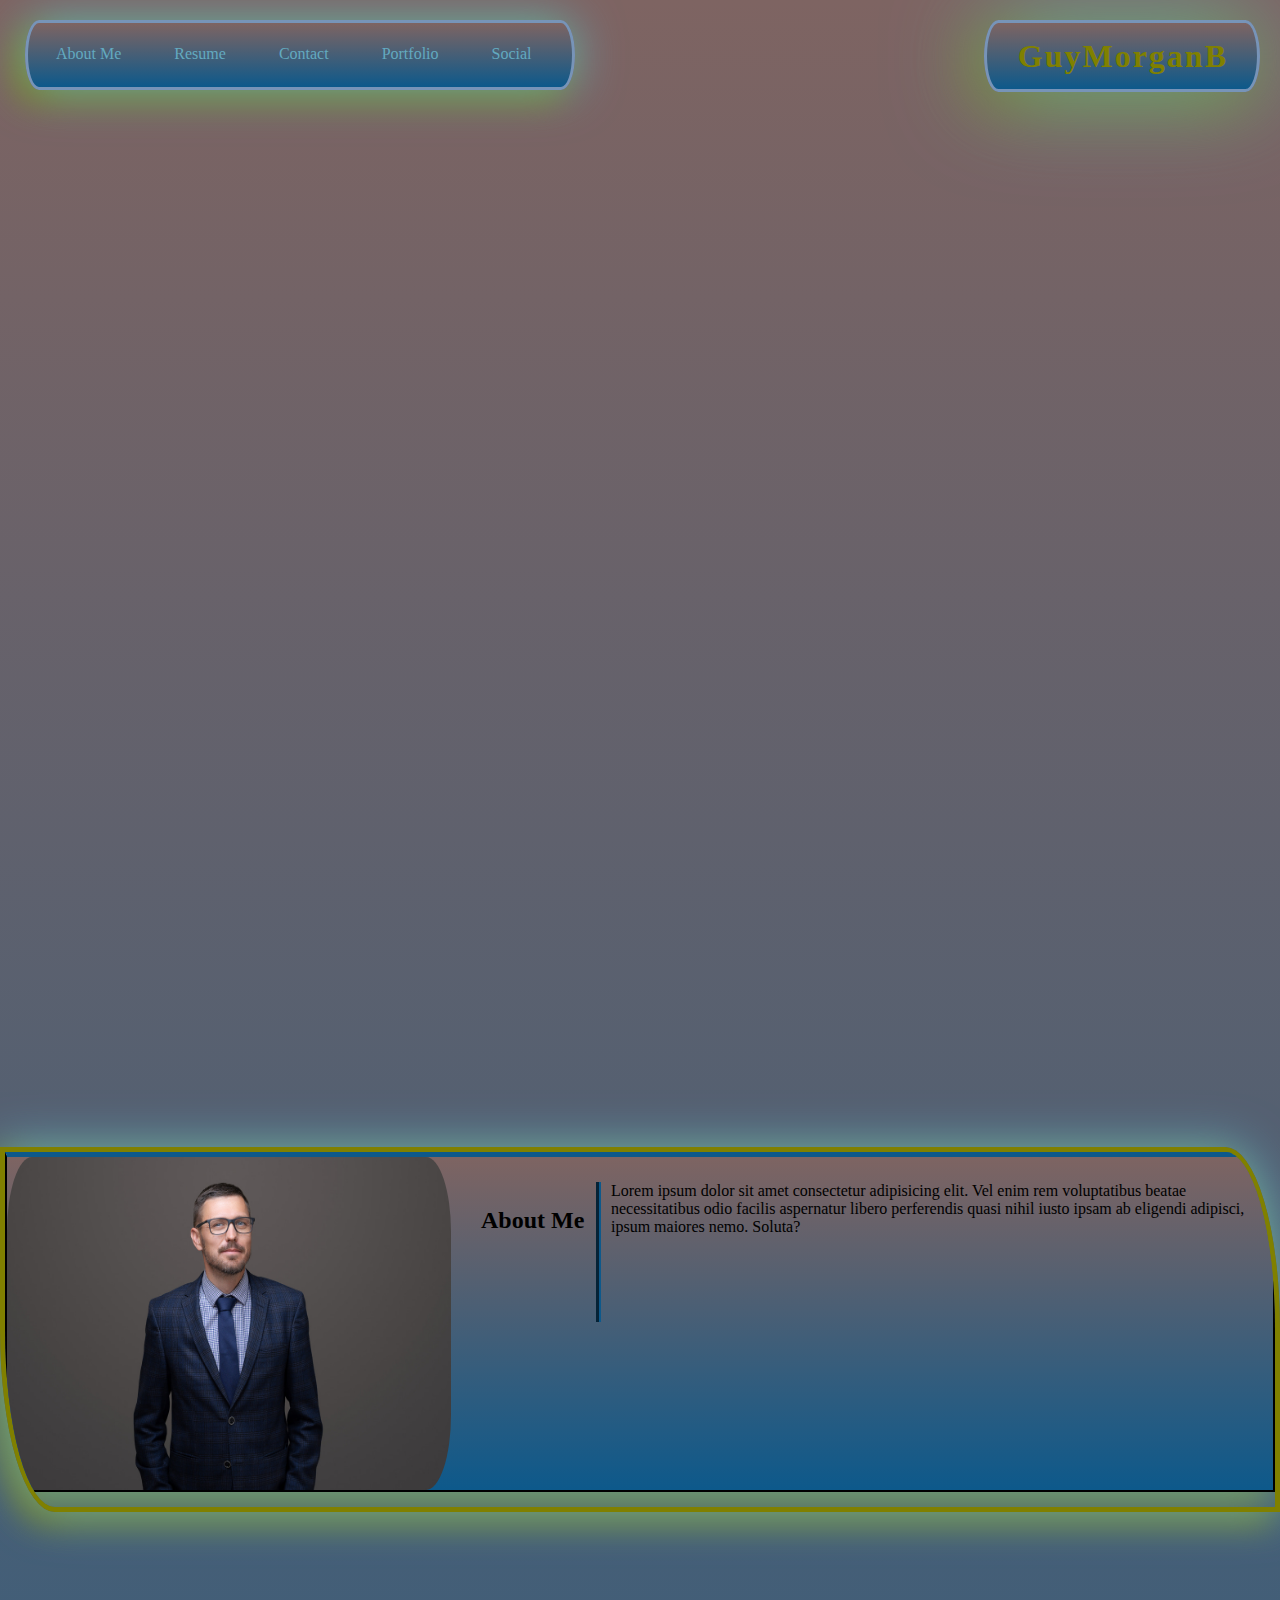
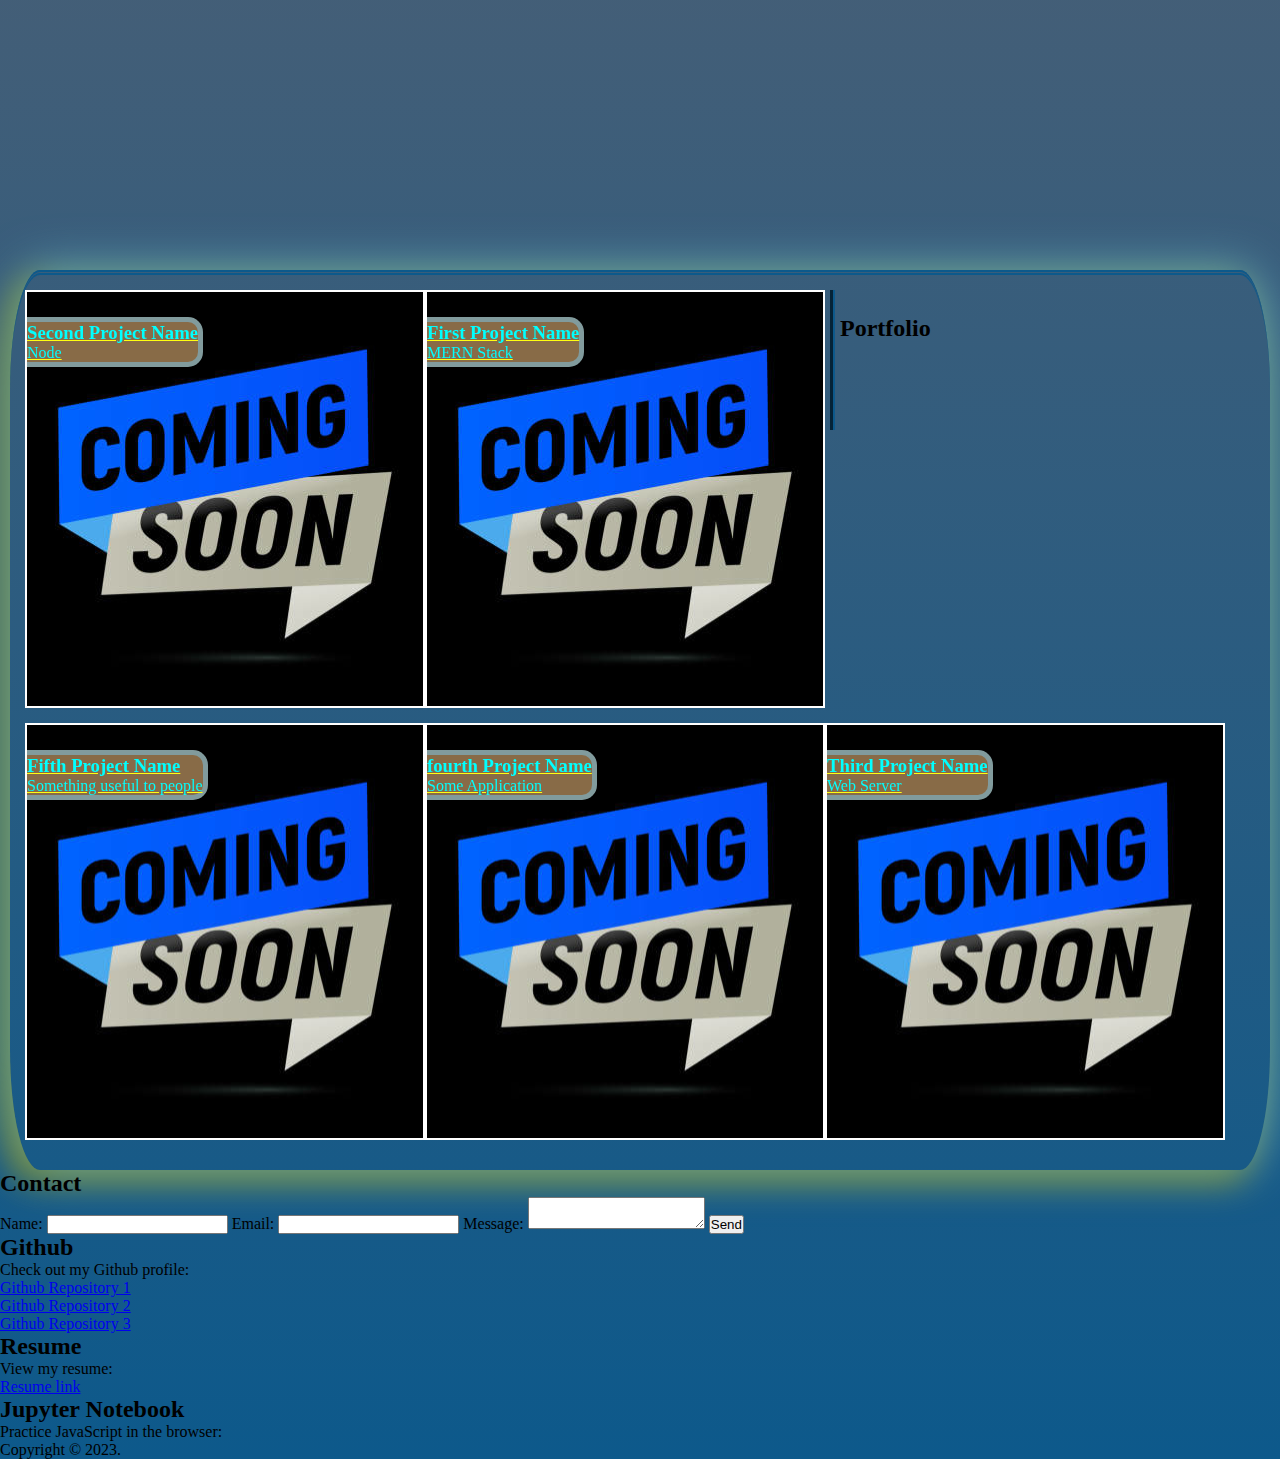
==== PersonalPage.html @ 27b9e8fa "first commit" ====
<!DOCTYPE html>
<html lang="en">
<head>
    <meta charset="UTF-8">
    <meta http-equiv="X-UA-Compatible" content="IE=edge">
    <meta name="viewport" content="width=device-width, initial-scale=1.0">
    <title>Guy Morgan B - Home</title>
    <link rel="stylesheet" href="./myPageAssets/style.css">

    <script src="https://code.jquery.com/jquery-3.6.0.min.js"></script>
  </head>

  <body>
    
    <header class="scroll" data-rate=".9" data-direction="vertical">
      <div><h1 id="name">
        <span>G</span><span>u</span><span>y</span><span>M</span><span>o</span><span>r</span><span>g</span><span>a</span><span>n</span><span> B</span></h1></div>
      <nav>
        <div id="Nav">
          <ul>
            <li><a href="#About-Me">About Me</a></li>
            <li><a href="#Resume">Resume</a></li> <!----Make Resume downloadable on click-->
            <li><a href="#Contact">Contact</a></li>
            <li><a href="#Portfolio">Portfolio</a></li>
            <li><a href="#Social Media">Social</a></li>
          </ul>
        </div>
      </nav>
    </header>

    <div class="line">
      <svg  viewBox="0 0 684 551" fill="none" preserveAspectRatio="xMidYMax meet" class="scroll" data-rate=".78" data-direction="vertical">
          <path d="M551 182.5L548.5 185L546 188.5L543.5 190.5L541 192.5L537.5 195.5L535.5 197L533.5 198.5L532.5 200.5L533.5 203.5L532.5 201.5L530.5 201H528L525.5 202.5L523 205.5L520 208.5L516 212.5L512.5 216.5L515.5 212L512.5 214L509 216.5L505 219H501H494L497.706 217.5L498.5 216L498 215.5H493.5H488.5L493.5 213L491.5 213.5L486.5 214.5L480.5 216L475.5 216.5L470 217L467 217.5L468 215.5L466 216L466.5 215L467.5 212L468 209L468.5 204.5V201.5V199.5L468 198L467.5 196L468 197L469 198.5L469.5 200L471.5 202L471 200.5L473 201L471 198L473 198.5L471.5 197L469 194.5H470.5L473 196.5L472.5 194.5L474.5 196L474 194.5L475 195L476.268 196L477.5 195.5L477 195L476 194L474.5 193L473 192.5L469.5 193L470.5 192.5L471.5 192H472.5L473 191.5L474 192L474.5 191.5L476.268 193V192L475 190.5L474.5 190L473.5 189.5H472.5L470.5 191L469 192L470 190.5L471.5 189H470L471 188V186.5L470 187L469 189L468.5 191L467.5 192.5V191V189.5L468 188V186.5L466.5 188L466 189V191L465.5 190L464.5 189.5L463.5 189V190.5L465 192H463.5L464 193L465.5 194H465L464 194.5L463.5 196.5L464 196L464.5 195.5L465 196.5L464.5 197.5L464 199.5V202.5V204L465.5 204.5L465 204L465.5 203.5L466 202.5L467 200V201.5V203.5L466.5 206.5L466 208.5L465 211.5L463.5 214L462 215.5L461 214L461.5 211.5L462.5 204.5L463 195.5V192L462.5 189L462 187.5L461.5 186.5L461 185.5V185V183L462 185L462.5 188L463.5 187L464 188.5L465 187L464 184.5L465.5 185L465 183.5L463.5 181.5L465.5 182.5V181.5L468 183L467.5 181.5L470 182.5L469 181L467.5 180L466.5 179.5H465L461 180L463.5 179L464 178L465.5 178.5L466.5 178L467.5 179H469H470L469 178L468 177.5L466.5 176.5H465H463.5L462 178L460.5 179H459.5L460 178L460.5 176.5V175L460 174L459 175V176.5L458.5 177.5V176.5L457.5 175.5L456 175L455.5 176L456.5 176.5L457 178H455.5H454L452 179L451 181.5L452.5 180.5L454 180L455.5 179.5L457 180L458.5 181L457.5 180.5H456L454 181L452 182.5L450.5 184.5H452V185.5L453 184.5L454.5 183.5L456 183L457.5 183.5L456 185H457.5L456.5 186.5V188L457.5 189.5L458.5 191L459 189L458.5 187L459.5 188L460 186.5L460.5 188.5L461 191V194V196L460.5 199.5L460 202L459.5 204.5L458.5 208L457.5 211L456 212H455.5L454 211H452.5L449.5 211.5L446 212H443L440.5 211.5H438L437 209L436.5 206.5V204.5L437 200.5V203L437.5 204.5L438.5 205.5L439 203.5L439.5 202L439 200.5L438.5 199L440 199.5L441.5 201.5L443.5 202L442.5 201H444L442.5 199.5L441.5 198.5L440.5 197.5L438.5 196.5H440.5L442.5 197.5L444 198.5V197.5H445L443.5 196.5L442.5 195.5L441 194.5L439 194L440 192.5L440.5 192H439L437.5 192.5V191L435.5 189.5L436 191L436.5 194L436 192.5L435 191L433 189.5L433.5 191L434.5 192L435 194.5L433 192.5L431 192L430.5 193.5L431 194.5H432.5L433.5 195.5H432H430.5L431 196.5L432 197.5L432.5 196.5H435L433.5 197.5L432 198.5L431 199.5L430.5 201L431 201.5L430.5 203H431L432 204.5L432.5 202L433 203.5L434 201.5L434.5 199.5H435.5V201.5V203.5V205.5V208L436 212.5H434L432 214L431 212.5L430 210L429.5 207.5L429 204.5V199L429.5 193.5L430 189.5L430.5 187L431 185L432.5 182V183.5H434L435 182H436V183.5H437V185.5L438 185V186.5L438.5 188L439 186.5L439.5 188.5L440.5 186.5L441 184.5V182.5V181V179.5L440 177.5L439 175.5L441.5 176.5V175L445 176L443.5 174.5L446 175H448.5L447 174L445 173.5L444 173L442.5 172.5L440 173L437 172.5L439.5 171.5V171H441.5L442.5 170L445 172V170.5L447.5 172L447 170.5L448.5 171.5H450.5L449.5 170.5L448 169L446 168L443.5 167.5H441.5L439.5 168.5L437 170L438 168.5L439.5 167L438 166.5L439.5 165.5V164V162.5L438 164L437.5 163L436 165L435 168.5L434.5 166.5L433.5 165L432 164H430L430.5 165L432.5 166.5L433.5 168L434.5 170.5L435 172.5L434 171.5L432.5 169L431 167L429.5 165.5H427.5H425L426.5 167.5L428 168.5L430 169L432.5 171.5L431 171L428.5 170H427H425L423 171L421 172.5L419.5 174.5L419 176.5L420.5 176L422 175L424 173.5L427 172.5H429H431L433 173.5H432H429.5L427.5 174L425 175L422 176.5L420.5 177.5L418.5 179.5L420.5 179L419 181L418.5 183L419 184.5L421 183.5L422 182.5H423.5L425 182L426 181L427 180.5L428.5 179L430 179.5L428.5 180.5L427.5 182L427 183.5L428 185L428.5 183.5L429 182.5H430L429 185L428.5 187L428 189.5L427.5 192L427 194.5L426.5 196.5L426 199V201.5V203.5L426.5 210L427 214V216H425L423 215L420.5 214H416L412 215L405 216L401.5 216.5L396.5 216L398.5 218H395.5L397.5 219.5H396.5H394L387.5 219H372V202M551 182.5L553.5 180L554.5 179L556.5 181L559.5 183.5L562.5 185.5L563.5 186L563 190.5L561.5 192.5M551 182.5L553.5 182L554.5 184V185.5V186.5V188.5L553.5 191L552 192.5L549 194L547.5 196L546 197L541 201L535.5 206.5L531.5 210.5L525.5 215.5L523.5 216.5L526.5 217L529 216.5L531.5 214L534.5 212V214.5V216.5L536 215V212.5L537.5 210.5L540 208.5L543.5 206.5L547 205L546.5 207L546 208.5L545 210.5H546.5L548.5 208.5L549.5 206L551 203.5L555.5 197.5L558.5 194L561.5 192.5M576.5 178.5H576L573 179L572 179.5L570.5 180L569 180.5L567.5 182L566.5 183L565.5 184L564.5 185.5L564 186.5L563.5 191L561.5 192.5M576.5 178.5H578H579.5L582 179L582.5 179.5H581L578.5 179L576.5 178.5ZM576.5 178.5L575.5 178L578 175.5L580.5 173.5L583.5 171.5L587 169L588.5 167.5L589.5 166.25M375 0C375 0 375 29.2548 375 48M375 48C378 49 378.269 49.997 379.5 52C380.47 53.578 380.53 54.7082 381 56.5C381.554 58.6116 381.701 59.8375 382 62C382.696 67.0327 382.381 69.9208 382.5 75C382.5 75 382.588 87.4947 382.5 95.5C382.406 104.093 382.361 108.914 382 117.5C381.433 130.996 380.983 138.573 379.5 152L375 183L373.5 185L371.5 185.5M375 48C375 48 375 48 373.5 48L371.5 48.5C371.5 48.5 370.17 49.2897 369.5 50C368.057 51.5299 367.5 55 367.5 55C367.5 55 366.492 59.248 366 62C365.1 67.0306 364.907 69.9057 364.5 75C363.863 82.9828 364.101 87.4925 364 95.5C363.892 104.091 364 117.5 364 117.5L364.5 152L365.25 160.75M330 170.5C330 170.5 327.174 168.468 325.5 167C323.631 165.362 321 162.5 321 162.5C321 162.5 318.713 158.926 317.5 156.5C316.64 154.78 316.009 153.855 315.5 152C314.878 149.732 315.015 148.351 315 146C314.984 143.454 314.991 141.995 315.5 139.5C315.993 137.08 316.235 135.621 317.5 133.5C318.563 131.717 321 129.5 321 129.5L324.5 128H328.5L332 129L335 131L337.5 134.5L339.5 139.5V144.5V148.5V153L339 157L338.5 159.5L337.5 163.5C337.5 163.5 336.891 165.633 336.5 167M330 170.5L335 171.654M330 170.5C330 170.5 329.869 172.669 329.5 174C328.847 176.358 327.791 177.421 326.5 179.5C325.757 180.696 324.5 182.5 324.5 182.5C324.5 182.5 322.555 185.125 321 186.5C319.741 187.612 318.867 188.024 317.5 189C316.133 189.976 314 191.5 314 191.5C314 191.5 311.334 193.262 309.5 193C308.203 192.815 306.5 191.5 306.5 191.5C306.5 191.5 305.829 189.383 305.5 188C304.906 185.501 304.5 181.5 304.5 181.5C304.5 181.5 304.159 176.909 304.5 174C304.875 170.802 305.811 169.146 306.5 166C306.926 164.055 307.5 161 307.5 161C307.5 161 307.983 158.525 308.5 157C308.838 156.004 309.5 154.5 309.5 154.5C309.5 154.5 310.436 152.682 311 151.5C311.828 149.764 313 147 313 147C313 147 313.852 144.603 314 143C314.09 142.028 314.283 141.434 314 140.5C313.637 139.303 313.021 138.722 312 138C311.141 137.393 310.519 137.258 309.5 137C307.607 136.521 306.435 136.739 304.5 137C302.904 137.216 301.925 137.25 300.5 138C299.877 138.328 299.512 138.517 299 139C298.172 139.781 298.047 140.501 297.5 141.5L294 150.5C294 150.5 291.461 157.895 289.5 162.5C287.55 167.08 286.232 169.55 284 174C281.924 178.138 278.5 184.5 278.5 184.5C278.5 184.5 275.258 191.458 272.5 195.5C270.386 198.599 268.942 200.153 266.5 203C264.79 204.994 264.225 206.603 262 208C260.741 208.791 259.985 209.431 258.5 209.5C256.833 209.577 255.888 208.926 254.5 208C252.157 206.437 250.5 202 250.5 202C250.5 202 247.179 193.645 246.5 188C245.987 183.735 246.5 177 246.5 177L247.5 161L248.5 148.5M336.5 167C334.743 166.609 333.757 166.391 332 166M336.5 167C337.672 167 339.5 167 339.5 167C339.5 167 341.963 167.279 343.5 167C344.715 166.779 345.399 166.558 346.5 166C348.351 165.061 350.5 162.5 350.5 162.5L353.5 158.5C353.5 158.5 354.364 157.24 355 156.5C355.72 155.662 356.219 155.281 357 154.5M335 171.654C335 171.654 335.908 171.896 336.5 172C338.423 172.337 341.5 172 341.5 172C341.5 172 344.635 171.699 346.5 171C349.137 170.011 352.5 167 352.5 167L357 162.5C357 162.5 359.854 158.818 359 156.5C358.849 156.09 358.5 155.5 358.5 155.5C358.5 155.5 357.586 154.891 357 154.5M335 171.654L332.5 177.5L329.5 183L325.5 189L321 193L316 196.5L309.5 199C309.5 199 304.878 199.546 302 199C300.603 198.735 299.793 198.59 298.5 198C295.859 196.795 294.791 195.284 293 193C291.863 191.55 291.307 190.656 290.5 189C289.769 187.5 289 185 289 185C288.921 183.635 288.78 182.849 289 181.5C289.268 179.853 290.5 177.5 290.5 177.5L293 173C293 173 290.757 175.348 289.5 177C287.958 179.026 286 182.5 286 182.5C286 182.5 283.756 188.078 282 191.5C279.921 195.552 276 201.5 276 201.5C276 201.5 272.566 207.434 269.5 210.5C266.434 213.566 260.5 217 260.5 217C260.5 217 259.312 217.679 258.5 218C255.05 219.365 249 218 249 218C249 218 245.814 216.715 244 215.5C242.047 214.191 241.068 213.252 239.5 211.5C237.333 209.078 236.513 207.376 235 204.5C233.615 201.868 232.893 200.337 232 197.5C231.16 194.833 230.974 193.255 230.5 190.5C229.966 187.397 229.5 182.5 229.5 182.5C229.5 180.547 229.5 179.453 229.5 177.5C229.5 175.547 230.071 170.405 230.5 168.5M110 177.5C110 178.476 110 180 110 180C110 180 110.192 184.885 110.5 188C110.791 190.941 111.5 195.5 111.5 195.5C111.5 195.5 113.599 199.422 115.5 201.5C117.662 203.863 119.023 205.32 122 206.5C125.993 208.083 128.818 207.48 133 206.5C136.32 205.722 138.117 204.821 141 203C144.621 200.713 146.145 198.692 149 195.5C152.072 192.065 153.307 189.739 156 186C158.375 182.703 162 177.5 162 177.5C162 177.5 166.876 169.577 170 164.5M110 177.5C108.438 181.015 107.664 183.032 106 186.5C103.997 190.673 102.674 192.913 100.5 197C97.9965 201.705 96.8233 204.48 94 209C91.9916 212.216 90.7729 213.966 88.5 217C85.922 220.442 85.2679 223.428 81.5 225.5C80.0382 226.304 79.1227 226.612 77.5 227C74.4612 227.726 72.5079 227.844 69.5 227C67.3981 226.41 66.1913 225.88 64.5 224.5C62.7751 223.092 61.9104 222.032 61 220C60.0285 217.832 60.2599 216.361 60 214C59.4872 209.342 59.7633 206.68 60 202C60.2081 197.886 60.42 195.578 61 191.5C61.5877 187.367 62.1862 185.094 63 181C63.9333 176.305 64.6692 173.714 65.5 169C66.1853 165.111 66.3808 162.9 67 159C67.6191 155.1 67.8258 153.499 68.5 150C68.6884 149.022 69 147.5 69 147.5C69 147.5 68.8931 145.621 68.5 144.5C68.5 144.5 68.1912 143.034 67.5 142.5C66.8627 142.008 66.3027 141.938 65.5 142C64.3648 142.087 63 143.5 63 143.5C63 143.5 61.5 144.5 60 147.5C58.5 150.5 56 156 56 156C56 156 52.516 162.641 50.5 167C50.5 167 47.7867 173.412 46 177.5C44.4596 181.024 43.5621 182.985 42 186.5C40.4379 190.015 38 195.5 38 195.5C38 195.5 37.2517 199.42 35.5 201C34.6546 201.763 34.0465 202.051 33 202.5C29.9489 203.808 27.3637 204.179 24.5 202.5C22.7093 201.45 22.1074 200.256 21 198.5C19.974 196.873 19.5 196 19 194C18.5 192 19 184.5 19 179C19 173.5 20 164 20 164C20 164 21.3159 149.349 22.5 140C23.6659 130.795 24.0871 125.579 26 116.5C28.0902 106.579 30.7724 97.483 33 91.5C35.2276 85.517 36.3773 82.0684 39.5 76.5C41.4339 73.0515 42.549 71.1024 45 68C46.7994 65.7223 50 62.5 50 62.5C50 62.5 53.7992 58.9397 56.5 57C58.9209 55.2613 63 53 63 53C63 53 65.3991 51.9694 67 51.5C68.9108 50.9397 72 50.5 72 50.5C72 50.5 74.5689 50.7621 76 51.5C77.3555 52.1989 78.1024 52.7671 79 54C79.9819 55.3488 80.5 58 80.5 58C80.5 58 81.1935 60.7261 81.5 62.5C82.597 68.8496 81.985 74.6215 81.5 79C81.015 83.3785 80.359 85.8096 79 90C77.6237 94.2436 74.5 100.5 74.5 100.5C74.5 100.5 71.3545 107.015 69 111C66.4933 115.243 64.889 117.507 62 121.5C59.3898 125.107 57.746 126.995 55 130.5C52.0849 134.221 50.7104 136.531 47.5 140C44.5914 143.143 42.6242 144.571 39.5 147.5M110 177.5C110 177.5 109.989 176.586 110 176C110.042 173.844 110.144 172.849 110.5 170.5C110.856 168.151 111.5 164.5 111.5 164.5M39.5 147.5C37.3521 149.257 36.2178 150.332 34 152C30.2778 154.8 28.1102 156.309 24 158.5C20.6059 160.309 18.6041 161.157 15 162.5C11.3959 163.843 4.99998 165.5 4.99998 165.5C4.99998 165.5 3.31775 166.033 2.49998 165.5C1.91028 165.115 1.68522 164.679 1.49998 164C1.34585 163.435 1.26923 163.038 1.49998 162.5C1.71754 161.992 2.49998 161.5 2.49998 161.5C3.33914 160.866 4.99998 160.5 4.99998 160.5L10.5 158.5C10.5 158.5 16.5121 156.862 20 155C22.4843 153.674 23.674 152.588 26 151C29.3559 148.709 31.3573 147.575 34.5 145C36.7452 143.16 40 140 40 140C40 140 43.1604 137.059 45 135C48.07 131.563 52 125.5 52 125.5C52 125.5 55.4128 120.358 57.5 117C59.3031 114.099 60.2171 112.413 62 109.5C63.923 106.358 65.2664 104.751 67 101.5C68.8099 98.1062 69.584 96.0761 71 92.5C72.2959 89.2271 74 84 74 84L75.5 77.5C75.5 77.5 75.9094 72.934 76 70C76.0783 67.4628 76.359 66.0129 76 63.5C75.8592 62.5144 75.9084 61.908 75.5 61C75.0995 60.1096 74.7577 59.6157 74 59C73.3223 58.4493 72.8524 58.1894 72 58C71.2375 57.8306 70.7439 57.762 70 58C69.3295 58.2146 69.0247 58.5306 68.5 59C67.7724 59.651 67 61 67 61L65.5 63.5C65.5 63.5 63.6119 66.5128 62.5 68.5C60.7944 71.5482 59.9702 73.3315 58.5 76.5C56.1038 81.6639 54.8918 84.6307 53 90C51.7071 93.6695 51.1326 95.7779 50 99.5C48.9927 102.81 48.384 104.655 47.5 108C46.6287 111.297 46.2569 113.175 45.5 116.5C44.4798 120.981 43 128 43 128L41.5 134.5L40.5 139M39.5 147.5C39.0703 150.032 38.8513 151.456 38.5 154C38.0428 157.311 37.8436 159.175 37.5 162.5C37.0165 167.178 36.8762 169.813 36.5 174.5C36.0927 179.575 34.5 188.5 35.5 187.5C36.5 186.5 36.453 186.622 37 186C39.5393 183.111 41 177 41 177L44 169.5C44 169.5 46.6066 163.04 48.5 159C50.8351 154.018 52.1137 151.184 55 146.5C56.9888 143.272 57.835 141.197 60.5 138.5C62.2577 136.721 65.5 134.5 65.5 134.5L69 133.5H73.5L77 134.5L80 136.5L82.5 140L84 143.5L85 147.5L85.5 155V160C85.5 160 85.5266 162.438 85.5 164C85.4399 167.52 85.2919 169.492 85 173C84.7068 176.524 84.4687 178.495 84 182C83.5021 185.723 82.5 191.5 82.5 191.5L80.5 202.5C80.5 202.5 79.5583 207.658 79.5 211C79.4898 211.586 79.4572 211.916 79.5 212.5C79.5726 213.493 80 215 80 215C80 215 80.253 215.377 80.5 215.5C80.8493 215.675 81.5 215.5 81.5 215.5L82.5 215C82.5 215 84.3705 212.593 85.5 211C86.7217 209.277 88.5 206.5 88.5 206.5L92.5 199.5L97 192L101 184.5C101 184.5 103.729 179.312 105.5 176C106.859 173.457 107.677 172.062 109 169.5C110.002 167.56 111.5 164.5 111.5 164.5M133.5 158L137.5 157L143.5 155L148 151L149 147.5L148 145L146 143.5H143.5L141 145L139.5 146.5L137.5 149.5L135.5 153L133.5 158ZM133.5 158L131.786 162.5M131.786 162.5C131.786 162.5 134.067 162.728 135.5 162.5C136.295 162.374 136.722 162.209 137.5 162C140.9 161.086 142.972 160.796 146 159C147.679 158.004 148.54 157.297 150 156C151.964 154.255 153.411 153.391 154.5 151C155.325 149.188 155.371 147.987 155.5 146C155.563 145.026 155.5 144.476 155.5 143.5C155.5 142.719 155.597 142.275 155.5 141.5C155.347 140.275 155.021 139.62 154.5 138.5C154.02 137.468 153.718 136.884 153 136C152.478 135.357 152.145 135.02 151.5 134.5C150.952 134.058 150.599 133.869 150 133.5C148.513 132.584 147.677 131.989 146 131.5C144.674 131.113 143.879 131.058 142.5 131C140.539 130.917 139.417 131.082 137.5 131.5C135.267 131.987 134.063 132.517 132 133.5C129.944 134.48 128.765 135.061 127 136.5C124.306 138.697 123.454 140.624 121.5 143.5C119.546 146.376 116.846 151.544 114.5 157C113.669 158.932 113.231 160.028 112.5 162L111.5 164.5M131.786 162.5L130.5 165.5L129 171.5C129 171.5 128.188 176.051 128 179C127.826 181.728 128 186 128 186C128 186 128.046 189.825 129 192C130.004 194.29 133 197 133 197C133 197 134.389 198.253 135.5 198.5C136.262 198.669 136.75 198.719 137.5 198.5C138.437 198.226 138.751 197.626 139.5 197C140.771 195.938 141.352 195.195 142.5 194C144.319 192.105 145.288 190.992 147 189C148.809 186.895 151.5 183.5 151.5 183.5L159.5 172L167 160.5C167 160.5 169.34 156.538 170.84 154M170 164.5C169.062 169.524 168.731 172.395 168.5 177.5C168.35 180.816 168.213 182.693 168.5 186C168.792 189.358 169.117 191.247 170 194.5C170.761 197.301 172.5 201.5 172.5 201.5C172.5 201.5 174.369 205.623 176 208C178.267 211.304 183 215.5 183 215.5L187 218C187 218 192 219 196 218C200 217 198.503 217.593 200 217C203.232 215.719 207 211.5 207 211.5C207 211.5 212.463 205 215.5 200.5C219.023 195.28 220.786 192.182 223.5 186.5C225.235 182.868 226.056 180.757 227.5 177C228.763 173.714 229.328 171.819 230.5 168.5M170 164.5C170.328 160.399 170.512 158.101 170.84 154M170.84 154C170.902 153.219 170.937 152.781 171 152C171.579 144.775 171.77 140.712 172.5 133.5C173.014 128.415 173.209 125.549 174 120.5C175.458 111.188 176.285 105.86 179.5 97C180.873 93.216 181.828 91.162 183.5 87.5C185.494 83.1308 186.703 80.7177 189 76.5C191.723 71.5007 192.831 68.3529 196.5 64C198.458 61.6774 199.704 60.4883 202 58.5C203.683 57.0427 204.615 56.1852 206.5 55C208.348 53.8378 209.468 53.2988 211.5 52.5C213.397 51.7541 214.475 51.2375 216.5 51C217.857 50.8407 218.651 50.7804 220 51C221.647 51.2681 222.527 51.7162 224 52.5C225.483 53.2891 226.304 53.8205 227.5 55C228.39 55.878 228.845 56.4351 229.5 57.5C230.279 58.7666 231 61 231 61L231.5 63.5V66.5V69.5C231.5 69.5 231.5 68.5 231 72C230.5 75.5 229.5 79.5 229.5 79.5L226.5 89.5L222 100.5C222 100.5 218.281 108.253 215.5 113C212.297 118.467 206.5 126.5 206.5 126.5C206.5 126.5 203.012 131.806 200.5 135C197.763 138.48 193 143.5 193 143.5C193 143.5 189.343 146.852 187 149M187 149C187.759 144.899 188.944 138.5 188.944 138.5M187 149C186.077 156.974 185.747 161.477 185.5 169.5C185.32 175.355 185.5 184.5 185.5 184.5C185.5 184.5 185.401 194.16 188 199.5C189.232 202.032 189.893 203.631 192 205.5C193.378 206.723 194.19 207.657 196 208C198.187 208.415 199.596 207.653 201.5 206.5C203.153 205.499 203.747 204.472 205 203C206.825 200.855 207.418 199.33 209 197C210.734 194.446 211.853 193.111 213.5 190.5C215.18 187.837 215.978 186.256 217.5 183.5C219.948 179.066 221.261 176.544 223.5 172C225.971 166.984 227.289 164.136 229.5 159C230.504 156.668 232 153 232 153M188.944 138.5L189.5 135.5L192 124L196.5 109L200.5 95L203.5 86L206.5 78.5L209 73L211.5 68.5L214.5 64L216.5 62L220 61L223 62L224 64V65.5V68.5V79.5L219 95L212.5 107L204 121L195 132.5L188.944 138.5ZM232 153C232 153 231.086 162.447 230.5 168.5M232 153L234 135L236.5 120L240.5 104.5L244.5 91L250.5 77.5L256.5 68.5L261 63.5L265.5 59.5L269.5 57.5L273.5 56L277.5 55H281.5L285.5 56L288.5 57.5L291 59.5L292.5 62L293.5 65.5V69.5V74.5L292.5 81L291 86L289 91L285.5 99L281.5 107L275.5 116.5L272.5 121L267.5 128L262 135L256.5 140.5L252 145.5L248.5 148.5M248.5 148.5L249.833 140.5M249.833 140.5L250.5 136.5C250.5 136.5 252.405 130.427 253.5 126.5C255.014 121.072 255.52 117.938 257 112.5C258.282 107.79 259.124 105.184 260.5 100.5C262.05 95.2244 262.806 92.2313 264.5 87C265.965 82.4762 266.609 79.8626 268.5 75.5C269.889 72.2952 270.177 70.1089 272.5 67.5C273.697 66.1554 274.537 65.5488 276 64.5L277.5 63.5C277.5 63.5 278.701 63.0969 279.5 63H281.5C281.5 63 282.755 63.5446 283.5 64C284.333 64.5091 285.5 65.5 285.5 65.5L286 67.5V69.5C286 69.5 286.066 71.6348 286 73C285.915 74.7661 285.858 75.7684 285.5 77.5C285.213 78.8922 284.947 79.6504 284.5 81C283.839 82.9966 283.281 84.0474 282.5 86C281.719 87.9526 281.322 89.0642 280.5 91C278.896 94.7788 277.844 96.8324 276 100.5C276 100.5 272.18 107.893 269.5 112.5C266.721 117.277 265.102 119.927 262 124.5C262 124.5 258.025 129.976 255.5 133.5C254.522 134.865 254.05 135.689 253 137C251.848 138.439 249.833 140.5 249.833 140.5ZM332 166C332.586 164.633 333.5 162.5 333.5 162.5L335 156.5C335 156.5 335 151.624 335 148.5C335 146.352 335.32 145.124 335 143C334.696 140.984 333.5 138 333.5 138C333.5 138 331.326 133.164 328.5 132.5C327.359 132.232 326.63 132.192 325.5 132.5C324.142 132.87 323.492 133.501 322.5 134.5C321.812 135.193 321.463 135.64 321 136.5C320.237 137.918 320.216 138.904 320 140.5C319.739 142.435 320 145.5 320 145.5C320 145.5 319.899 147.333 320 148.5C320.155 150.294 321 153 321 153C321 153 321.755 155.507 322.5 157C323.686 159.377 324.557 160.689 326.5 162.5C328.362 164.236 329.852 164.633 332 166ZM357 154.5C357.781 154.305 359 154 359 154L360.5 154.5L361.5 155.5L362.5 157L364 159.5L365.25 160.75M371.5 185.5L368.5 185L367.5 181L367 178L366 169.5L365.25 160.75M371.5 185.5L372 187.5M368.5 188C368.5 188 366.782 189.362 366 190.5C365.158 191.725 364.5 194 364.5 194C364.076 195.906 363.627 197.254 364.5 199C365.117 200.235 365.738 200.939 367 201.5C368.262 202.061 370.139 202.623 372 202M368.5 188C368.5 188 370.654 187.194 372 187.5M368.5 188L372 187.5M372 187.5C373.755 187.899 375.5 190.5 375.5 190.5C375.5 190.5 377.069 193.149 377 195C376.938 196.667 376.443 197.624 375.5 199C374.482 200.485 373.707 201.429 372 202M589.5 166.25L590.5 165L591 163L592 161.5L593 162L595 164.5L596.5 166L599 169L603.5 172.5L606.5 175.5L608.5 178.5L611 182L614 185.5L617 188L620 190.5C620 190.5 620.914 190.805 621.5 191L623 190.5L618.5 193L617 195L620 192.5L624 190L626.5 188L629.5 185L632 182.5L633 181L634 180L635 182L636 184L640 189L644.5 192.5L649 195.5L652.5 197L653.5 197.5L655 199.5L657 202L660 204.5L663 206L666.5 208L669.5 211L673 215.5L674.5 218L675.5 219.5H680H684C684 219.5 675.5 227 675.5 235.5C675.5 244 684 255.5 684 255.5C684 255.5 675.5 265.5 675.5 274.5C675.5 283.5 684 294.5 684 294.5C684 294.5 675.5 305.5 675.5 315C675.5 324.5 684 338.5 684 338.5C684 338.5 675.5 347.5 675.5 356C675.5 364.5 684 382 684 382V550H652M589.5 166.25H591L592 168.5L593 170L594.5 171.5V173.5L595 175.5L596.5 177L598 179V182L600.5 185L602.5 188L603.5 194L605 200.5L606.5 202L608 202.5L608.5 203.5L608 204.5L606.5 206L605.5 206.5L602 204.5L597.5 201L596.5 198.5L594.5 195.5L592.75 194M594 218.5L596.5 216V214.5L595 212.5L594 209.5L593 208.5L590.5 206L589.5 204V201L589 198.5L587 197L586 195L585 194H583.5L582 195.5L579.5 197.5L578 200L576.5 202L575.5 205L574 208L572.5 211L571 212V210.5L572 208.5L573.5 205L574.5 202L576 199.5L578.5 196L580.5 193V191L576.5 194L573 195.5L568 200L564.5 204V206L563 207L562.5 210.5L560.5 213.5L559.5 216L557 218.5L557.5 216L559.5 212L560 209L560.5 207H559.5L557 209.5L554.5 212L552 214.5L548.5 216.5H543.5L546.5 214.5L549 212.5L552 210.5L554.5 207L557 204L559.5 203.5L560.5 202.5L563.5 199.5L567.5 195.5L570.5 193L573 191.5L576.5 190L578.5 188L581 186L582.5 185.5L584 186.5L585.5 188L587 190.5L589 191.5L591 192.5L592.75 194M594 218.5H593L591 219M594 218.5L593 220H595L597.5 219L600 217L602.5 214.5L606 211.5L609.5 209.5L611.5 207.5L615.5 203.5L617 201L618.5 198.5M591 219L589 218.5L585.5 216V213L584 209V203.5L582.5 200.5L582 203.5V206.5L582.5 209.5L583.5 212L584 215.5L585.5 218L588.5 219H591ZM618.5 198.5V196L620 195L624 192.5L626.5 191L630.5 188L631 187L632.5 189.5V192.5L636 195.5L639 200L643.5 203.5L647.5 204L652 207.5L653.5 210H655L656 211L657 212.5L660 214.5L661.5 216L665 218L666.5 219.5H660M618.5 198.5L621.5 197.5M660 219.5L657.5 216.5L655 214.5L652.5 212.5L650 211L649 209.5L646.5 208L644.5 207.5L643.5 206L642 205H640H637.5L633 202L631 199.5L629.5 198.5L628 200L626.5 202L624 204L621 206L617.5 208L615.5 210L612.5 211.5L609.5 213.5L607.5 215L605.5 218.5L608 217L611 215L614 213.5L611.5 217L611 219.5L611.5 220L614 217L616 214L619 210L621.5 208L624 207L626.5 204.5L628 206L628.5 209M660 219.5L659.5 220.5L657 218L655 217L653.5 216L653.5 218L655 220L652.5 218.5L651.5 216L648.5 213.5L646 212L642.5 210.5L641 210L644.5 214.5L648.5 218L650 219.5V221H647.5L644.5 220L641 219L637.5 218L635 215.5L633 212.5L631 210L628.5 209M628.5 209L626 210.5M621.5 197.5L624 196L626.5 194L629.5 191L628.5 194L627 196.5L625 199.5L624 200V198.5L621.5 199.5L620 201L619 203.5L620 199.5L621.5 197.5ZM592.75 194L592 189.5V185.5L591 182L590.5 179.5V177V174.5L591 173.5L591.5 176L592.75 180L594.5 183.5L596.5 186.5L598 190.5V193L596.5 190.5L594.5 187L593.5 189V191.5L592.75 194ZM626 210.5L625 212.5L623 216.5L621 219V217L622.5 213L625 209L626 207.5V210.5ZM652 550V548.5H643.5H642.5M652 550L632.5 549.863M652 550V550.5H615M642.5 548.5V547H641.5V545.5H639.5V544.5H638V540.5M642.5 548.5V549.5M638 540.5H639.5V537H640.5V533.5H641.5V530.5H636.5V502H632.5V493.5H628V487.5H616M638 540.5V537H635.5M616 487.5V486M616 487.5L616.012 489M597.5 468.5V466H599V465H606.5V466H607.5V467M597.5 468.5H594.5V469H593.5V470M597.5 468.5H603M596 514.5V515.5H595M596 514.5V513.5M596 514.5H591.5M595 515.5H591.5M595 515.5V516.5M595 517.5H597.5V518.334M595 517.5V516.5M595 517.5H591.5M589 520V533.5M589 520H587.5M589 520H589.5M589 533.5H588M589 533.5H596V534.5H596.5M588 533.5H587V534M588 533.5V532M588 533.5H571.5M588 533.5V535M583 538V536.5H584.5V535.5H585.5V534.5H587V534M583 538H587.5M583 538V539M616.5 549.75L616.45 543.5M616.5 549.75L622 549.789M616.5 549.75L602 549.648M616.164 507.951H623V509H624.5V536.5M616.164 507.951L616.152 506.475M616.164 507.951L616.173 509M624.5 536.5L623.5 536L623 535L622 534.5L621.5 534L620.5 533.5L620 533H619L618.5 532.5H617.5L617 532H616.5L614 531H591L589.5 532V534M624.5 536.5H625.5V537H626.5V537.5M626.5 538H627.5M626.5 538V537.5M626.5 538V539L627.5 539.5M627.5 538V536.5V536H627V533H626V531H635.5M627.5 538L628 538.5H629L629.5 539.5H630.5L631 540.5M635.5 536H639.5V531H635.5M635.5 536V531M635.5 536H634V535H633.5H632.5V536H631V537L632 537.5V539H631V540.5M635.5 536V537M631 540.5L631.5 541L632 542L633 542.5L633.5 543.5V545M631 540.5H634.5M633.5 545H634.5M633.5 545V546M634.5 545H637V539H636.5H635.5M634.5 545V546.5H639.5V549.5H633.5V546M634.5 545V540.5M634.5 540.5V539H635.5M635.5 539V537M617.5 537.5H618.5M617.5 537.5V538V541H619V542.5H622V544H623M617.5 537.5H615.5V538.5H616.41M626.5 537.5H624M627.5 539.5H628H628.5L629 540.5L629.5 541H630.5V541.5V542L631 542.5L631.5 543H632.5V544L632 545V546M627.5 539.5V541L628.5 541.5L629.5 542V542.5V543L630 544L631 544.5L632 546M627.5 539.5H626M632 546H633H633.5M632 546L632.5 547V547.5L632 548V549L632.5 549.863M632 546H631M632.5 549.863L631 549.852M631 549.852V548.5L630.5 548M631 549.852L630 549.845M630.5 548V547L631 546M630.5 548H629.5M631 546L630 545.5L629 545V544L628 543.5V542.5M626 539.5L625.5 539V538L624 537.5M626 539.5V540.5L626.5 541.5L628 542V542.5M626 539.5H624.5L624 539H623.5L623 538.5L622.5 538V537.5M624 537.5H622.5M628 542.5H626.5M622.5 537.5H621M621 537.5V538.5L622 539M621 537.5H620M622 539L622.5 539.5L623 540H623.5L624 540.5L624.5 541V541.5L625 542H625.5H626L626.5 542.5M622 539V541.5M626.5 542.5L626.667 543M629.5 547L629 546.5L628.5 546V545H627.5L627 544L626.667 543M629.5 547V548M629.5 547L626.875 546.951M629.5 548L630 549M630 549V549.845M630 549H626.875M630 549.845L626.875 549.823M620 537.5V539L619 538.5V537.5M620 537.5H619M619 537.5H618.5M618.5 537.5V539.5V540.5H620V541V541.5H622M622 541.5H623M626.667 543H626M626 543H625H623.5V541.5H623M626 543V545.5V549.817M626 549.817L624.25 549.805M626 549.817L626.875 549.823M616.45 543.5H620M616.45 543.5L616.414 539M620 543.5H621M620 543.5V545V545.5H621V547H622V549.789M622 549.789L623 549.796M623 549.796V544M623 549.796L624.25 549.805M623 541.5V544M623 544H624.25M625.5 544H624.25M624.25 544V546.902M624.25 549.805V546.902M624.25 546.902L626.875 546.951M626.875 546.951V544M626.875 546.951V549M626.875 549.823V549M616.41 538.5H617M616.41 538.5L616.414 539M616.41 538.5L616.381 535M616.414 539H617V539.5M597.5 534.5V535.5H599V536.5M597.5 534.5H596.5M597.5 534.5H608M599 536.5H600.5V536.875M599 536.5H593M600.5 538V537.25M600.5 538V539.5M600.5 538H588M599.5 543H600.5V539.5M599.5 543V547H601.5V547.581M599.5 543V539.5H600.5M602 549.648L597.5 549.616M602 549.648V548.954M602 549.648V550.5M597.5 549.616L596.251 549.607M597.5 549.616V548.938M596.251 549.607L593.244 549.586M596.251 549.607V548.701M596.251 547.815V546.902H595.5V544.5H598V545V546.902H597.5V547.581M596.251 547.815H594M596.251 547.815V548.701M593.244 549.586L590.853 549.569M593.244 549.586V548.701M594 547.815H593.244V548.701M594 547.815V544.5H590V547.815M590 547.815H590.853V548.692M590 547.815H589.426M590.853 549.569V548.692M590.853 549.569L589.426 549.559M593.244 548.701H596.251M588 549.549L587 549.542M588 549.549V548.682M588 549.549L589.426 549.559M589 547.815H588V548.682M589 547.815V544.5V544V543.5H586.5H586V547.815H587V548.679M589 547.815H589.426M587 549.542L585 549.528M587 549.542V548.679M585 549.528L581 549.5V548.75M585 549.528V548.701M585 542.5V543V547.815M581 548.75V548H582V547.815M581 548.75L585 548.701M585 548.701V547.815M585 548.701L587 548.679M585 547.815H582M582 547.815V547H584V545.5M588 548.682L590.853 548.692M589.426 549.559V547.815M597.5 548.259H602M597.5 548.259V548.938M597.5 548.259V547.581M602 548.259V548H601.5V547.581M602 548.259V548.954M602 548.954L597.5 548.938M597.5 547.581H601.5M598.5 547.5V541H598M589.426 543.5H594.5M594.5 543.5H598V542.5H584V541H584.5M594.5 543.5V547.581M587.5 540.5V538M587.5 538H588M600.5 537.25H585V536.5H587.5M600.5 537.25V536.875M593 536.5H588M593 536.5V535.75M587 534H587.5M587.5 536.5V534M587.5 536.5H588M587.5 534H589.5M588 536.5V535.5M588 536.5H571.5M593 535.75V535H591.5V534H589.5M593 535.75H591.285M596.5 536V534.5M584.5 541V540H583M584.5 541H593.688M583 540V539.5M583 540V541M583 539H583.5M583 539V539.5M591.285 540.5V540.179M593.688 541V540.179M593.688 541H595.5M593.688 540.179V539.357H591.285V540.179M593.688 540.179H591.285M598 541H595.5M598 541V540.179M595.5 541V540.179M595.5 540.179V539.357H598V540.179M595.5 540.179H598M587.5 509V513.467M587.5 509C585.001 506.43 582.586 503.931 580.257 501.5M587.5 509H588M539 439V438.5H538M539 439H527M539 439V439.75M538 438.5H536M538 438.5V437.75M536 438.5V437.75M536 438.5H530H529.5H529M538 437.75V437H536V437.75M538 437.75H536M529 438.5V437.5H527V438.5M529 438.5H527M527 438.5V439M527 439H526.5V439.75M526.5 440.5V441H526V441.5M526.5 440.5V439.75M526.5 440.5H539M465.5 505H466C466.513 504.851 467.012 504.704 467.5 504.557M465.5 505V501.5H464.5V500.5H457V501.5H456V505V505.5M465.5 505V505.5M465.5 505.5H463.5M465.5 505.5V506.25M461 506.5V505.5H461.5M461 506.5V513M461 506.5H460.5M456 505.5H456.5V506.5H457H460.5M456 505.5H455.5M376 439.5H377V440V441C377.902 442.377 378.785 443.708 379.654 445M376 439.5V438.5H375.5V438M376 439.5H365M376 439.5V440.5M375.5 437V437.5V438M375.5 438H374.5M374.5 438V437M374.5 438V438.5H374V439H367.5M366.5 439V438M366.5 439H365M366.5 439H367.5M366.5 438H365V439M366.5 438V437M366.5 438H367V438.5H367.5V439M365 439V439.5M365 442V443C364.037 447.535 362.721 451.82 361.033 456M365 442V441.25M365 442H367M365 439.5V440.5M365 440.5H376M365 440.5V441.25M376 440.5V441.25M365 441.25H376M376 441.25V442H374.5M367 442V443.5V444.5H366.5V453H367V453.5M367 442H369M369 442V443.5M369 442H373M369 443.5H369.5C372.376 447.365 375.06 450.918 377.592 454.199M369 443.5V453.5M452.5 512.5V513M452.5 513V513.667M452.5 513C452.333 513.001 452.166 513.001 452 513.002M452.5 513C452.5 513 453.724 513 454.811 513M465.5 513V512.5V507M465.5 513H463.5M465.5 513L467.5 513.008M455.5 507V505.5M455.5 507C455.5 507 455.5 510.657 455.5 513M455.5 507C454.3 507.022 453.137 507.01 452 506.963M455.5 505.5C455.269 505.486 455.039 505.47 454.811 505.453M461.5 505.5V507H463.5M461.5 505.5H463.5M465.5 507H463.5M465.5 507V506.25M463.5 507V513M463.5 507V505.5M463.5 513C462.569 513 461.76 513 461 513M455.5 513C455.5 514.041 455.5 515.667 455.5 515.667M455.5 513C456.23 513 456.885 513 457.5 513M455.5 513C455.287 513 455.052 513 454.811 513M596 513.5V513H595V512H592.5V511.5L592 511V510.5L591.5 510H590.5V509.5L590 509H589.5M596 513.5C594.477 513.494 592.977 513.488 591.5 513.483M319 513.5V514H318V514.75M319 513.5C320.656 511.616 322.264 509.784 323.827 508M319 513.5L323.827 513.482M319 515.5H318V514.75M319 515.5V516M319 515.5H332.5M319 517V518.5M319 517V516M319 517H320.5M319 518.5H318V519.5H319M319 518.5H320.5M319 519.5V520H327M319 519.5H327M529.252 519V520H528.5M529.252 519V517.5H530V517H530.5V516M529.252 519H527M529.252 519H531.5M530.5 516V515.334H527M530.5 516H532.5M533 516V517H533.5V517.5H534.5V519M533 516H532.5M533 516H534V515.5V515H534.5V514.5M534.5 519H535M534.5 519H532M536.5 539H535.5M536.5 539V537.5M536.5 539H541.5M535.5 539V543M535.5 539H534.5M535.5 543H537.5V543.5M535.5 543H529.5M537.5 549.559V550.5M537.5 549.559V545V544M537.5 549.559L536 549.568M537.5 550.5H522.5M537.5 550.5H543M602 550.5H588M602 550.5H608M522.5 550.5V549.607L527.5 549.616M522.5 550.5H522M527.5 549.616L531.5 549.594M527.5 549.616V546.5M527.5 544H528.5M527.5 544V542H527H526.5V541.5H526M527.5 544V546.5M527.5 544H526V543.5M528.5 544H529M528.5 544V543.5M529.5 543H528.5V543.5M529.5 543V541H528V539M528 539H524M528 539H528.5M523.5 539V520M523.5 539H522.5V541H522V543.5M523.5 539V543.5M523.5 539H524M523.5 520H524.5M523.5 520H522.5M522 543.5H521.5V544H520.5V544.5M522 543.5V550.5M522 543.5H523.5M520.5 544.5H512V545M520.5 544.5V547M512 545H511V545.5H510M512 545V547M501 550.5H512M501 550.5V549.5M501 550.5H395M512 550.5H520.5M512 550.5V549.5M522 550.5H520.5M520.5 550.5V548M520.5 548H512M520.5 548V547M512 548V549.5M512 548V547M537.5 544H536M537.5 544V543.5M536 544V549.568M536 544H533M536 549.568L533 549.585M533 544V549.585M533 544H531.5M533 549.585L531.5 549.594M531.5 544V549.594M531.5 544H530.5M530.5 544V549.559M530.5 544H529M529 544V549.559M523.5 543.5V544.5H524.5V543.5M523.5 543.5H524.5M528.5 543.5H526M524 539V539.5H524.5V540H525V540.5H525.5V541H526V541.5M526 541.5V543.5M526 543.5H524.5M527.5 546.5H526.5M501 549.5V545.5H501.5H502.5V546.5H504V545.5H504.5V546.5H505.5V545.5H506H507V546H508V545H508.5V545.5H509.5M501 549.5H512M512 547H520.5M509.5 545.5V546.5H510V545.5M509.5 545.5H510M530 539V538V537.5H530.5V537H531V536.5H531.5V536H532V535.5H532.5M530 539H528.5M530 539H534.5M532.5 535.5V535H533V534.5H533.5M532.5 535.5V536V536.5H533V537H533.5V537.5H534V538H534.5V539M533.5 534.5V534M533.5 534.5V535H534V535.5H534.5V536H535V536.5H535.5V537H536V537.5H536.5M533.5 534H534V533H534.5V532.5H535V532H535.5V531.5H536M533.5 534H533V533.5H532.5V533M536.5 531.5H536M536.5 531.5V528M536.5 531.5V537.5M536 531.5V529M536.5 528H536V529M536.5 528V524M532.5 533H532M532.5 533V532.5H533V532V531.5H533.5V531M532 533V532.5H531.5V532H531V531.5H530.5V531H530V530.5H529.5V530H529V529.5H528.5V527.5M532 533V533.5H531.5V534H531V534.5H530.5V535H530V535.5H529.252V536H528.5M528.5 520H528M528.5 520V522.5M528 520V530.5H528.5V536M528 520H524.5M528.5 539V536M533.5 531H534V530.5H534.5V530H535V529.5H535.5V529H536M533.5 531H532.5V530.5H532V530M528.5 527.5H529.5V528H530M528.5 527.5V525.5M530 528V528.5H530.5V529H531V529.5H531.5V530H532M530 528V527H530.5V526.5H531V526H531.5V525.5H532V525H532.5V524.5H533V524H533.5V523.5H534V523H534.5V522.5H535V522H535.5V521.5H536V521H536.5M532 530V528.5H532.5V528H533V527.5H533.5V527H534V526.5V526H534.5V525.5H535V525H535.5V524.5H536V524H536.5M536.5 524V521M536.5 521V520M528.5 525.5H529V525H529.5V524.5H530V524H530.5V523.5H531V523H531.5V522.5H532V522H532.5V521.5H533V521H533.5V520.5H534V520H534.5V519.5H535V519M528.5 525.5V522.5M535 519H536.5V520M528.5 522.5H529V522H529.5V521.5H530V521H530.5V520.5H531V520H531.5V519.5H532V519M532 519H531.5M524.5 520V519H527M522.5 520V519H521V520M522.5 520H521M521 520H518.5M518.5 520V519H518V520M518.5 520H518M518 520H515.5M514.5 520V519H513.5V520M514.5 520H513.5M514.5 520H515.5M513.5 520H511.75M510 520H511.75M510 520V519.5M510 520H508M510 518V519.5M511.75 520V519.5M510 519.5H511.75M511.75 519.5V518.177V517.59M506.5 519H508V520M506.5 519V520M506.5 519V518.267H506L505 518.256H504.5V517.756H503.985M508 520H506.5M506.5 520H502.5M502.5 520V519H503M502.5 520H501M501 520V519H499.5V520M501 520H499.5M499.5 520H497.5M497.5 520V519H496.5M497.5 520H496.5M496.5 519V520M496.5 519H495V517.745V517.245H494.388M496.5 520H494M494 520V519H493.5H493V520M494 520H493M493 520H490.5M490.5 520V519M490.5 520H489M490.5 519H491.5V518.245V517.245H492.5M490.5 519H489.5M489 520V519H489.5M489 520H487M487 520V519H486M487 520H485M485 519V520M485 519H486M485 519V517H484V516.473H483.5H482.214V515.167H483V513.067M485 519H486.5M485 520H483.5M486 519L485.983 518.177L486 513.079M483.5 520V519H482.5M483.5 520H469.5M469.5 519V520M469.5 519H468V517H467V516.473H466.5H465.214V515.167M469.5 519V518.167M469.5 519H482.5M469.5 520H467.5M467.5 520V519.5H465.5M467.5 520H465.5M465.5 519.5V520M465.5 519.5V518.177H465L464 518.167H463.5V517.667H460.5H460V517.167H459.388M465.5 520H464M464 520V519H459.5V520M464 520H459.5M459.5 520H457M457 520H455.5M457 520V519M455.5 519V520M455.5 519H457M455.5 519V518.167M455.5 520H454M454 520V519H451.5M454 520H451.5M451.5 519V520M451.5 519V516.473H451H449.714V515.167H450.5V513M451.5 520H449.5M457 519V518.177L456.5 518.167M449.5 520V519M449.5 520H448M449.5 519H448V520M449.5 519V518.177L448.5 518.167H448V517.667H445H444.5V517.167H443.888M448 520H446M446 520V519H445V520M446 520H445M445 520H443M443 520H441M443 520V519.25M441 520V519.25M441 520H435.5M441 519.25V518.5H443V519.25M441 519.25H443M441 519.25H438M435.5 520V519.25H436M435.5 520H432M432 520H430.5M432 520V519H431M430.5 520V519H431M430.5 520H428.5M427.5 520H428.5M427.5 520H425.384M427.5 520V519M428.5 520V519M428.5 519H427.5M428.5 519V518.5M425.384 520H424M425.384 520V519M424 520V519M424 520H418M424 519H420M424 519H425.384M424 519V517.844H424.5H425V518.177H425.384V519M420 519V518H418V519M420 519H418M418 520V519M418 520H413M418 519H417M413 519V520M413 519V518.277M413 519H417M413 520H411M411 520V519H409.5V520M411 520H409.5M409.5 520H408M408 520V519M408 520H405.5M408 519H405.5V520M408 519V518.277H409M405.5 520H404M404 520V519H403M404 520H396M396 519V520M396 519H393.5M396 519V517.954M396 519H396.5M396 520H393.5M393.5 520H386M393.5 520V519.25M393.5 519H393V518.5H392.5M393.5 519V519.25M392.5 518.5V518H392M392.5 518.5H386M392 518V517M392 518H386M392.5 515.5V516H392V516.25M392.5 515.5H393V514.75M392.5 515.5H385M393 513.223V514M393 513.223C392.089 513.226 391.312 513.229 390.579 513.232M393 513.223C394.115 513.219 395.207 513.215 396.278 513.211M386 513.249V514M386 513.249C385.641 513.25 385.311 513.252 385 513.253M386 513.249C387.154 513.245 388.094 513.241 389 513.238M386 514H385.5V514.5H385V514.75M386 514H393M385.5 517H385V516.25M385.5 517V518H386M385.5 517H392M386 518V518.5M386 520V519.25M386 520H381M393 514V514.75M393 514.75H385M385 515.5V514.75M385 515.5V516.25M385 515.5H383.5V516H383V516.5H382.5V516L382 516.026V515.526H381M385 516.25H392M392 516.25V517M386 518.5H382V519M386 518.5V519M386 519.25H393.5M386 519.25V519M382 519H381.5V519.5H381M382 519H386M381 519.5V520M381 519.5V517.526M381 520H378.5M379 519.5V519H378.5V520M375 520V519.5H377.5V519H378V516.026M375 520H378.5M375 520H374.5M373 519V520M373 520H372M373 520H374.5M372 520V519M372 520H371.5M370 520V519H368.5M370 520H371M370 520H368.5M367.5 520V519H368.5M367.5 520H366.5M367.5 520H368.5M366.5 520V519M366.5 520H362M366.5 520V522.5M366.5 519H364M366.5 519V516.5M362 519V520M362 519H361.5V518.5H361V519H360.5V519.5H360V520M362 519V513.339M362 519H362.714M362 520H360M362 520V539M360 520H358M357.5 520V519H354M357.5 520H347M357.5 520H358M354 519V518.5H353.5V518.177H353M354 519H352.5M353 518.177V518.5H352.5V519M353 518.177V516H352V515V514.75H351V514H350V513.384M352.5 519H352V519.5H351M351 519.5V518.5H350M351 519.5H349M349 519.5V518.5H350M349 519.5H347V520M347 520H346M346 520V519H344M346 520H344M344 519V520M344 519V518.5H344.5V518H345V517.5V517M344 520H342M342 520V519H340V520M342 520H340M340 520H338M338 520V519H337.5V518.177H337V519H336.5V520M338 520H336.5M336.5 520H335.181M427.5 519V518.5H428.5M334.5 520V518.75M334.5 520H335.181M334.5 520H333.5M334.5 517.5H335V516H336M334.5 517.5V518.75M334.5 517.5H333.5V516.5V515.5M334.5 518.75H335.181V520M333.5 520H327M333.5 520V519.5M328 517H332.5V517.75V518.177M328 517H327M328 517V518.5M327 517V516H319M327 517V518.5M327 517H322M327 520V519.5M327 518.5H324.5M327 518.5V519.5M327 518.5H328M322 518.5H320.5M322 518.5V517.75M322 518.5H324.5M322 517H320.5M322 517V517.75M320.5 518.5V517M322 517.75H324.5V518.5M327 519.5H333.5M333.5 519.5V519H332.5V518.5M333.5 519.5H308.5H308M332.5 518.5H328M332.5 518.5V518.177M318 514.75H333.5M333.5 514.75V515.5M333.5 514.75V513.446M333.5 515.5H332.5M333.5 513.446L333 513.448M333.5 513.446L334.595 513.442M336 516V513.436M336 516V517H337V516M336 516H337M336 513.436L337.5 513.431M336 513.436L334.595 513.442M338.5 516V515.5H337.5V513.431M338.5 516H337M338.5 516V517.5H340.5M337.5 513.431L340.02 513.421M340.5 517.5V517H339.5V515.5H340.5V513.419M340.5 517.5H343V517H342.5V516.5H342V516H341.5V513.416M340.5 513.419L340.02 513.421M340.5 513.419L340.783 513.418M341.5 513.416L343 513.41M341.5 513.416L340.783 513.418M345 517H344.5V516.5V516H344V515.5H343.5V515H343V513.41M345 517H350M343 513.41L344.789 513.403M344.789 513.403V514.294H348V516H348.5V516.5H350V517M344.789 513.403L345.183 513.402M350 518.5V517M350 513.384L350.589 513.382M350 513.384L346 513.399M355 513.365V514.294M355 513.365C355.555 513.363 356.061 513.361 356.537 513.359M355 513.365L351.615 513.378M355 517.5H356H354H355ZM355 517.5V514.294M355 514.294H356.888M358.775 516.807H359.828V514.294H358.775M358.775 516.807V517.75V514.294M358.775 516.807V514.294M358.775 514.294H356.888M356.888 514.294V517.5H357.5V518H358V520M362 513.339L362.714 513.336M362 513.339C361.661 513.34 361.34 513.341 361.033 513.343M362 513.339V472.66M362.714 513.336L363.5 513.333M362.714 513.336V515.5M362.714 513.336V471.532M362.714 519V516.807M362.714 519H364M363.5 513.333V514M363.5 513.333C365.28 513.327 366.347 513.323 368 513.317M362.714 515.5H363.5V514M362.714 515.5V516.807M362.714 516.807H364V519M363.5 514H366.5V516.5M368.5 513.315V515.5H369.25M368.5 513.315L369.25 513.312M368.5 513.315C368.327 513.315 368.161 513.316 368 513.317M368.5 513.315V493.5H368M370 513.309V515.5H369.25M370 513.309L369.25 513.312M370 513.309C370.797 513.306 371.308 513.304 372 513.302M369.25 515.5V516.25V513.312M372.5 513.3V515.5H373V517H372.5V517.5H372V518.177H371.5V519H371V520M372.5 513.3L374.5 513.292M372.5 513.3C372.321 513.3 372.156 513.301 372 513.302M372.5 513.3V493.5H372M371 520H371.5M366.5 516.5H367V517H367.5V517.5H368V518H368.5V519M374.664 513.292C375.381 513.289 375.783 513.287 376.5 513.285M374.664 513.292V517M374.664 513.292L374.5 513.292M374.664 519.964V517M420 518.277H420.5V517.5H421V517H421.714V515.277M413 518.277H412.5V517.954H412M413 518.277V517.277H414M412 517.954V518.277H411.5H410.319H410H409M412 517.954V515.777H411V514.777V514.527H410V513.777H409V513.161M396 517.954H396.5V519M396 517.954V516.777M395 515.777V513.213M395 515.777V516.777H396M395 515.777H396M397.5 515.777V515.277H396.5C396.5 515.277 396.5 514.016 396.5 513.208M397.5 515.777H396M397.5 515.777V517.277H399.5M396 516.777V515.777M399.5 517.277V516.777H398.5V515.277H399.5V513.197M399.5 517.277H402V516.777H401.5V516.277H401V515.777H400.5V513.193M404 516.777V517.277V517.777H403.5V518.277H403V519M404 516.777H403.5V515.777H403V515.277H402.5V514.777H402V513.187V482.058M404 516.777H409M403.789 513.181V514.072H407V515.777H407.5V516.277H409V516.777M409 518.277V516.777M414 513.142C414 513.5 414 514.072 414 514.072M414 517.277V514.072M414 517.277H415.888M414 514.072H415.888M417.775 514.072H418.828V516.584H417.775V514.072ZM417.775 514.072H415.888M415.888 514.072V517.277M415.888 517.277H416.5V517.777H417V519M421.714 513.113V515.277M422.5 513.11V513.777V515.277H421.714M441 518.167H440.5V517.844H440M440 517.844V518.167H439.5H438M440 517.844V515.667H439V514.667V514.417H438V513.667M425.5 515.667V515.167H424.5V513.105M425.5 515.667H424M425.5 515.667V517.167H427.5M424 515.667H423V516.667H424V515.667ZM427.5 517.167V516.667H426.5V515.167H427.5V513.094M427.5 517.167H428.5M432 516.667V517.167V517.667H431.5V518.167H431V519M432 516.667H431.5V516.167V515.667H431V515.167H430.5V514.667H430V513.084M432 516.667H437M435 513.961H431.789V513.078M435 513.961V515.667H435.5V516.167H437V516.667M435 513.961V513.066M438 518.167H437M438 518.167V519.25M437 518.167H436V519.25M437 518.167V516.667M438 513.667H437V513.058M438 513.667V513.054M442 517.167H443H443.888M442 517.167H441V513.043M442 517.167V513.961H443.888M446.828 513.961V516.473H445.775V513.961M446.828 513.961H445.775M446.828 513.961V513.021M445.775 513.961H443.888M443.888 513.961V517.167M443.888 513.961V513.032M396.5 519H403M428.5 518.5V518V517.167M428.5 517.167H430V516.667H429.5V516.167H429V515.667H428.5V513.09M436 519.25H438M456.5 518.167H456V517.844H455.5M456.5 518.167V517.167H457.5M455.5 517.844V518.167M455.5 517.844V515.667M455.5 518.167H455H453.5H452.5V516.667V516.167V513.667M452.5 513.667H453.5V514.417H454.5V514.667V515.667H455.5M457.5 517.167H458.5H459.388M457.5 517.167V513.961M457.5 513.961H459.388M457.5 513.961V513M461.275 513.961H462.328V516.473H461.275V513.961ZM461.275 513.961H459.388M459.388 513.961V517.167M464.5 513.006L465.214 513.003M465.214 513.003L466 513V513.667V515.167H465.214M465.214 513.003V515.167M481 519H476.5M471 520V519H468.5M473.5 518.167H473V517.844H472.5M473.5 518.167L474 518.177V519H472.5V518.167M473.5 518.167V517.167H474.5M472.5 517.844V518.167M472.5 517.844V515.667H471.5V514.667V514.417H470.5V513.667M472.5 518.167H472H470.5H469.5M469.5 518.167V516.667V516.167V513.667M469.5 513.667H470.5M469.5 513.667V513.015M470.5 513.667V513.019M474.5 517.167H475.5H476.388M474.5 517.167V513.961H476.388M479.328 513.961V516.473H478.275V513.961M479.328 513.961H478.275M479.328 513.961V513.053M478.275 513.961H476.388M476.388 513.961V517.167M476.388 513.961V513.042M476.388 517.167H477V517.667H477.5H480.5V518.167H481L482 518.177H482.5V519M469.5 513.015L470.5 513.019M469.5 513.015L467.5 513.008M470.5 513.019L471.254 513.022M476.388 513.042L479.194 513.053M476.388 513.042L475.223 513.037M479.328 513.053L483 513.067M479.328 513.053L479.194 513.053M483 513.067C484.172 513.072 484.828 513.074 486 513.079M483 513.067V497.973M486 513.079C486.246 513.079 486.491 513.08 486.736 513.081M376.5 516.026V517.026M376.5 516.026H377.5M376.5 516.026V513.285M379 516.026V515.526H378V513.279M379 516.026V517.526H381M379 516.026H378M376.5 517.026H377.5V516.026M376.5 517.026L374.664 517M377.5 516.026H378M381 517.526V517.026H380V515.526H381M381 515.526V513.268M376.5 513.285C377.086 513.282 377.414 513.281 378 513.279M378 513.279V488M378 513.279C378.303 513.278 378.571 513.277 378.822 513.276M381 513.268C380.48 513.27 380.061 513.271 379.654 513.273M381 513.268C382.326 513.263 383.256 513.259 384.329 513.255M378.5 520V539M492.5 517.245H493.5H494.388M492.5 517.245V514.039H494.388M497.328 514.039V516.552H496.275V514.039M497.328 514.039H496.275M497.328 514.039V513.131M496.275 514.039H494.388M494.388 514.039V517.245M494.388 514.039V513.12V496.861M501.5 516.552H500.214V515.245H501V514.5M501.5 516.552H502V517.078C502 517.078 502.609 517.078 503 517.078V519M501.5 516.552V518.255H500.5H500L499 518.245H498.5V517.745V513.126M488.5 513.097V513.745V514.495H489.5V514.745V515.745H490.5V517H490V517.5H489.5V519M503 519H504L503.983 518.255L503.985 517.756M498.5 513.126C498.626 513.127 498.753 513.127 498.879 513.128M498.5 513.126C497.346 513.122 496.18 513.118 495 513.113M509.983 518.267L510 513.168L509.915 513.168M513.5 515.834V514.834V514.584H512.5V513.834V513.18M513.5 515.834H514.5V517.09H514V517.59H513.5H511.75M513.5 515.834H511.75V517.59M516.5 517.334H517.5H518.388M516.5 517.334H515.5V518.334V520M516.5 517.334V514.129H518.388M520.276 514.129H521.328V516.641H520.276V514.129ZM520.276 514.129H518.388M518.388 514.129V517.334M518.388 517.334H519V517.834M525 515.334H524.214V516.641M525 515.334V513.235M525 515.334H527M524.214 516.641H525.5M524.214 516.641H522.5V517.834V518.334H523L524 518.345H524.5H525.5V516.641M525.5 516.641H526V517.168H527M527 517.168V519M527 517.168V515.334M512.5 513.18V465.214M512.5 513.18C514.032 513.186 515.546 513.192 517.044 513.198M512.5 513.18C511.784 513.177 511.064 513.175 510.34 513.172M503.985 517.756L503.984 514.5M509 513.164L507 513.157V514.5M509 513.164V517.09H508V516.563H507.5H506.214V515.256H507V514.5M509 513.164L509.915 513.168M431.789 513.078C431.189 513.08 430.593 513.082 430 513.084M431.789 513.078C431.937 513.077 432.085 513.076 432.234 513.076M435 513.066C435.661 513.063 436.327 513.061 437 513.058M435 513.066C434.068 513.069 433.147 513.073 432.234 513.076M437 513.058C437.166 513.057 437.333 513.057 437.5 513.056M438 513.054C437.833 513.055 437.666 513.056 437.5 513.056M438 513.054C438.607 513.052 439.219 513.05 439.838 513.047M443.888 513.032C442.909 513.036 441.947 513.04 441 513.043M443.888 513.032C444.256 513.031 444.627 513.03 445 513.028M446.828 513.021C446.458 513.023 446.091 513.024 445.726 513.025M446.828 513.021C447.216 513.02 447.607 513.018 448 513.017M441 513.043C440.61 513.045 440.223 513.046 439.838 513.047M427.5 513.094C427.833 513.092 428.166 513.091 428.5 513.09M427.5 513.094C426.797 513.096 426.096 513.099 425.397 513.102M428.5 513.09C428.998 513.088 429.498 513.086 430 513.084M430 513.084V500.945M424.5 513.105C424.333 513.105 424.167 513.106 424 513.107M424.5 513.105C424.799 513.104 425.098 513.103 425.397 513.102M457.5 513C458.559 513 459.499 513 460.5 513M461 513C460.831 513 460.665 513 460.5 513M532.5 516V516.5H532V517H531.5V519M534.5 513.264V513.882M534.5 513.264C535 513.266 535.5 513.268 536 513.27M534.5 513.264C534.001 513.262 533.501 513.261 533 513.259M534.5 514.5H538M534.5 514.5V513.882M538 514.5V513.889M538 514.5L538.002 517.756M538 513.278V513.889M538 513.278C537.5 513.276 537 513.274 536.5 513.272M538 513.278C538.744 513.281 539.487 513.284 540.23 513.286M538 513.889L534.5 513.882M536.5 520H538M555.017 520V519H556.517V520M548.517 519H547.517H545.767V518.177V517.59M548.517 519V520M548.517 519H549.517M547.517 515.834V514.834V514.584H546.517V513.31M547.517 515.834H548.517V517.09H548.017V517.59H547.517H545.767M547.517 515.834H545.767V517.59M550.517 517.334H551.517H552.404M550.517 517.334H549.517V518.334V519M550.517 517.334V514.129M550.517 514.129H552.404M550.517 514.129V513.326M555.344 514.129V516.641M555.344 514.129H554.292M555.344 514.129H558M555.344 516.641H554.292V514.129M555.344 516.641V517.834H553.017V517.334H552.404M554.292 514.129H552.404M552.404 514.129V517.334M538.002 517.756L538 518.255V520M538.002 517.756H538.517V518.256H539.017L540.017 518.267H540.517V519H542.017V520M538 520H541.5M542.017 520H544.017M542.017 520H541.5M541.017 513.289V515.256H540.23V516.563H541.517H542.017V517.09H543.017V513.297M541.017 513.289C541.683 513.292 542.35 513.295 543.017 513.297M541.017 513.289C540.754 513.288 540.492 513.287 540.23 513.286M543.017 513.297V471.769M543.017 513.297C543.203 513.298 543.389 513.298 543.575 513.299M545 520V518H544.017V519.5V520M545 520H544.017M545 520H548.517M546.517 513.31C546.178 513.309 545.839 513.308 545.5 513.307M546.517 513.31C547.157 513.313 547.799 513.315 548.442 513.318M548.517 520H552.517M552.517 520V519H552.017H549.517M552.517 520H554M556.517 520H558.5M556.517 520H554M569 514.129H558M569 514.129V515M569 514.129V513.397M568.5 516.563H569V515.781M568.5 516.563H558M568.5 516.563V517.5M568 520H559M568 520V519.25M568 520H570M558 514.129V515M558 514.129V513.354M558.5 517.5V517H558V516.563M558.5 517.5H559M558.5 517.5V520M559 517.5H568.5M559 517.5V518.5M559 520V519.25M559 520H558.5M558 515H569M558 515V515.834M569 515V515.781M558 515.834L569 515.781M558 515.834V516.563M568.5 517.5V518H568V518.5M559 518.5H568M559 518.5V519.25M568 518.5V519.25M559 519.25H568M569 513.397C569.581 513.399 570.164 513.401 570.75 513.403M569 513.397V510M569 513.397C568.833 513.396 568.666 513.395 568.5 513.395M558 513.354C558.167 513.355 558.333 513.356 558.5 513.356M558 513.354C557.111 513.351 556.226 513.348 555.344 513.344M550.517 513.326C549.824 513.323 549.132 513.321 548.442 513.318M550.517 513.326C551.12 513.328 551.724 513.33 552.329 513.333M579.25 518.871H580.75M579.25 518.871H576.75H576.25M579.25 518.871V520M580.75 518.871V518.048V517.461M580.75 518.871H582.5H583.5H584.5M576.25 518.871H573.75M576.25 518.871V517.206M572.75 518.871H571.75M572.75 518.871H573.75M572.75 518.871V520M571.75 518.871H570M571.75 518.871V517.461M571.75 515.706V514.706V514.456H570.75V513.403M571.75 515.706H572.75V516.961H572.25V517.461H571.75M571.75 515.706H570V517.461M574.75 517.206H575.75H576.25M574.75 517.206H573.75V518.206V518.871M574.75 517.206V514H576.638M579.578 514V516.512M579.578 514H578.526M579.578 514V513.437M579.578 516.512H578.526V514M579.578 516.512V517.706H577.25V517.206H576.638M578.526 514H576.638M576.638 514V517.206M576.638 517.206H576.25M571.75 517.461H570M570 517.461V518.048V518.871M570 518.871V520M582.5 515.706V514.706V514.456H581.5V513.445M582.5 515.706H583.5V516.961H583V517.461H582.5H580.75M582.5 515.706H580.75V517.461M585.5 517.206H586.5H587.388M585.5 517.206H584.5V518.206V518.871M585.5 517.206V514H587.388M590.328 516.512V514H589.276M590.328 516.512H589.276V514M590.328 516.512V517.706H588V517.206H587.388M589.276 514H587.388M587.388 514V517.206M584.5 518.871H587H587.5V520M570.75 513.403C571.548 513.406 572.35 513.409 573.158 513.413M570 520H572.75M572.75 520H579.25M579.25 520H587.5M579.578 513.437C578.267 513.432 576.971 513.427 575.691 513.422M579.578 513.437C579.804 513.438 580.03 513.439 580.257 513.44M581.5 513.445C583.462 513.452 585.46 513.46 587.5 513.467M581.5 513.445C579.469 511.445 577.535 509.532 575.691 507.697M581.5 513.445C581.084 513.443 580.67 513.441 580.257 513.44M589.5 520H597.5V519.167M589.5 520V519.5H590V519.186M591.5 513.483V514.5M591.5 513.483C591.333 513.482 591.166 513.482 591 513.481M591.5 514.5V515.5M591.5 515.5V516.512M595 516.5L591.5 516.512M591.5 516.512V517.5M591.5 517.5V518.334M591.5 518.334V518.871H591M591.5 518.334H597.5M597.5 518.334V519.167M590 519.186V518.871H591M590 519.186L597.5 519.167M591 513.481V518.871M591 513.481C589.82 513.476 588.653 513.472 587.5 513.467M526.5 439.75H539M539 439.75V440.5M539 440.5V441.5M526 441.5V442H525V442.5M526 441.5H539M539 441.5V442.5M525 442.5V445H524C522.477 448.305 520.952 451.328 519.381 454.175M525 442.5H525.5M539 442.5H538.5M539 442.5C539.243 444.293 539.655 446.119 540.23 447.985M536 442.5H538H538.5M536 442.5H529M536 442.5V452M536 442.5C534.982 444.931 533.993 447.029 532.955 449M531 451.5H530.5V452M530.5 452H530V453H529.5M530.5 452H531M529.5 453V454M529.5 453H528.5M529.5 457V457.5V458H530.25M529.5 457V454M529.5 457H528.5V458H527.511M526 442.5H525.5M526 442.5V460M526 442.5H527M525.5 442.5V460.5V513.23M529 442.5H528H527M529 442.5V447.985M535.5 457H536.5V458M535.5 457V456M535.5 457H531M536 452V453H536.5V454M536 452H535.5V453H535V453.5H532V453V452.5H531.5V452H531M536.5 458H531.5M536.5 458V467.336M529.5 454H530.25M536.5 454V454.5H535.5V455M536.5 454H530.25M531 452V455M531 458H530.25M531 458V457M531 458H531.5M530.25 458V454M535.5 455H531M535.5 455V456M531 455V456M535.5 456H531M531 456V457M528.5 453V454.5H529V455V456M528.5 453V447.985M526 460H526.179M526 460V513.232M526.179 460C526.068 460.165 525.956 460.332 525.844 460.5C525.412 461.143 524.965 461.808 524.5 462.5C523.782 463.52 523.07 464.52 522.365 465.5M526.179 460C526.641 459.31 527.084 458.646 527.511 458M465.5 506.25C467.672 506.03 469.524 505.826 471.254 505.594M418.5 488C415.809 485.671 413.321 483.469 411 481.355M418.5 488V513.127M418.5 488C420.968 489.836 423.253 491.499 425.397 493M374.5 442V453H373.5V453.5M374.5 442C372.865 451.709 369.64 460.465 362.714 471.532M374.5 442H373M330.002 513.459L333 513.448M330.002 513.459C331.588 511.624 333.118 509.842 334.595 508.11M330.002 513.459L324.669 513.479M368 513.317V493.5M373.5 473.5H374.5V487V488H373.5M373.5 473.5H367M373.5 473.5V473M374.5 492.5H373.5V491M374.5 492.5V513.187V513.292M374.5 492.5V492H372M367 469H366.5V458H367V457.5M367 469V470M367 469H369M367 473.5H366.5V488H367M367 473.5V473M367 488V489M367 488H368M366.5 492H367V491M366.5 492V513.339M366.5 492H368M373.5 488V489M373.5 488H372M367 489H373.5M367 489V490M373.5 489V490M367 490H373.5M367 490V491M373.5 490V491M367 491H373.5M374.5 469V458H373.5V457.5M374.5 469V469.5H373.5V470M374.5 469H372M367 470H373.5M367 470V471M373.5 470V471M367 471H373.5M367 471V472M373.5 471V472M367 472H373.5M367 472V473M373.5 472V473M367 473H373.5M367 453.5V454.5M367 453.5H369M373.5 453.5V454.5M373.5 453.5H369M367 454.5H373.5M367 454.5V455.5M373.5 454.5V455.5M367 455.5H373.5M367 455.5V456.5M373.5 455.5V456.5M367 456.5H373.5M367 456.5V457.5M373.5 456.5V457.5M367 457.5H373.5M361.033 456V513.343M361.033 456C359.752 459.175 358.256 462.289 356.537 465.406M361.033 513.343C359.911 513.347 358.975 513.35 358 513.354M356.537 465.406V513.359M356.537 465.406C354.788 468.579 352.808 471.755 350.589 475M356.537 513.359C356.87 513.358 357.189 513.357 357.5 513.356M357.5 513.356V479.324M357.5 513.356C357.669 513.355 357.835 513.355 358 513.354M357.5 479.324C357.668 479.087 357.835 478.85 358 478.615M357.5 479.324C355.72 481.838 353.764 484.48 351.615 487.279M358 478.615V513.354M358 478.615C359.449 476.549 360.779 474.57 362 472.66M362 472.66C362.242 472.282 362.48 471.906 362.714 471.532M350.589 475V513.382M350.589 475C348.923 477.437 347.122 479.913 345.183 482.456M350.589 513.382L351.615 513.378M351.615 513.378V487.279M351.615 487.279C349.873 489.545 348.005 491.915 346 494.401M345.183 482.456V513.402M345.183 482.456C343.559 484.584 341.839 486.76 340.02 489M345.183 513.402L346 513.399M346 513.399V494.401M346 494.401C344.355 496.441 342.618 498.56 340.783 500.767M340.02 489V513.421M340.02 489C337.825 491.701 335.487 494.495 333 497.411M340.783 513.418V500.767M340.783 500.767C338.833 503.113 336.772 505.557 334.595 508.11M333 497.411V513.448M333 497.411C330.388 500.474 327.612 503.672 324.669 507.038M334.595 513.442V508.11M323.827 508V513.482M323.827 508C324.109 507.678 324.39 507.357 324.669 507.038M323.827 513.482L324.669 513.479M324.669 507.038V513.479M369 458V469M369 469H372M373 442V453M372 458V469M372 474V488M372 488H368M368 474V488M368 492V493.5M368 492H372M372 492V493.5M372 513.302V493.5M379.654 445V513.273M379.654 445C381.48 447.716 383.245 450.257 385 452.679M379.654 513.273C379.381 513.274 379.113 513.275 378.822 513.276M377.592 454.199V488M377.592 454.199C377.728 454.376 377.864 454.552 378 454.728M377.592 513.268V488M377.592 488H378M378 488V454.728M385 452.679V513.253M385 452.679C386.849 455.231 388.688 457.65 390.579 460M385 513.253C384.767 513.254 384.545 513.254 384.329 513.255M383.741 462V513.208M383.741 462C383.938 462.244 384.133 462.485 384.329 462.726M383.741 462C382.161 460.045 380.526 457.979 378.822 455.788M390.579 460V513V513.232M390.579 460C392.771 462.725 395.033 465.359 397.46 468M389 468.337V488.5M389 468.337C387.491 466.573 385.938 464.707 384.329 462.726M389 468.337C389.167 468.532 389.334 468.726 389.5 468.919M389 513.238V488.5M389 513.238C389.167 513.237 389.334 513.237 389.5 513.236M397.46 468V513.142M397.46 468C399.578 470.305 401.822 472.616 404.256 475M389 488.5H389.5M389.5 488.5V513.142V513.236M389.5 488.5V468.919M389.5 513.236C389.856 513.235 390.212 513.233 390.579 513.232M384.329 462.726V513.255M378 454.728C378.276 455.084 378.55 455.438 378.822 455.788M389.5 468.919C391.844 471.642 394.086 474.119 396.278 476.407M378.822 455.788V513.276M396.278 476.407V513.211M396.278 476.407C398.212 478.426 400.107 480.297 402 482.058M396.278 513.211C398.502 513.202 400.634 513.194 402.695 513.187M402.695 482.7V513.187M402.695 482.7C402.463 482.488 402.232 482.274 402 482.058M402.695 482.7C404.739 484.574 406.786 486.325 408.881 488M402.695 513.187C403.22 513.185 403.74 513.183 404.256 513.181M404.256 475V513.181M404.256 475C406.35 477.05 408.584 479.155 411 481.355M404.256 513.181C405.835 513.175 407.373 513.169 408.881 513.163M411 481.355V513.155M411 513.155C410.546 513.157 410.09 513.159 409.632 513.161M411 513.155C412.829 513.149 414.618 513.142 416.386 513.135M408.881 488V513.163M408.881 488C409.13 488.2 409.381 488.398 409.632 488.595M408.881 513.163C409.132 513.162 409.382 513.161 409.632 513.161M409.632 513.161V488.595M409.632 488.595C411.809 490.309 414.044 491.948 416.386 493.565M416.386 493.565V513.135M416.386 493.565C416.59 493.706 416.794 493.847 417 493.987M416.386 513.135C416.591 513.134 416.796 513.134 417 513.133M417 513.133V493.987M417 513.133C417.501 513.131 418.001 513.129 418.5 513.127M417 493.987C417.495 494.325 417.995 494.663 418.5 495C420.122 495.889 421.665 496.721 423.141 497.5M418.5 513.127C420.054 513.122 421.597 513.116 423.141 513.11M423.141 497.5V513.11M423.141 497.5C423.43 497.652 423.716 497.803 424 497.951M423.141 513.11C423.428 513.109 423.714 513.108 424 513.107M424 513.107V497.951M424 497.951C426.127 499.061 428.114 500.057 430 500.945M425.397 493V513.102M425.397 493C427.841 494.712 430.1 496.215 432.234 497.529M430 500.945C432.671 502.202 435.136 503.243 437.5 504.085M432.234 497.529V513.076M432.234 497.529C434.928 499.188 437.423 500.545 439.838 501.642M437.5 504.085V513.056M437.5 504.085C440.076 505.004 442.532 505.689 445 506.163M439.838 501.642V513.047M439.838 501.642C442.603 502.898 445.263 503.812 448 504.444M445 506.163V513.028M445 506.163C445.242 506.21 445.484 506.254 445.726 506.297M445 513.028C445.241 513.027 445.483 513.026 445.726 513.025M445.726 506.297V513.025M445.726 506.297C447.774 506.656 449.84 506.873 452 506.963M448 504.444V513.017M448 504.444C450.191 504.95 452.431 505.276 454.811 505.453M448 513.017C449.301 513.012 450.633 513.007 452 513.002M452 506.963V513.002M454.811 505.453V513M529 447.985C530.307 453.331 532.393 456.9 536 462C538.327 465.415 540.621 468.619 543.017 471.769M529 447.985C527.886 445.147 527.595 444.252 527 442.5M536.5 469H535.5M536.5 469V470H532.955M536.5 469V467.336M535.5 469V470.5M535.5 469V467.336H536.5M535.5 473.5H536.5V487V487.5H535.5M535.5 473.5V472.5M535.5 473.5H529M535.5 487.5H529M535.5 487.5V488M535.5 492H536M535.5 492H533M535.5 492V491M536.5 513.272V492H536M536.5 513.272C536.333 513.271 536.167 513.271 536 513.27M536 492V513.27M527.511 458C529.63 454.794 531.35 452.048 532.955 449M527.511 458L527.502 467.336M532.955 449V470M532.955 470H531.5M531.5 458V470M531.5 470H528.732M532.955 474V488M531.5 474V488M529 487.5H528.25M529 487.5V488M529 492H531.5M529 492H528.25M529 492V491M527.5 513.238V492H528.25M527.5 513.238C527.75 513.239 528 513.24 528.25 513.24M527.5 513.238C527.001 513.236 526.501 513.234 526 513.232M531.5 492V513.253M531.5 492H533M531.5 513.253C532.001 513.255 532.501 513.257 533 513.259M531.5 513.253C530.421 513.249 529.338 513.245 528.25 513.24M533 513.259V492M528.25 487.5H527.5L527.509 475.191M528.25 487.5V492M528.25 492V513.24M529 488H535.5M529 488V489M535.5 488V489M529 489H535.5M529 489V490M535.5 489V490M529 490H535.5M529 490V491M535.5 490V491M529 491H535.5M527.502 467.336L527.5 470H528.116M527.502 467.336H528.117M528.732 470V467.336H528.117M528.732 470H528.116M528.732 470V472.5M528.117 467.336L528.116 470M528.732 473.5H527.511L527.509 475.191M528.732 473.5V472.5M528.732 473.5H529M528.732 472.5H535.5M535.5 472.5V471.5M535.5 471.5H529V470.5H535.5M535.5 471.5V470.5M525.5 513.23C525.667 513.231 525.833 513.231 526 513.232M525.5 513.23C524.46 513.226 523.416 513.222 522.365 513.218M522.365 465.5V513.218M522.365 465.5C520.55 468.021 518.776 470.409 517.044 472.666M522.365 513.218C521.376 513.214 520.382 513.21 519.381 513.206M519.381 513.206V454.175M519.381 513.206C518.606 513.204 517.827 513.201 517.044 513.198M519.381 454.175C517.216 458.099 514.962 461.686 512.5 465.214M512.5 465.214C510.438 468.168 508.23 471.08 505.806 474.112M517.044 513.198V472.666M517.044 472.666C514.736 475.673 512.502 478.449 510.34 481M527.509 475.191H527.98V474.5H528.25H529V473.5M510.34 481V513.172M510.34 481C510.198 481.168 510.056 481.334 509.915 481.5M510.34 513.172C508.848 513.166 507.337 513.16 505.806 513.154M505.806 474.112V513.154M505.806 474.112C503.679 476.772 501.386 479.523 498.879 482.476M505.806 513.154C505.202 513.152 504.594 513.15 503.983 513.147M503.983 513.147L503.984 514.5M503.983 513.147C503.521 513.146 503.057 513.144 502.591 513.142M501 513.136V514.5M501 513.136C500.298 513.133 499.59 513.131 498.879 513.128M501 513.136C501.42 513.138 501.839 513.139 502.256 513.141M501 514.5H503.984M503.984 514.5H507M502.591 489.5V513.142M502.591 489.5C502.479 489.613 502.367 489.725 502.256 489.836M502.591 489.5C504.933 487.139 507.374 484.476 509.915 481.5M502.591 513.142C502.479 513.142 502.367 513.141 502.256 513.141M498.879 513.128V482.476M498.879 482.476C496.75 484.984 494.466 487.636 492 490.5C491.75 490.735 491.505 490.967 491.262 491.194M494.388 496.861C494.591 496.703 494.795 496.543 495 496.38M494.388 496.861C491.678 498.964 489.128 500.585 486.736 501.746M495 513.113V496.38M495 513.113C493.769 513.108 492.524 513.104 491.262 513.099M495 496.38C497.304 494.546 499.721 492.37 502.256 489.836M502.256 489.836V513.141M509.915 481.5V513.168M491.262 491.194V513.099M491.262 491.194C491.057 491.387 490.854 491.577 490.653 491.765M491.262 513.099C491.06 513.098 490.857 513.097 490.653 513.096M490.653 491.765V513.096M490.653 491.765C488.081 494.166 485.813 496.162 483 497.973M490.653 513.096C489.365 513.091 488.059 513.086 486.736 513.081M486.736 501.746C485.083 502.548 483.504 503.131 482 503.5C481.006 503.746 480.079 503.967 479.194 504.167M486.736 501.746V513.081M483 497.973C480.852 499.357 478.385 500.633 475.223 501.9M479.194 504.167V513.053M479.194 504.167C476.342 504.811 473.945 505.235 471.254 505.594M475.223 501.9V513.037M475.223 501.9C473.027 502.779 470.495 503.654 467.5 504.557M475.223 513.037L471.254 513.022M471.254 505.594V513.022M467.5 504.557V513.008M460.5 506.5V513M538.5 442.5V448L539.5 447.985H540.23M540.23 447.985V513.286M540.23 447.985C541.364 451.661 543.133 455.493 545.5 459.538M543.017 471.769C543.202 472.013 543.388 472.257 543.575 472.5M545.5 459.538V513.307M545.5 459.538C548.824 465.22 553.328 471.321 558.905 478M545.5 513.307C544.858 513.304 544.216 513.302 543.575 513.299M548.442 478.602V513.318M548.442 478.602C546.749 476.557 545.138 474.538 543.575 472.5M548.442 478.602C548.618 478.814 548.794 479.027 548.972 479.24M552.329 513.333L552.017 469M552.329 513.333C553.212 513.336 554.098 513.34 554.987 513.343M554.987 486.177V513.343M554.987 486.177C552.845 483.791 550.856 481.498 548.972 479.24M554.987 486.177C555.123 486.328 555.259 486.48 555.396 486.632M554.987 513.343C555.106 513.343 555.225 513.344 555.344 513.344M558.5 513.356C558.833 513.358 559.166 513.359 559.5 513.36M558.5 513.356V510M559 504H558.5V510M559 504V505H559.5M559 504L558.905 478M568.5 505V513.31V513.395M568.5 505V500.467M568.5 505H568M558.905 478C560.96 480.46 563.16 482.998 565.5 485.623M561.762 493.5V505M561.762 493.5C559.484 491.101 557.374 488.826 555.396 486.632M561.762 493.5C561.919 493.666 562.078 493.833 562.237 494M561.762 505H562.237M561.762 505H561.5M565.5 505V485.623M565.5 505H565M565.5 505H566M565.5 485.623C567.906 488.321 570.461 491.111 573.158 494M568.5 500.467C566.274 498.201 564.194 496.055 562.237 494M568.5 500.467C568.666 500.636 568.833 500.805 569 500.975M573.158 494V513.413M573.158 494C575.425 496.428 577.793 498.926 580.257 501.5M573.158 513.413C573.828 513.415 574.501 513.418 575.178 513.42M575.178 513.42V507.186M575.178 513.42C575.349 513.421 575.519 513.422 575.691 513.422M575.178 507.186C572.998 505.014 570.944 502.949 569 500.975M575.178 507.186C575.348 507.355 575.519 507.526 575.691 507.697M543.575 472.5V513.299M548.972 479.24V513.264M555.396 486.632L555.344 513.344M562.237 494V505M562.237 505V513.371M562.237 505H564M569 500.975V510M575.691 507.697V513.422M580.257 501.5V513.44M560.381 505V513.364M560.381 505H559.5M560.381 505H561.5M560.381 513.364C560.087 513.362 559.793 513.361 559.5 513.36M560.381 513.364C560.997 513.366 561.616 513.368 562.237 513.371M559.5 505V513.36M561.5 505V513.354M562.237 513.371C562.491 513.372 562.745 513.373 563 513.374M558.5 510H563M569 510H567M568.5 513.395C568.333 513.394 568.166 513.393 568 513.393M564 505V513.378M564 505H565M564 513.378C564.333 513.379 564.666 513.38 565 513.381M564 513.378C563.666 513.376 563.333 513.375 563 513.374M565 505V513.381M565 513.381C565.333 513.383 565.666 513.384 566 513.385M566 505V513.385M566 505H568M566 513.385C566.333 513.386 566.666 513.388 567 513.389M568 505V513.393M568 513.393C567.666 513.392 567.333 513.39 567 513.389M563 510V513.374M563 510H567M567 510V513.389M541.5 539V539.5H542V540H542.5V543.5M541.5 539V520M542.5 543.5H543V544M542.5 543.5H537.5M543 544H544V545H544.5M543 544V550.5M554 544.5H553V545H544.5M554 544.5V543V520M554 544.5H563.5M554 544.5V550.5M543 550.5H544.5M544.5 545V550.5M544.5 550.5H554M554 520V505H569.5V538.5H571.5V538M589.5 509H588M589.5 509V491M589.5 509V511M589.5 509L591 508H614L616.173 509M588 509V508.5M588 509V510M571.5 550.5V539H563.5V544.5M571.5 550.5H563.5M571.5 550.5H580M563.5 550.5V544.5M563.5 550.5H554M571.5 538H580V550.5M571.5 538V536.5M580 550.5H588M374.5 539H373.5M374.5 539V537.5M374.5 539H378.5M373.5 539V543M373.5 539H372.5M373.5 543H375.5V543.5M373.5 543H367.5M375.5 549.559V550.5M375.5 549.559V545V544M375.5 549.559L374 549.568M375.5 550.5H360.5M375.5 550.5H381M360.5 550.5V549.607L365.5 549.616M360.5 550.5H360M365.5 549.616L369.5 549.594M365.5 549.616V546.5V544M365.5 544H366.5M365.5 544V543.5M365.5 544H364V543.5M366.5 544H367M366.5 544V543.5M367.5 543H366.5V543.5M367.5 543V541H366V539M366 539H362M366 539H366.5M361.5 539H360.5V541H360V543.5M361.5 539V543.5M361.5 539H362M360 543.5H359.5V544H358.5V544.5M360 543.5V550.5M360 543.5H361.5M358.5 544.5H350V545M358.5 544.5V547M350 545H349V545.5H348M350 545V547M346.5 545V545.5H347.5M346.5 545H346V546H345V545.5H344H343.5V546.5H342.5V545.5H342V546.5H340.5V545.5H339.5H339M346.5 545V540M339 545.5H337.5V544.5H337V544H336.5V542.5H335.5M339 545.5V547M350 550.5H339V549.5M350 550.5H358.5M350 550.5V549.5M360 550.5H358.5M358.5 550.5V548M358.5 548H350M358.5 548V547M350 548V549.5M350 548V547M375.5 544H374M375.5 544V543.5M374 544V549.568M374 544H371M374 549.568L371 549.585M371 544V549.585M371 544H369.5M371 549.585L369.5 549.594M369.5 544V549.594M369.5 544H368.5M368.5 544V549.559M368.5 544H367M367 544V549.559M361.5 543.5V544.5H362.5V543.5M361.5 543.5H362.5M366.5 543.5H365.5M362 539V539.5H362.5V540H363V540.5H363.5V541H364V541.5M364 541.5H364.5V542H365H365.5V543.5M364 541.5V543.5M365.5 543.5H364M364 543.5H362.5M339 549.5H350M339 549.5V547M350 547H358.5M347.5 545.5V546.5H348V545.5M347.5 545.5H348M368 539V538V537.5H368.5V537H369V536.5H369.5V536H370V535.5H370.5M368 539H366.5M368 539H372.5M370.5 535.5V535H371V534.5H371.5M370.5 535.5V536V536.5H371V537H371.5V537.5H372V538H372.5V539M371.5 534.5V534M371.5 534.5V535H372V535.5H372.5V536H373V536.5H373.5V537H374V537.5H374.5M371.5 534H372V533H372.5V532.5H373V532H373.5V531.5H374M371.5 534H371V533.5H370.5V533M374 531.5H374.5M374 531.5V529M374.5 531.5V528M374.5 531.5V537.5M374.5 528H374V529M374.5 528V524M370.5 533H370M370.5 533V532.5H371V532V531.5H371.5V531M370 533V532.5H369.5V532H369V531.5H368.5V531H368V530.5H367.5V530H367V529.5H366.5V527.5M370 533V533.5H369.5V534H369V534.5H368.5V535H368V535.5H367.252V536H366.5M366 530.5H366.5V536M366.5 539V536M371.5 531H372V530.5H372.5V530H373V529.5H373.5V529H374M371.5 531H370.5V530.5H370V530M366.5 527.5H367.5V528H368M366.5 527.5V525.5M368 528V528.5H368.5V529H369V529.5H369.5V530H370M368 528V527H368.5V526.5H369V526H369.5V525.5H370V525H370.5V524.5H371V524H371.5V523.5H372V523H372.5V522.5H373V522H373.5V521.5H374V521H374.5M370 530V528.5H370.5V528H371V527.5H371.5V527H372V526.5V526H372.5V525.5H373V525H373.5V524.5H374V524H374.5M374.5 524V521M374.5 521V520M366.5 525.5H367V525H367.5V524.5H368V524H368.5V523.5H369V523H369.5V522.5H370V522H370.5V521.5H371V521H371.5V520M366.5 525.5V522.5M366.5 522.5H367V522H367.5V521.5H368V521H368.5V520M380.5 543.5V540H380V539.5H379.5V539H378.5M380.5 543.5H381V544M380.5 543.5H375.5M381 544H382V545H382.5M381 544V550.5M381 550.5H382.5V545M382.5 545H391V544.5H391.5V544H392V543.5H392.5V543H395V550.5M395 550.5H330M335.5 542.5V540H335M335.5 542.5H330V550.5M335 540V538.5M335 540H322M335 538.5H334.5M335 538.5H346.5V540M334.5 538.5V537.25M334.5 538.5H307M334 533V531.5M334 533H307.5M334 533V535M332.5 518.177L333.5 518.167V521M332.5 518.177V516.839M328.5 477.5H327.5V476.5M328.5 477.5V433.5H328M328.5 477.5V479M326 454.728H325V454M326 454.728V445.5H325.5V437H325V433H324H323V432.5H322.818V432M326 454.728V456M324 441V441.5M323.5 441V438.5M315 454.728H316V454M315 454.728V445.5H315.5V437H316V433H317H318V432.5H318.182V432M315 454.728V456M312.5 477.5H313.5V476.5M312.5 477.5V433.5H313M312.5 477.5V479M309 514H310V513M309 514V515.5M309 514V412H303M307 538.5H306.5V540M307 538.5V537.25M306.5 540H306V542.5H305V544M306.5 540H314M305 544H304.5V544.5H304V545.5H303M305 544H311V543H311.5M302.5 547.5V545.5H303M302.5 547.5H301H298M302.5 547.5H308V550.5M298 547.5V550.5M298 547.5L273 473M298 550.5H294H282M298 550.5H308M273 473V476.407M273 473L267.87 472.936M273 545.5V544M273 545.5H263.5M273 545.5H280M315 432V431H316L317.227 422M315 432H314V432.5H313V433.5M315 432H316M313 433.5H328M326 432V431H325L323.773 422M326 432H327V432.5H328V433.5M326 432H325M317.227 422V431H317V431.5H316V432M317.227 422L318.182 415M316 432H318.182M323.773 422V431H324V431.5H325V432M323.773 422L322.818 415M325 432H322.818M318.182 415L320.5 398L322.818 415M318.182 415V432M318.182 432H322.818M322.818 415V432M317.5 437V435.5H323.5V437M317.5 437H323.5M317.5 437V438.5M323.5 437V438.5M317.5 438.5V441H317V441.5M317.5 438.5H323.5M317 441.5H324M317 441.5V443.5M324 441.5V443.5M317 443.5H324M317 443.5V445M324 443.5V445M317 445V445.5H316V447M317 445H324M324 445V445.5H325V447M316 447H325M316 447V448.5M325 447V448.5M316 448.5H325M316 448.5V450M325 448.5V450M316 450H325M316 450V452M325 450V452M316 452H325M316 452V454M325 452V454M316 454H325M315 456H326M315 456V458M326 456V458M315 458H326M315 458V460M326 458V460M315 460H326M315 460V462M326 460V462M315 462H326M315 462V463.5M326 462V463.5M315 463.5V464.5H313.5V466M315 463.5H326M326 463.5V464.5H327.5V466M313.5 466H327.5M313.5 466V468M327.5 466V468M313.5 468H327.5M313.5 468V470.5M327.5 468V470.5M313.5 470.5H327.5M313.5 470.5V472.5M327.5 470.5V472.5M313.5 472.5H327.5M313.5 472.5V474.5M327.5 472.5V474.5M313.5 474.5H327.5M313.5 474.5V476.5M327.5 474.5V476.5M313.5 476.5H327.5M312.5 484.5H328.5M312.5 484.5V483M312.5 484.5V486.5M328.5 484.5V483M328.5 484.5V486.5M311.5 490.5V489H312.5V488M311.5 490.5H329.5M311.5 490.5V492M329.5 490.5V489H328.5V488M329.5 490.5V492M312.5 479V480V481M312.5 479H328.5M328.5 479V480V481M312.5 481V482.456V483M312.5 481H328.5M328.5 481V482.456V483M312.5 483H328.5M312.5 486.5V487V488M312.5 486.5H328.5M328.5 486.5V487V488M312.5 488H328.5M311.5 492H329.5M311.5 492V494M329.5 492V494M311.5 494H329.5M311.5 494V495.75M329.5 494V495.75M311.5 495.75H329.5M311.5 495.75V497M329.5 495.75V497M311.5 497V497.5H310.5V499M311.5 497H329.5M329.5 497V497.5L330.751 497.529V499M310.5 499H330.751M310.5 499V501M330.751 499V501M310.5 501H330.751M310.5 501V502.5M330.751 501V502.5M310.5 502.5V503.5H310V505M310.5 502.5H330.751M330.751 502.5V503.5H331.5V505M310 505H331.5M310 505V507.038M331.5 505V507.038M310 507.038H331.5M310 507.038V509M331.5 507.038V509M310 509H331.5M310 509V511M331.5 509V511M310 511H331.5M310 511V513M331.5 511V513M310 513H331.5M331.5 513V514H332.5V515.5M309 515.5H332.5M309 515.5V516.839M332.5 515.5V516.839M309 516.839V518.177L308 518.167V519.5M309 516.839H332.5M333.5 521H308.5H308M333.5 521V522.5M333.5 522.5H308.5H308M333.5 522.5V524M333.5 524H308.5H308M333.5 524V525.5M333.5 525.5H308.5H308M333.5 525.5V527.5M308 525.5V524M308 525.5V527.5M308 524V522.5M308 522.5V521M308 521V519.5M308 527.5H333.5M308 527.5V529M333.5 527.5V529M308 529V530H307.5V531.5M308 529H333.5M333.5 529V530H334V531.5M307.5 531.5H334M307.5 531.5V533M307.5 533V535M307.5 535V536H307V537.25M307.5 535H334M334 535V536H334.5V537.25M307 537.25H334.5M314 540V541H313V542H312V542.5H311.5V543M314 540H322M311.5 543H314V544H315V544.5H316V545H317V545.5H318V546H318.5V547M318.5 547H319H327M318.5 547V548H319V548.5H320V550.5M339 547H327M320 550.5H322M320 550.5H308M322 540V543.5M322 543.5H327V547M322 543.5V550.5M327 547V550.5M330 550.5H327M322 550.5H327M346.5 540H360M580.75 445H576.479V447M580.75 445H582.5V447M580.75 445V538M580.75 547.815V545.5M576.479 447H582.5M576.479 447V449M582.5 447V449M576.479 449H582.5M576.479 449V451M582.5 449V451M576.479 451H582.5M576.479 451V452.5M582.5 451V452.5M576.479 452.5V453H575V454M576.479 452.5H582.5M582.5 452.5V453H584V454M575 454V454.5H573.158V455.5M575 454H584M584 454V455H584.943H586V455.5M573.158 455.5H586M573.158 455.5V457M586 455.5V457M573.158 457V457.5H571.5V459M573.158 457H586M586 457V457.5H588V459M571.5 459H588M571.5 459V460.5M588 459V460.5M571.5 460.5H588M571.5 460.5V462M588 460.5V462M571.5 462H588M571.5 462V463.5M588 462V463.5M571.5 463.5H588M571.5 463.5V465M588 463.5V465M571.5 465H588M571.5 465V466.5M588 465V466.5M571.5 466.5H588M571.5 466.5V468M588 466.5V468M571.5 468H588M571.5 468V469.5M588 468V469.5M571.5 469.5H588M571.5 469.5V471M588 469.5V471M571.5 471H588M571.5 471V472.5M588 471V472.5M571.5 472.5H588M571.5 472.5V474M588 472.5V474M571.5 474H588M571.5 474V475.5M588 474V475.5M571.5 475.5H588M571.5 475.5V476.5V477M588 475.5V476.5V477M571.5 477V478V478.5M571.5 477H588M588 477V478.5M571.5 478.5H588M571.5 478.5V480M588 478.5V480M571.5 480H588M571.5 480V481.5M588 480V481.5M571.5 481.5H588M571.5 481.5V483M588 481.5V483M571.5 483H588M571.5 483V484.5M588 483V484.5M571.5 484.5H588M571.5 484.5V486M588 484.5V486M571.5 486H588M571.5 486V487.5M588 486V487.5M571.5 487.5H588M571.5 487.5V489M588 487.5V489M571.5 489H588M571.5 489V490.5M588 489V490.5M571.5 490.5H588M571.5 490.5V492M588 490.5V492M571.5 492H588M571.5 492V493.5M588 492V493.5M571.5 493.5H588M571.5 493.5V495M588 493.5V495M571.5 495H588M571.5 495V496.5M588 495V496.5M571.5 496.5H588M571.5 496.5V498M588 496.5V498M571.5 498H588M571.5 498V499.5M588 498V499.5M571.5 499.5H588M571.5 499.5V500.975M588 499.5V500.975M571.5 500.975H588M571.5 500.975V502.5M588 500.975V502.5M571.5 502.5H588M571.5 502.5V504M588 502.5V504M571.5 504H588M571.5 504V505.5M588 504V505.5M571.5 505.5H588M571.5 505.5V507M588 505.5V507M571.5 507H588M571.5 507V508.5M588 507V508.5M571.5 508.5H588M571.5 508.5V510M571.5 510H588M571.5 510V511.5M588 510V511.5M571.5 511.5H588M571.5 511.5V514.706M588 511.5V514.706M571.5 514.706H588M571.5 514.706V516.641M588 514.706V516.641M571.5 516.641H588M571.5 516.641V521.5M588 516.641V521.5M571.5 521.5H588M571.5 521.5V523M588 521.5V523M571.5 523H588M571.5 523V524.5M588 523V524.5M571.5 524.5H588M571.5 524.5V526M588 524.5V526M571.5 526H588M571.5 526V527.5M588 526V527.5M571.5 527.5H588M571.5 527.5V529M588 527.5V529M571.5 529H588M571.5 529V530.5M588 529V530.5M571.5 530.5H588M571.5 530.5V532M588 530.5V532M571.5 532H588M571.5 532V533.5M571.5 533.5V535M588 550.5V545.5M571.5 535H588M571.5 535V536.5M588 535V538M580.75 538H588M580.75 538V539.5M588 538V545.5M580.75 539.5H583M580.75 539.5V541M580.75 541H583M580.75 541V542.5M583 541V542.5M580.75 542.5H583M580.75 542.5V544M583 542.5V543H584V544M580.75 544H584M580.75 544V545.5M584 544V545.5M580.75 545.5H584M586.5 545.5H588M603 468.5V467H607.5M603 468.5V470M607.5 467V468H610.5V469H611.5V470M603 470H611.5M603 470H593.5M611.5 470V471.5H615V472.5H616V474M593.5 470V471.5H590.5V472.5H589.5V474M616 474H611.5V473M616 474V475M593.5 474V472H603H611.5V473M593.5 474H589.5M593.5 474L596 473H611.5M589.5 474V475.5M589.5 475.5H601V475H616M589.5 475.5V477.5M616 475V476.5M616 476.5H602V477.5M616 476.5V478.5M602 477.5H589.5M602 477.5H613L616 478.5M589.5 477.5V479M589.5 479H614L616 480.5M589.5 479V480.5M616 480.5H607.5H606H589.5M616 480.5V483.5M616 480.5V478.5M589.5 482H612L616 483.5M589.5 482V480.5M589.5 482V484.5M616 483.5H592L589.5 484.5M616 483.5V486M589.5 484.5H614L616 486M589.5 484.5V487M616 486H591L589.5 487M589.5 487V489M616.012 489L614 488H591L589.5 489M616.012 489L616.024 490.5M589.5 491L591 490H614L616.024 490.5M589.5 491V489M616.024 490.5L616.036 492L616.141 505M616.012 497L614 496H591L589.5 497V499L591 498H614L616.024 498.5M616.012 501L614 500H591L589.5 501V503L591 502H614L616.024 502.5M589.5 511L591 510H614L616.185 510.5M589.5 511V534M589.5 534L591 533H614L616.373 534M608 534.5V536M608 534.5H614L616.381 535M608 550.5V538M608 550.5H615M608 538H615V550.5M608 538V537M616.381 535L616.373 534M616.381 537L614 536H608M608 536V537M608 537L600.5 536.875M616.141 505L614 504H591L589.5 505V507L591 506H614L616.152 506.475M616.141 505L616.152 506.475M616.173 509L616.185 510.5M616.185 510.5L616.205 513M616.205 513L614 512H591L589.5 513V515L591 514H614L616.217 514.5M616.205 513L616.217 514.5M616.217 514.5L616.237 517M616.237 517L614 516H591L589.5 517V519L591 518H614L616.253 519M616.237 517L616.253 519M616.253 519L616.273 521.5M616.273 521.5L614 521H591L589.5 522V524L591 523H614L616.289 523.5M616.273 521.5L616.289 523.5M616.289 523.5L616.317 527M616.317 527L614 526H591L589.5 527V529L591 528H614L616.333 529M616.317 527L616.333 529M616.333 529L616.373 534M281.5 550.5H232.655V548.75M281.5 550.5V548.75M281.5 550.5H282M232.655 476.407V472.5L237.827 472.564M232.655 476.407L273 544M232.655 476.407H243M232.655 476.407V494.454M273 476.407L232.655 544M273 476.407H263.5M273 476.407V493.204M267.87 472.936V545.5H263.5M267.87 472.936L263.5 472.882M262.727 545.5L263.5 472.882M262.727 545.5H263.5M262.727 545.5L273 527M257.975 472.814V545.5M257.975 472.814L252.931 472.751M257.975 472.814L263.5 472.882M257.975 545.5H254.5M257.975 545.5H259M232.655 545.5H237.827M232.655 545.5V544M232.655 545.5V547M252.931 472.751L248 472.69M252.931 472.751V476.407M252.931 545.5H248M252.931 545.5V476.407M252.931 545.5L273 510M252.931 545.5H254.5M248 545.5V472.69M248 545.5H244M248 472.69L243 472.628M243 472.628L237.827 472.564M243 472.628V476.407M243 545.5H237.827M243 545.5V476.407M243 545.5L273 493.204M243 545.5H244M237.827 472.564V545.5M232.655 544V528M273 544V528M243 476.407L273 528M243 476.407H247.966H252.931M243 476.407L232.655 494.454M273 528V527M252.931 476.407L273 510M252.931 476.407H263.5M252.931 476.407L232.655 512.5M273 510V493.204M273 510V527M263.5 476.407L273 493.204M263.5 476.407L232.655 528M232.655 528V512.5M232.655 528L244 545.5M232.655 512.5V494.454M232.655 512.5L254.5 545.5M232.655 494.454L263.5 545.5M263.5 545.5H259M232.655 547H281.5M232.655 547V547.875M281.5 547V545.5H280M281.5 547V547.875M281.5 548.75H232.655M281.5 548.75V547.875M232.655 548.75V547.875M232.655 547.875H281.5M276.644 492.5H262L259 497.5V502M276.644 492.5L280 497.529V502M276.644 492.5V412H282M259 545.5V502M259 502H280M280 502V545.5M282 412V409H303V412M282 412H303M282 412V550.5M303 412V545.5M591 492H614L616.012 493L616.024 494.5L614 494H591L589.5 495V493L591 492Z" stroke="black" stroke-opacity="0.9"/>
          </svg>

    <main>
      <section id="About-Me" class="scroll" data-rate=".01" data-direction="vertical">
        <article id="image_rollovers">
          <figure> <img src="./myPageAssets/First.jpeg"  alt="Picture of me in a sportcoat and tie, and a second image of me on a mountain" id="./myPageAssets/Third.jpeg" ></figure>
          <div class="text">
              <div class="h2">
                  <b><h2>About Me</h2></b>
              </div>
              <div class="p">
                  <p>Lorem ipsum dolor sit amet consectetur adipisicing elit. Vel enim rem voluptatibus beatae necessitatibus odio facilis aspernatur libero perferendis quasi nihil iusto ipsam ab eligendi adipisci, ipsum maiores nemo. Soluta?</p>
              </div>
          </div>
        </article>
      </section>
      
      <section id="none">
        <figure> </figure>
      </section>
    <section id="Portfolio" class="scroll" data-rate="-.1" data-direction="vertical">
      <aside>
        <div class="portfolio">
          <b><h2>Portfolio</h2></b>
        </div>
      </aside>
      
      <article class="container">
        <div>
          <a href="#" id="first-project-img">
            <div id="label" data-id="This tooltip breifly explains this project">
              <h3>First Project Name</h3>
              <span>MERN Stack</span>
            </div>
          </a>
        </div>
      </article>
      <article class="container">
        <div>
          <a href="#" id="second-project-img">
            <div id="label" data-id="This tooltip breifly explains this project">
              <h3>Second Project Name</h3>
              <span>Node</span>
            </div>
          </a>
        </div>
      </article>
      <article class="container">
        <div>
          <a href="#" id="third-project-img">
            <div id="label" data-id="This tooltip breifly explains this project">
              <h3>Third Project Name</h3>
              <span>Web Server</span>
            </div>
          </a>
        </div>
      </article>
      <article class="container">
        <div>
          <a href="#" id="fourth-project-img">
            <div id="label" data-id="This tooltip breifly explains this project">
              <h3>fourth Project Name</h3>
              <span>Some Application</span>
            </div>
          </a>
        </div>
      </article>
      <article class="container">
        <div>
          <a href="#" id="fifth-project-img">
            <div id="label" data-id="This tooltip breifly explains this project">
              <h3>Fifth Project Name</h3>
              <span>Something useful to people</span>
            </div>
          </a>
        </div>
      </article>
    </section>






    
      <section id="contact">
        <h2>Contact</h2>
             <form action="submit-form.php" method="POST">
               <label for="name">Name:</label>
               <input type="text" name="name" id="name" required>
               
               <label for="email">Email:</label>
               <input type="email" name="email" id="email" required>
     
               <label for="message">Message:</label>
               <textarea name="message" id="message" required></textarea>
     
               <button type="submit">Send</button>
             </form>
           </section>


      <section id="github">
        <h2>Github</h2>
        <p>Check out my Github profile:</p>
        <ul>
          <li><a href="#">Github Repository 1</a></li>
          <li><a href="#">Github Repository 2</a></li>
          <li><a href="#">Github Repository 3</a></li>
        </ul>
      </section>

      

      <section id="resume">
        <h2>Resume</h2>
        <p>View my resume:</p>
        <a href="#">Resume link</a>
      </section>

      <section id="notebook">
        <h2>Jupyter Notebook</h2>
        <p>Practice JavaScript in the browser:</p>
        <div id="notebook-container"></div>
      </section>

    </main>

    <footer>
      <p>Copyright © 2023.</p>
    </footer>

    <!-- Add any custom JavaScript code here -->
    <script src="./myPageAssets/rolloverscript.js"></script>
    <script src="./myPageAssets/scroll.js"></script>
  </body>
</html>
---- myPageAssets/style.css ----
/* Reset default styles */
* {
    margin: 0;
    padding: 0;
    box-sizing: border-box;
  }
  :root {
    --first: #63AAC0;
    --second: #7794b8;
    --third:rgb(126, 100, 98);
    --dark: #0D598B;
    --light: olive;
    --elshadow: 0 0 3em #63AAC0, -10px 10px 2em olive;
    --backdrop: linear-gradient(rgb(126, 100, 98) 0%, #0D598B 100%);
    --mainBackdrop: linear-gradient(#63AAC0 0%, #32a1ce 100%);
  }
body{
    background: linear-gradient(rgb(126, 100, 98) 0%, #0D598B 100%);

}
header{ /* The backdrop header */
  display: flex;
  padding: 20px 0px 20px 0;
  flex-direction: row-reverse;
  flex-wrap: wrap;
  justify-content: space-between;
}
header h1{ /* Name in header */
  background: linear-gradient(rgb(126, 100, 98) 0%, #0D598B 100%);
  line-height: 2;
  padding: 0 30px 0 30px;
  margin: 0 20px 0 0;
  color: var(--light);
  border-radius: 60px / 150px;
  border: 3px solid var(--second);
  box-shadow: 0 0 3em #63AAC0, -10px 10px 2em olive;
}
header span{
  display: inline-block;
  animation: mover 10s linear infinite;
  padding: 1px;
}
@keyframes mover{
  0%{
    text-shadow: 0 0 30px rgba(0,0,0,0);
  }
  10%{
    text-shadow: 0 0 30px rgba(0,0,0,0);
    transform: translateY(20px);
  }
  20%{
    text-shadow: 0 0 30px rgba(0,0,0,0);
    transform: translateX(30px);
  }
  30%{
    text-shadow: 0 0 30px rgba(0,0,0,0);
    transform: translateX(-20px);
    transform: translateY(-20px);
  }
  40%{
    text-shadow: 0 0 30px rgba(0,0,0,0);
    transform: translateY(20px);
    transform: translateX(-30px);
  }
  50%{
    text-shadow: 0 0 30px rgba(0,0,0,0.30);
    transform: translateX(20px);
    transform: translateY(20px);
    
  }
  60%{
    text-shadow: 0 0 30px rgba(0,0,0,0);
    transform: translateY(-20px);
    transform: translateX(30px);
  }
  70%{
    text-shadow: 0 0 30px rgba(0,0,0,0);
    transform: translateX(-30px);
    transform: translateY(-20px);
  }
} 
header span:nth-child(1){
  animation-delay: 0.5s;
}
header span:nth-child(2){
  animation-delay: 0.7s;
}
header span:nth-child(3){
  animation-delay: 1.0s;
}
header span:nth-child(4){
  animation-delay: 1.3s;
}
header span:nth-child(5){
  animation-delay: 1.6s;
}
header span:nth-child(6){
  animation-delay: 1.9s;
}
header span:nth-child(7){
  animation-delay: 2.2s;
}
header span:nth-child(8){
  animation-delay: 2.5s;
}
header span:nth-child(9){
  animation-delay: 2.8s;
}
header span:nth-child(10){
  animation-delay: 3.1s;
}
nav{
  display: flex;
  flex-direction: column;
  padding: 0 0 0 25px;    /* moves nav bar to right */
}
#Nav{   /* the nav bar itself */
  display: flex;
	flex-wrap: wrap;
	margin-top: 20px;
	background: var(--backdrop);
	height: 70px;
	box-shadow: #000 0px 0px 10px 0px;
	margin: 0 auto;
	border-radius: 60px / 150px;
  box-shadow: var(--elshadow);
  border: 3px solid var(--second);
}
#Nav ul{
	margin: 0 15px 0 0;
  display: flex;
  flex-wrap: wrap;
}
#Nav ul li{
  display: flex;
  flex-wrap: wrap;
	list-style: none;
	padding: 22px 25px 0 28px ;
	
}
#Nav ul li a{
	color: var(--first);
	text-decoration:none;
	font-family:"Century Gothic";
}

#Nav ul li:hover{
	background: -webkit-linear-gradient(135deg, #f34079 40%, #fc894d);
  border-radius: 60px / 150px; 
}

main{
  display: block
}
#none{
  min-height: 333px;
}

section#About-Me{   /* container for About-Me section */
  overflow: hidden;
  border: 5px solid var(--light);
  border-radius: 0 60px / 200px; 
  box-shadow: var(--elshadow);
  margin: 0 0 25px 0;
  
}
#image_rollovers{ /* image and section container */
  border-block-start: thick double #0D598B;
  display: flex;
  background: var(--backdrop);
  box-shadow: var(--elshadow);
}
figure {    /* image container */
  display: flex;
}
figure img{   /* the image with JavaScript */
  display: flex;
  max-width: 444px;
  min-width: 444px;
  max-height: 333px;
  min-height: 333px;
  border-radius: 25px / 75px;
}
.text{  /*  container with the text in it */
  display: flex;
  padding: 25px;
  
}
.h2{  /* about me container */
  min-width: 125px;
  max-height: 140px;
  border-right: 5px var(--dark) groove 
}

b h2{    /* the about me letters */
  margin: 25px 0px 0 5px; 
}
.p{
  padding: 0 0 0 10px
}


#Portfolio{    /* main container of portfolio */
  padding: 15px 15px 15px 15px;
  margin: 0 10px 0 10px;
  border-block-start: thick double #0D598B;
  display: flex;
  flex-flow: row-reverse;
  flex-wrap: wrap;
  justify-content: flex-end;
  min-height: 900px;
  /*background: transparentvar(--backdrop);*/ 
  border-radius: 30px / 120px;
  box-shadow: var(--elshadow);
  overflow: hidden;
}
aside{
  border-left: 5px var(--dark) groove;
  max-height: 140px;
  margin-left: 5px;;
}
#portfolio, h2{
  
}
article{
  display: flex;
  border: 2px solid black;
  margin: 0 0 15px 0;
}
.container:nth-of-type(1){
  flex: 0 0 400px;
  background-image: url("./ComingSoon.jpeg");
  background-position: center;
  filter: invert(1);
}
.container:nth-of-type(2){
  flex: 0 0 400px;
  background-image: url("./ComingSoon.jpeg");
  background-position: center;
  filter: invert(1);
}
.container:nth-of-type(3){
  flex: 0 0 400px;
  background-image: url("./ComingSoon.jpeg");
  background-position: center;
  filter: invert(1);
}
.container:nth-of-type(4){
  flex: 0 0 400px;
  background-image: url("./ComingSoon.jpeg");
  background-position: center;
  filter: invert(1);
}
.container:nth-of-type(5){
  flex: 0 0 400px;
  background-image: url("./ComingSoon.jpeg");
  background-position: center;
  filter: invert(1);
}
#label{
  margin-top: 25px;
  border: 5px solid var(--third);
  border-left: none;
  border-radius: 0 15px 15px 0;
  background-color: var(--second);
  color: rgb(255, 0, 0);
}
#label:hover{
  text-decoration: none;
  cursor: pointer;
  color:var(--dark);
}
#label:after{
  border-radius: 9px;
  background: var(--backdrop);
  color: white;
  padding: 2px;
  border: 1px solid #eee;
  box-shadow: var(--elshadow) ;
  opacity: 0;
  transition: 1s;
  margin-left: 25px;
}
#label:hover:after {
  opacity: .8;
  position: absolute;
  content:  attr(data-id);
  margin: 3px;
  margin: 25px 0 0 0;
}


@media screen and (max-width: 860px){
   #Nav{
    flex-direction: column;
    flex: 1
  }
  ul{
    padding: 0 0 22px 0;
    justify-content: space-around;
  }
  #name{
    text-align: center;
    margin-left: 25px;
    
  }
  header{
    justify-content: flex-end;
  }
  
}
@media screen and (max-width: 860px){
  .text{
    padding-left: 35px;

  }
  #image_rollovers{
    flex-wrap: wrap;
  
  }
}
  /* Styling for header */
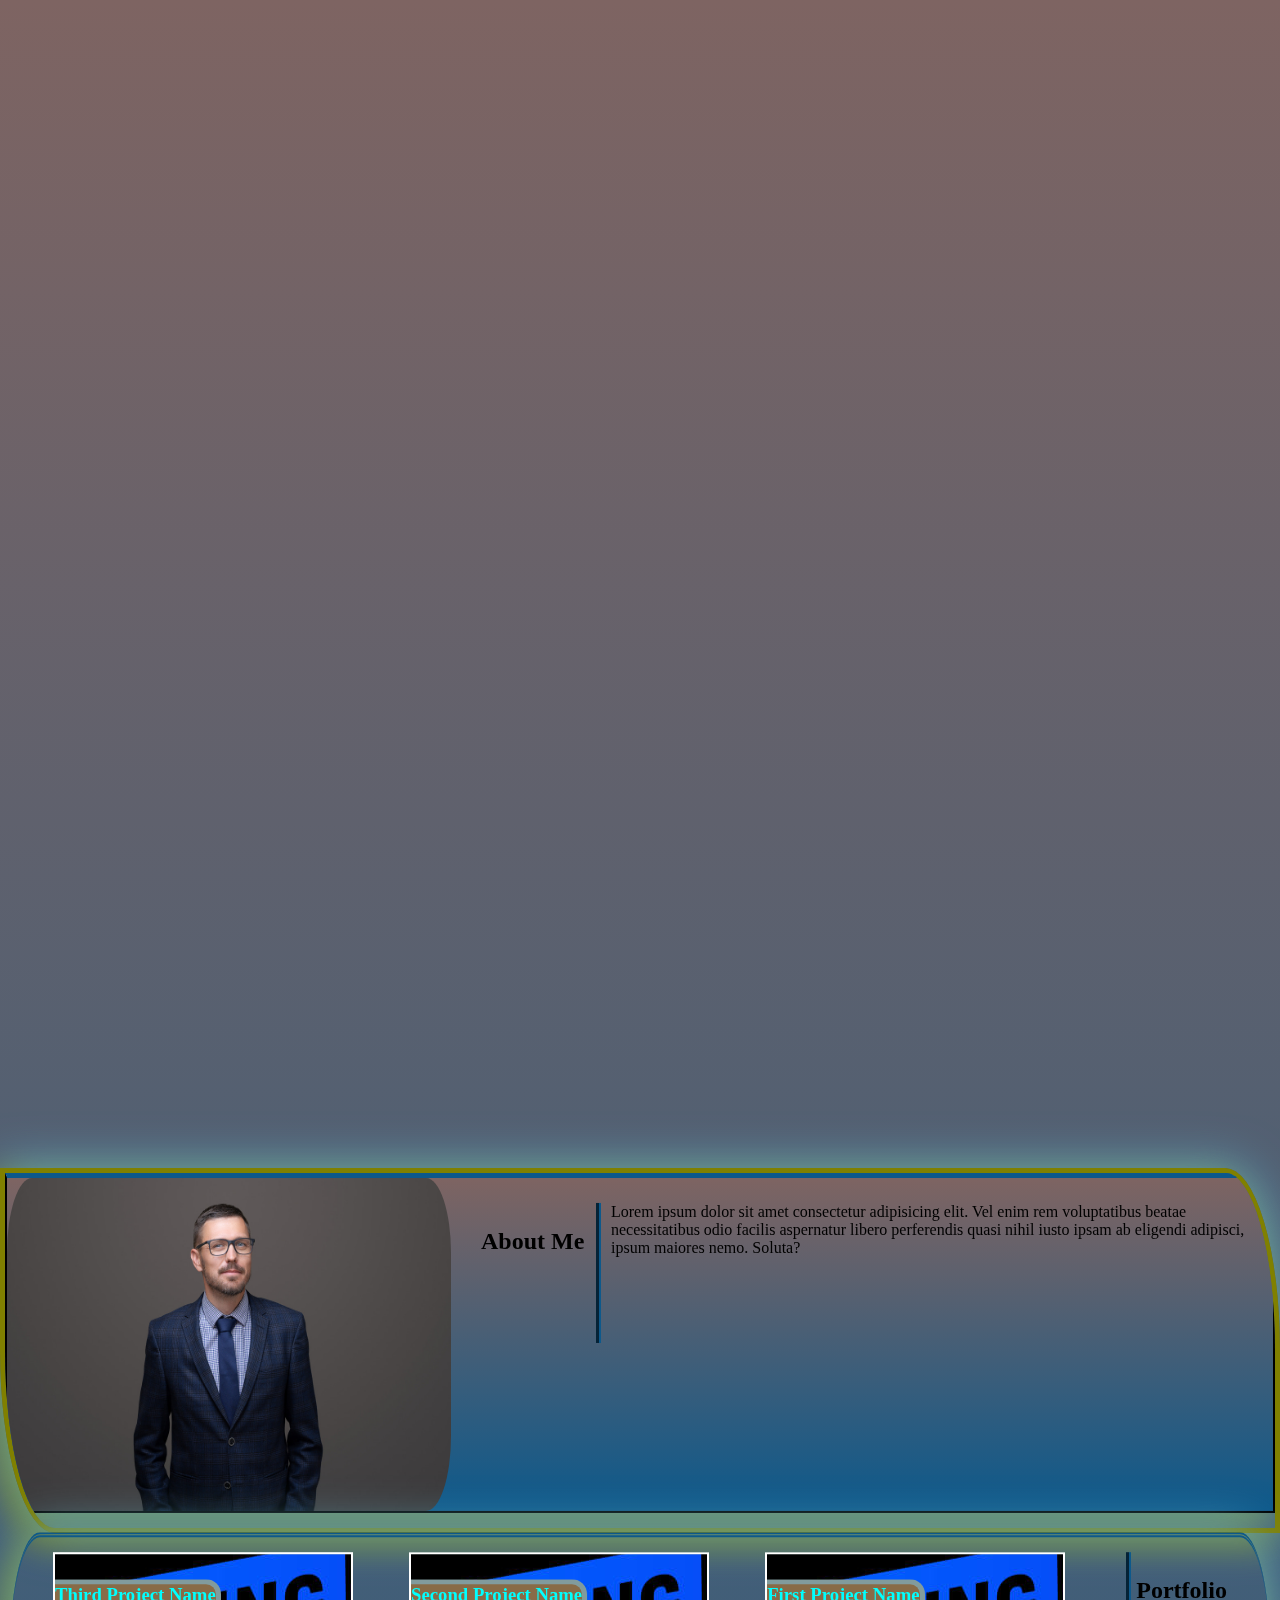
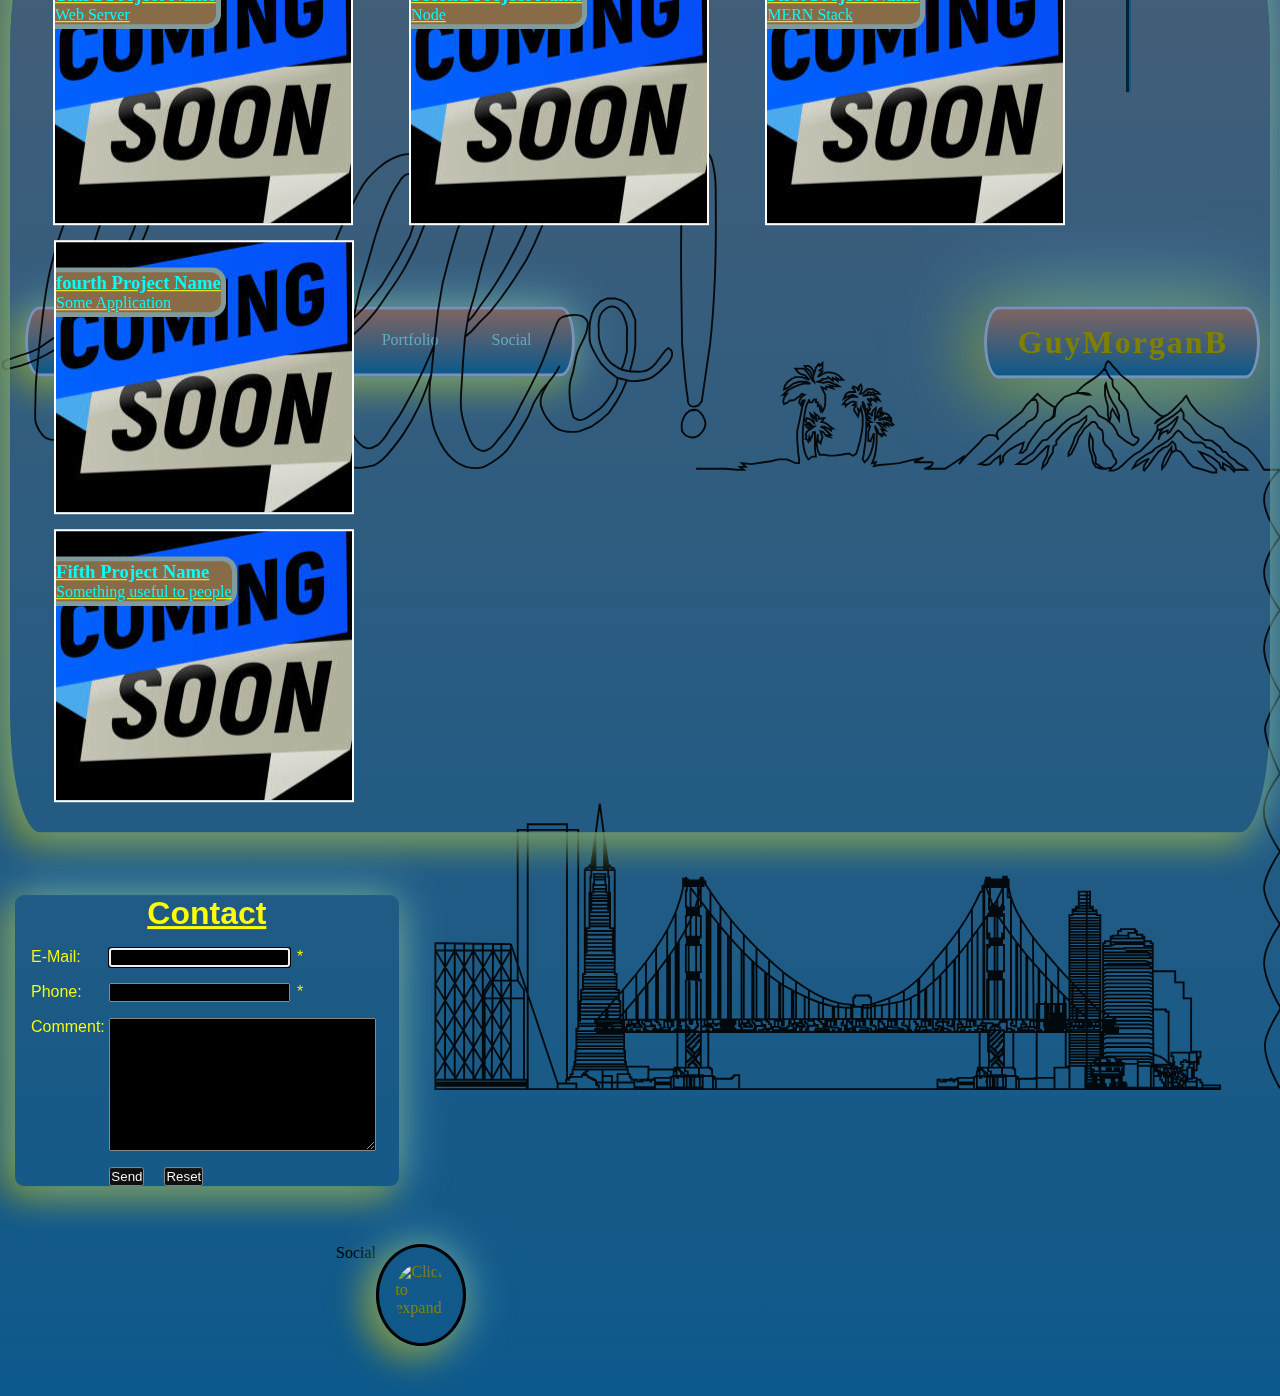
==== commit 4b18af4e: "Added .js, added .css added.svg etc." ====
--- a/PersonalPage.html
+++ b/PersonalPage.html
@@ -6,8 +6,9 @@
     <meta name="viewport" content="width=device-width, initial-scale=1.0">
     <title>Guy Morgan B - Home</title>
     <link rel="stylesheet" href="./myPageAssets/style.css">
-
     <script src="https://code.jquery.com/jquery-3.6.0.min.js"></script>
+    <script src="https://cdnjs.cloudflare.com/ajax/libs/gsap/3.11.5/gsap.min.js" integrity="sha512-cOH8ndwGgPo+K7pTvMrqYbmI8u8k6Sho3js0gOqVWTmQMlLIi6TbqGWRTpf1ga8ci9H3iPsvDLr4X7xwhC/+DQ==" crossorigin="anonymous" referrerpolicy="no-referrer"></script>
+    <script src="https://cdnjs.cloudflare.com/ajax/libs/gsap/3.11.5/CSSRulePlugin.min.js" integrity="sha512-zaTjCyJwbhpd8V594wpmUStv6Dy/SnmP7jR+XXnE49z2ayHkSirlNiP4XQc15Zgk+p5gXGe5ZUQYu4yRtShqkQ==" crossorigin="anonymous" referrerpolicy="no-referrer"></script>
   </head>
 
   <body>
@@ -15,11 +16,11 @@
     <header class="scroll" data-rate=".9" data-direction="vertical">
       <div><h1 id="name">
         <span>G</span><span>u</span><span>y</span><span>M</span><span>o</span><span>r</span><span>g</span><span>a</span><span>n</span><span> B</span></h1></div>
-      <nav>
+      <nav id="topNavBar">
         <div id="Nav">
           <ul>
             <li><a href="#About-Me">About Me</a></li>
-            <li><a href="#Resume">Resume</a></li> <!----Make Resume downloadable on click-->
+            <li><a href="https://docs.google.com/document/d/1mHiDVL18ZeEhAOGwFVPebJSIdKX2aBTG40cc1l3KFcc/edit">Resume</a></li> 
             <li><a href="#Contact">Contact</a></li>
             <li><a href="#Portfolio">Portfolio</a></li>
             <li><a href="#Social Media">Social</a></li>
@@ -30,7 +31,7 @@
 
     <div class="line">
       <svg  viewBox="0 0 684 551" fill="none" preserveAspectRatio="xMidYMax meet" class="scroll" data-rate=".78" data-direction="vertical">
-          <path d="M551 182.5L548.5 185L546 188.5L543.5 190.5L541 192.5L537.5 195.5L535.5 197L533.5 198.5L532.5 200.5L533.5 203.5L532.5 201.5L530.5 201H528L525.5 202.5L523 205.5L520 208.5L516 212.5L512.5 216.5L515.5 212L512.5 214L509 216.5L505 219H501H494L497.706 217.5L498.5 216L498 215.5H493.5H488.5L493.5 213L491.5 213.5L486.5 214.5L480.5 216L475.5 216.5L470 217L467 217.5L468 215.5L466 216L466.5 215L467.5 212L468 209L468.5 204.5V201.5V199.5L468 198L467.5 196L468 197L469 198.5L469.5 200L471.5 202L471 200.5L473 201L471 198L473 198.5L471.5 197L469 194.5H470.5L473 196.5L472.5 194.5L474.5 196L474 194.5L475 195L476.268 196L477.5 195.5L477 195L476 194L474.5 193L473 192.5L469.5 193L470.5 192.5L471.5 192H472.5L473 191.5L474 192L474.5 191.5L476.268 193V192L475 190.5L474.5 190L473.5 189.5H472.5L470.5 191L469 192L470 190.5L471.5 189H470L471 188V186.5L470 187L469 189L468.5 191L467.5 192.5V191V189.5L468 188V186.5L466.5 188L466 189V191L465.5 190L464.5 189.5L463.5 189V190.5L465 192H463.5L464 193L465.5 194H465L464 194.5L463.5 196.5L464 196L464.5 195.5L465 196.5L464.5 197.5L464 199.5V202.5V204L465.5 204.5L465 204L465.5 203.5L466 202.5L467 200V201.5V203.5L466.5 206.5L466 208.5L465 211.5L463.5 214L462 215.5L461 214L461.5 211.5L462.5 204.5L463 195.5V192L462.5 189L462 187.5L461.5 186.5L461 185.5V185V183L462 185L462.5 188L463.5 187L464 188.5L465 187L464 184.5L465.5 185L465 183.5L463.5 181.5L465.5 182.5V181.5L468 183L467.5 181.5L470 182.5L469 181L467.5 180L466.5 179.5H465L461 180L463.5 179L464 178L465.5 178.5L466.5 178L467.5 179H469H470L469 178L468 177.5L466.5 176.5H465H463.5L462 178L460.5 179H459.5L460 178L460.5 176.5V175L460 174L459 175V176.5L458.5 177.5V176.5L457.5 175.5L456 175L455.5 176L456.5 176.5L457 178H455.5H454L452 179L451 181.5L452.5 180.5L454 180L455.5 179.5L457 180L458.5 181L457.5 180.5H456L454 181L452 182.5L450.5 184.5H452V185.5L453 184.5L454.5 183.5L456 183L457.5 183.5L456 185H457.5L456.5 186.5V188L457.5 189.5L458.5 191L459 189L458.5 187L459.5 188L460 186.5L460.5 188.5L461 191V194V196L460.5 199.5L460 202L459.5 204.5L458.5 208L457.5 211L456 212H455.5L454 211H452.5L449.5 211.5L446 212H443L440.5 211.5H438L437 209L436.5 206.5V204.5L437 200.5V203L437.5 204.5L438.5 205.5L439 203.5L439.5 202L439 200.5L438.5 199L440 199.5L441.5 201.5L443.5 202L442.5 201H444L442.5 199.5L441.5 198.5L440.5 197.5L438.5 196.5H440.5L442.5 197.5L444 198.5V197.5H445L443.5 196.5L442.5 195.5L441 194.5L439 194L440 192.5L440.5 192H439L437.5 192.5V191L435.5 189.5L436 191L436.5 194L436 192.5L435 191L433 189.5L433.5 191L434.5 192L435 194.5L433 192.5L431 192L430.5 193.5L431 194.5H432.5L433.5 195.5H432H430.5L431 196.5L432 197.5L432.5 196.5H435L433.5 197.5L432 198.5L431 199.5L430.5 201L431 201.5L430.5 203H431L432 204.5L432.5 202L433 203.5L434 201.5L434.5 199.5H435.5V201.5V203.5V205.5V208L436 212.5H434L432 214L431 212.5L430 210L429.5 207.5L429 204.5V199L429.5 193.5L430 189.5L430.5 187L431 185L432.5 182V183.5H434L435 182H436V183.5H437V185.5L438 185V186.5L438.5 188L439 186.5L439.5 188.5L440.5 186.5L441 184.5V182.5V181V179.5L440 177.5L439 175.5L441.5 176.5V175L445 176L443.5 174.5L446 175H448.5L447 174L445 173.5L444 173L442.5 172.5L440 173L437 172.5L439.5 171.5V171H441.5L442.5 170L445 172V170.5L447.5 172L447 170.5L448.5 171.5H450.5L449.5 170.5L448 169L446 168L443.5 167.5H441.5L439.5 168.5L437 170L438 168.5L439.5 167L438 166.5L439.5 165.5V164V162.5L438 164L437.5 163L436 165L435 168.5L434.5 166.5L433.5 165L432 164H430L430.5 165L432.5 166.5L433.5 168L434.5 170.5L435 172.5L434 171.5L432.5 169L431 167L429.5 165.5H427.5H425L426.5 167.5L428 168.5L430 169L432.5 171.5L431 171L428.5 170H427H425L423 171L421 172.5L419.5 174.5L419 176.5L420.5 176L422 175L424 173.5L427 172.5H429H431L433 173.5H432H429.5L427.5 174L425 175L422 176.5L420.5 177.5L418.5 179.5L420.5 179L419 181L418.5 183L419 184.5L421 183.5L422 182.5H423.5L425 182L426 181L427 180.5L428.5 179L430 179.5L428.5 180.5L427.5 182L427 183.5L428 185L428.5 183.5L429 182.5H430L429 185L428.5 187L428 189.5L427.5 192L427 194.5L426.5 196.5L426 199V201.5V203.5L426.5 210L427 214V216H425L423 215L420.5 214H416L412 215L405 216L401.5 216.5L396.5 216L398.5 218H395.5L397.5 219.5H396.5H394L387.5 219H372V202M551 182.5L553.5 180L554.5 179L556.5 181L559.5 183.5L562.5 185.5L563.5 186L563 190.5L561.5 192.5M551 182.5L553.5 182L554.5 184V185.5V186.5V188.5L553.5 191L552 192.5L549 194L547.5 196L546 197L541 201L535.5 206.5L531.5 210.5L525.5 215.5L523.5 216.5L526.5 217L529 216.5L531.5 214L534.5 212V214.5V216.5L536 215V212.5L537.5 210.5L540 208.5L543.5 206.5L547 205L546.5 207L546 208.5L545 210.5H546.5L548.5 208.5L549.5 206L551 203.5L555.5 197.5L558.5 194L561.5 192.5M576.5 178.5H576L573 179L572 179.5L570.5 180L569 180.5L567.5 182L566.5 183L565.5 184L564.5 185.5L564 186.5L563.5 191L561.5 192.5M576.5 178.5H578H579.5L582 179L582.5 179.5H581L578.5 179L576.5 178.5ZM576.5 178.5L575.5 178L578 175.5L580.5 173.5L583.5 171.5L587 169L588.5 167.5L589.5 166.25M375 0C375 0 375 29.2548 375 48M375 48C378 49 378.269 49.997 379.5 52C380.47 53.578 380.53 54.7082 381 56.5C381.554 58.6116 381.701 59.8375 382 62C382.696 67.0327 382.381 69.9208 382.5 75C382.5 75 382.588 87.4947 382.5 95.5C382.406 104.093 382.361 108.914 382 117.5C381.433 130.996 380.983 138.573 379.5 152L375 183L373.5 185L371.5 185.5M375 48C375 48 375 48 373.5 48L371.5 48.5C371.5 48.5 370.17 49.2897 369.5 50C368.057 51.5299 367.5 55 367.5 55C367.5 55 366.492 59.248 366 62C365.1 67.0306 364.907 69.9057 364.5 75C363.863 82.9828 364.101 87.4925 364 95.5C363.892 104.091 364 117.5 364 117.5L364.5 152L365.25 160.75M330 170.5C330 170.5 327.174 168.468 325.5 167C323.631 165.362 321 162.5 321 162.5C321 162.5 318.713 158.926 317.5 156.5C316.64 154.78 316.009 153.855 315.5 152C314.878 149.732 315.015 148.351 315 146C314.984 143.454 314.991 141.995 315.5 139.5C315.993 137.08 316.235 135.621 317.5 133.5C318.563 131.717 321 129.5 321 129.5L324.5 128H328.5L332 129L335 131L337.5 134.5L339.5 139.5V144.5V148.5V153L339 157L338.5 159.5L337.5 163.5C337.5 163.5 336.891 165.633 336.5 167M330 170.5L335 171.654M330 170.5C330 170.5 329.869 172.669 329.5 174C328.847 176.358 327.791 177.421 326.5 179.5C325.757 180.696 324.5 182.5 324.5 182.5C324.5 182.5 322.555 185.125 321 186.5C319.741 187.612 318.867 188.024 317.5 189C316.133 189.976 314 191.5 314 191.5C314 191.5 311.334 193.262 309.5 193C308.203 192.815 306.5 191.5 306.5 191.5C306.5 191.5 305.829 189.383 305.5 188C304.906 185.501 304.5 181.5 304.5 181.5C304.5 181.5 304.159 176.909 304.5 174C304.875 170.802 305.811 169.146 306.5 166C306.926 164.055 307.5 161 307.5 161C307.5 161 307.983 158.525 308.5 157C308.838 156.004 309.5 154.5 309.5 154.5C309.5 154.5 310.436 152.682 311 151.5C311.828 149.764 313 147 313 147C313 147 313.852 144.603 314 143C314.09 142.028 314.283 141.434 314 140.5C313.637 139.303 313.021 138.722 312 138C311.141 137.393 310.519 137.258 309.5 137C307.607 136.521 306.435 136.739 304.5 137C302.904 137.216 301.925 137.25 300.5 138C299.877 138.328 299.512 138.517 299 139C298.172 139.781 298.047 140.501 297.5 141.5L294 150.5C294 150.5 291.461 157.895 289.5 162.5C287.55 167.08 286.232 169.55 284 174C281.924 178.138 278.5 184.5 278.5 184.5C278.5 184.5 275.258 191.458 272.5 195.5C270.386 198.599 268.942 200.153 266.5 203C264.79 204.994 264.225 206.603 262 208C260.741 208.791 259.985 209.431 258.5 209.5C256.833 209.577 255.888 208.926 254.5 208C252.157 206.437 250.5 202 250.5 202C250.5 202 247.179 193.645 246.5 188C245.987 183.735 246.5 177 246.5 177L247.5 161L248.5 148.5M336.5 167C334.743 166.609 333.757 166.391 332 166M336.5 167C337.672 167 339.5 167 339.5 167C339.5 167 341.963 167.279 343.5 167C344.715 166.779 345.399 166.558 346.5 166C348.351 165.061 350.5 162.5 350.5 162.5L353.5 158.5C353.5 158.5 354.364 157.24 355 156.5C355.72 155.662 356.219 155.281 357 154.5M335 171.654C335 171.654 335.908 171.896 336.5 172C338.423 172.337 341.5 172 341.5 172C341.5 172 344.635 171.699 346.5 171C349.137 170.011 352.5 167 352.5 167L357 162.5C357 162.5 359.854 158.818 359 156.5C358.849 156.09 358.5 155.5 358.5 155.5C358.5 155.5 357.586 154.891 357 154.5M335 171.654L332.5 177.5L329.5 183L325.5 189L321 193L316 196.5L309.5 199C309.5 199 304.878 199.546 302 199C300.603 198.735 299.793 198.59 298.5 198C295.859 196.795 294.791 195.284 293 193C291.863 191.55 291.307 190.656 290.5 189C289.769 187.5 289 185 289 185C288.921 183.635 288.78 182.849 289 181.5C289.268 179.853 290.5 177.5 290.5 177.5L293 173C293 173 290.757 175.348 289.5 177C287.958 179.026 286 182.5 286 182.5C286 182.5 283.756 188.078 282 191.5C279.921 195.552 276 201.5 276 201.5C276 201.5 272.566 207.434 269.5 210.5C266.434 213.566 260.5 217 260.5 217C260.5 217 259.312 217.679 258.5 218C255.05 219.365 249 218 249 218C249 218 245.814 216.715 244 215.5C242.047 214.191 241.068 213.252 239.5 211.5C237.333 209.078 236.513 207.376 235 204.5C233.615 201.868 232.893 200.337 232 197.5C231.16 194.833 230.974 193.255 230.5 190.5C229.966 187.397 229.5 182.5 229.5 182.5C229.5 180.547 229.5 179.453 229.5 177.5C229.5 175.547 230.071 170.405 230.5 168.5M110 177.5C110 178.476 110 180 110 180C110 180 110.192 184.885 110.5 188C110.791 190.941 111.5 195.5 111.5 195.5C111.5 195.5 113.599 199.422 115.5 201.5C117.662 203.863 119.023 205.32 122 206.5C125.993 208.083 128.818 207.48 133 206.5C136.32 205.722 138.117 204.821 141 203C144.621 200.713 146.145 198.692 149 195.5C152.072 192.065 153.307 189.739 156 186C158.375 182.703 162 177.5 162 177.5C162 177.5 166.876 169.577 170 164.5M110 177.5C108.438 181.015 107.664 183.032 106 186.5C103.997 190.673 102.674 192.913 100.5 197C97.9965 201.705 96.8233 204.48 94 209C91.9916 212.216 90.7729 213.966 88.5 217C85.922 220.442 85.2679 223.428 81.5 225.5C80.0382 226.304 79.1227 226.612 77.5 227C74.4612 227.726 72.5079 227.844 69.5 227C67.3981 226.41 66.1913 225.88 64.5 224.5C62.7751 223.092 61.9104 222.032 61 220C60.0285 217.832 60.2599 216.361 60 214C59.4872 209.342 59.7633 206.68 60 202C60.2081 197.886 60.42 195.578 61 191.5C61.5877 187.367 62.1862 185.094 63 181C63.9333 176.305 64.6692 173.714 65.5 169C66.1853 165.111 66.3808 162.9 67 159C67.6191 155.1 67.8258 153.499 68.5 150C68.6884 149.022 69 147.5 69 147.5C69 147.5 68.8931 145.621 68.5 144.5C68.5 144.5 68.1912 143.034 67.5 142.5C66.8627 142.008 66.3027 141.938 65.5 142C64.3648 142.087 63 143.5 63 143.5C63 143.5 61.5 144.5 60 147.5C58.5 150.5 56 156 56 156C56 156 52.516 162.641 50.5 167C50.5 167 47.7867 173.412 46 177.5C44.4596 181.024 43.5621 182.985 42 186.5C40.4379 190.015 38 195.5 38 195.5C38 195.5 37.2517 199.42 35.5 201C34.6546 201.763 34.0465 202.051 33 202.5C29.9489 203.808 27.3637 204.179 24.5 202.5C22.7093 201.45 22.1074 200.256 21 198.5C19.974 196.873 19.5 196 19 194C18.5 192 19 184.5 19 179C19 173.5 20 164 20 164C20 164 21.3159 149.349 22.5 140C23.6659 130.795 24.0871 125.579 26 116.5C28.0902 106.579 30.7724 97.483 33 91.5C35.2276 85.517 36.3773 82.0684 39.5 76.5C41.4339 73.0515 42.549 71.1024 45 68C46.7994 65.7223 50 62.5 50 62.5C50 62.5 53.7992 58.9397 56.5 57C58.9209 55.2613 63 53 63 53C63 53 65.3991 51.9694 67 51.5C68.9108 50.9397 72 50.5 72 50.5C72 50.5 74.5689 50.7621 76 51.5C77.3555 52.1989 78.1024 52.7671 79 54C79.9819 55.3488 80.5 58 80.5 58C80.5 58 81.1935 60.7261 81.5 62.5C82.597 68.8496 81.985 74.6215 81.5 79C81.015 83.3785 80.359 85.8096 79 90C77.6237 94.2436 74.5 100.5 74.5 100.5C74.5 100.5 71.3545 107.015 69 111C66.4933 115.243 64.889 117.507 62 121.5C59.3898 125.107 57.746 126.995 55 130.5C52.0849 134.221 50.7104 136.531 47.5 140C44.5914 143.143 42.6242 144.571 39.5 147.5M110 177.5C110 177.5 109.989 176.586 110 176C110.042 173.844 110.144 172.849 110.5 170.5C110.856 168.151 111.5 164.5 111.5 164.5M39.5 147.5C37.3521 149.257 36.2178 150.332 34 152C30.2778 154.8 28.1102 156.309 24 158.5C20.6059 160.309 18.6041 161.157 15 162.5C11.3959 163.843 4.99998 165.5 4.99998 165.5C4.99998 165.5 3.31775 166.033 2.49998 165.5C1.91028 165.115 1.68522 164.679 1.49998 164C1.34585 163.435 1.26923 163.038 1.49998 162.5C1.71754 161.992 2.49998 161.5 2.49998 161.5C3.33914 160.866 4.99998 160.5 4.99998 160.5L10.5 158.5C10.5 158.5 16.5121 156.862 20 155C22.4843 153.674 23.674 152.588 26 151C29.3559 148.709 31.3573 147.575 34.5 145C36.7452 143.16 40 140 40 140C40 140 43.1604 137.059 45 135C48.07 131.563 52 125.5 52 125.5C52 125.5 55.4128 120.358 57.5 117C59.3031 114.099 60.2171 112.413 62 109.5C63.923 106.358 65.2664 104.751 67 101.5C68.8099 98.1062 69.584 96.0761 71 92.5C72.2959 89.2271 74 84 74 84L75.5 77.5C75.5 77.5 75.9094 72.934 76 70C76.0783 67.4628 76.359 66.0129 76 63.5C75.8592 62.5144 75.9084 61.908 75.5 61C75.0995 60.1096 74.7577 59.6157 74 59C73.3223 58.4493 72.8524 58.1894 72 58C71.2375 57.8306 70.7439 57.762 70 58C69.3295 58.2146 69.0247 58.5306 68.5 59C67.7724 59.651 67 61 67 61L65.5 63.5C65.5 63.5 63.6119 66.5128 62.5 68.5C60.7944 71.5482 59.9702 73.3315 58.5 76.5C56.1038 81.6639 54.8918 84.6307 53 90C51.7071 93.6695 51.1326 95.7779 50 99.5C48.9927 102.81 48.384 104.655 47.5 108C46.6287 111.297 46.2569 113.175 45.5 116.5C44.4798 120.981 43 128 43 128L41.5 134.5L40.5 139M39.5 147.5C39.0703 150.032 38.8513 151.456 38.5 154C38.0428 157.311 37.8436 159.175 37.5 162.5C37.0165 167.178 36.8762 169.813 36.5 174.5C36.0927 179.575 34.5 188.5 35.5 187.5C36.5 186.5 36.453 186.622 37 186C39.5393 183.111 41 177 41 177L44 169.5C44 169.5 46.6066 163.04 48.5 159C50.8351 154.018 52.1137 151.184 55 146.5C56.9888 143.272 57.835 141.197 60.5 138.5C62.2577 136.721 65.5 134.5 65.5 134.5L69 133.5H73.5L77 134.5L80 136.5L82.5 140L84 143.5L85 147.5L85.5 155V160C85.5 160 85.5266 162.438 85.5 164C85.4399 167.52 85.2919 169.492 85 173C84.7068 176.524 84.4687 178.495 84 182C83.5021 185.723 82.5 191.5 82.5 191.5L80.5 202.5C80.5 202.5 79.5583 207.658 79.5 211C79.4898 211.586 79.4572 211.916 79.5 212.5C79.5726 213.493 80 215 80 215C80 215 80.253 215.377 80.5 215.5C80.8493 215.675 81.5 215.5 81.5 215.5L82.5 215C82.5 215 84.3705 212.593 85.5 211C86.7217 209.277 88.5 206.5 88.5 206.5L92.5 199.5L97 192L101 184.5C101 184.5 103.729 179.312 105.5 176C106.859 173.457 107.677 172.062 109 169.5C110.002 167.56 111.5 164.5 111.5 164.5M133.5 158L137.5 157L143.5 155L148 151L149 147.5L148 145L146 143.5H143.5L141 145L139.5 146.5L137.5 149.5L135.5 153L133.5 158ZM133.5 158L131.786 162.5M131.786 162.5C131.786 162.5 134.067 162.728 135.5 162.5C136.295 162.374 136.722 162.209 137.5 162C140.9 161.086 142.972 160.796 146 159C147.679 158.004 148.54 157.297 150 156C151.964 154.255 153.411 153.391 154.5 151C155.325 149.188 155.371 147.987 155.5 146C155.563 145.026 155.5 144.476 155.5 143.5C155.5 142.719 155.597 142.275 155.5 141.5C155.347 140.275 155.021 139.62 154.5 138.5C154.02 137.468 153.718 136.884 153 136C152.478 135.357 152.145 135.02 151.5 134.5C150.952 134.058 150.599 133.869 150 133.5C148.513 132.584 147.677 131.989 146 131.5C144.674 131.113 143.879 131.058 142.5 131C140.539 130.917 139.417 131.082 137.5 131.5C135.267 131.987 134.063 132.517 132 133.5C129.944 134.48 128.765 135.061 127 136.5C124.306 138.697 123.454 140.624 121.5 143.5C119.546 146.376 116.846 151.544 114.5 157C113.669 158.932 113.231 160.028 112.5 162L111.5 164.5M131.786 162.5L130.5 165.5L129 171.5C129 171.5 128.188 176.051 128 179C127.826 181.728 128 186 128 186C128 186 128.046 189.825 129 192C130.004 194.29 133 197 133 197C133 197 134.389 198.253 135.5 198.5C136.262 198.669 136.75 198.719 137.5 198.5C138.437 198.226 138.751 197.626 139.5 197C140.771 195.938 141.352 195.195 142.5 194C144.319 192.105 145.288 190.992 147 189C148.809 186.895 151.5 183.5 151.5 183.5L159.5 172L167 160.5C167 160.5 169.34 156.538 170.84 154M170 164.5C169.062 169.524 168.731 172.395 168.5 177.5C168.35 180.816 168.213 182.693 168.5 186C168.792 189.358 169.117 191.247 170 194.5C170.761 197.301 172.5 201.5 172.5 201.5C172.5 201.5 174.369 205.623 176 208C178.267 211.304 183 215.5 183 215.5L187 218C187 218 192 219 196 218C200 217 198.503 217.593 200 217C203.232 215.719 207 211.5 207 211.5C207 211.5 212.463 205 215.5 200.5C219.023 195.28 220.786 192.182 223.5 186.5C225.235 182.868 226.056 180.757 227.5 177C228.763 173.714 229.328 171.819 230.5 168.5M170 164.5C170.328 160.399 170.512 158.101 170.84 154M170.84 154C170.902 153.219 170.937 152.781 171 152C171.579 144.775 171.77 140.712 172.5 133.5C173.014 128.415 173.209 125.549 174 120.5C175.458 111.188 176.285 105.86 179.5 97C180.873 93.216 181.828 91.162 183.5 87.5C185.494 83.1308 186.703 80.7177 189 76.5C191.723 71.5007 192.831 68.3529 196.5 64C198.458 61.6774 199.704 60.4883 202 58.5C203.683 57.0427 204.615 56.1852 206.5 55C208.348 53.8378 209.468 53.2988 211.5 52.5C213.397 51.7541 214.475 51.2375 216.5 51C217.857 50.8407 218.651 50.7804 220 51C221.647 51.2681 222.527 51.7162 224 52.5C225.483 53.2891 226.304 53.8205 227.5 55C228.39 55.878 228.845 56.4351 229.5 57.5C230.279 58.7666 231 61 231 61L231.5 63.5V66.5V69.5C231.5 69.5 231.5 68.5 231 72C230.5 75.5 229.5 79.5 229.5 79.5L226.5 89.5L222 100.5C222 100.5 218.281 108.253 215.5 113C212.297 118.467 206.5 126.5 206.5 126.5C206.5 126.5 203.012 131.806 200.5 135C197.763 138.48 193 143.5 193 143.5C193 143.5 189.343 146.852 187 149M187 149C187.759 144.899 188.944 138.5 188.944 138.5M187 149C186.077 156.974 185.747 161.477 185.5 169.5C185.32 175.355 185.5 184.5 185.5 184.5C185.5 184.5 185.401 194.16 188 199.5C189.232 202.032 189.893 203.631 192 205.5C193.378 206.723 194.19 207.657 196 208C198.187 208.415 199.596 207.653 201.5 206.5C203.153 205.499 203.747 204.472 205 203C206.825 200.855 207.418 199.33 209 197C210.734 194.446 211.853 193.111 213.5 190.5C215.18 187.837 215.978 186.256 217.5 183.5C219.948 179.066 221.261 176.544 223.5 172C225.971 166.984 227.289 164.136 229.5 159C230.504 156.668 232 153 232 153M188.944 138.5L189.5 135.5L192 124L196.5 109L200.5 95L203.5 86L206.5 78.5L209 73L211.5 68.5L214.5 64L216.5 62L220 61L223 62L224 64V65.5V68.5V79.5L219 95L212.5 107L204 121L195 132.5L188.944 138.5ZM232 153C232 153 231.086 162.447 230.5 168.5M232 153L234 135L236.5 120L240.5 104.5L244.5 91L250.5 77.5L256.5 68.5L261 63.5L265.5 59.5L269.5 57.5L273.5 56L277.5 55H281.5L285.5 56L288.5 57.5L291 59.5L292.5 62L293.5 65.5V69.5V74.5L292.5 81L291 86L289 91L285.5 99L281.5 107L275.5 116.5L272.5 121L267.5 128L262 135L256.5 140.5L252 145.5L248.5 148.5M248.5 148.5L249.833 140.5M249.833 140.5L250.5 136.5C250.5 136.5 252.405 130.427 253.5 126.5C255.014 121.072 255.52 117.938 257 112.5C258.282 107.79 259.124 105.184 260.5 100.5C262.05 95.2244 262.806 92.2313 264.5 87C265.965 82.4762 266.609 79.8626 268.5 75.5C269.889 72.2952 270.177 70.1089 272.5 67.5C273.697 66.1554 274.537 65.5488 276 64.5L277.5 63.5C277.5 63.5 278.701 63.0969 279.5 63H281.5C281.5 63 282.755 63.5446 283.5 64C284.333 64.5091 285.5 65.5 285.5 65.5L286 67.5V69.5C286 69.5 286.066 71.6348 286 73C285.915 74.7661 285.858 75.7684 285.5 77.5C285.213 78.8922 284.947 79.6504 284.5 81C283.839 82.9966 283.281 84.0474 282.5 86C281.719 87.9526 281.322 89.0642 280.5 91C278.896 94.7788 277.844 96.8324 276 100.5C276 100.5 272.18 107.893 269.5 112.5C266.721 117.277 265.102 119.927 262 124.5C262 124.5 258.025 129.976 255.5 133.5C254.522 134.865 254.05 135.689 253 137C251.848 138.439 249.833 140.5 249.833 140.5ZM332 166C332.586 164.633 333.5 162.5 333.5 162.5L335 156.5C335 156.5 335 151.624 335 148.5C335 146.352 335.32 145.124 335 143C334.696 140.984 333.5 138 333.5 138C333.5 138 331.326 133.164 328.5 132.5C327.359 132.232 326.63 132.192 325.5 132.5C324.142 132.87 323.492 133.501 322.5 134.5C321.812 135.193 321.463 135.64 321 136.5C320.237 137.918 320.216 138.904 320 140.5C319.739 142.435 320 145.5 320 145.5C320 145.5 319.899 147.333 320 148.5C320.155 150.294 321 153 321 153C321 153 321.755 155.507 322.5 157C323.686 159.377 324.557 160.689 326.5 162.5C328.362 164.236 329.852 164.633 332 166ZM357 154.5C357.781 154.305 359 154 359 154L360.5 154.5L361.5 155.5L362.5 157L364 159.5L365.25 160.75M371.5 185.5L368.5 185L367.5 181L367 178L366 169.5L365.25 160.75M371.5 185.5L372 187.5M368.5 188C368.5 188 366.782 189.362 366 190.5C365.158 191.725 364.5 194 364.5 194C364.076 195.906 363.627 197.254 364.5 199C365.117 200.235 365.738 200.939 367 201.5C368.262 202.061 370.139 202.623 372 202M368.5 188C368.5 188 370.654 187.194 372 187.5M368.5 188L372 187.5M372 187.5C373.755 187.899 375.5 190.5 375.5 190.5C375.5 190.5 377.069 193.149 377 195C376.938 196.667 376.443 197.624 375.5 199C374.482 200.485 373.707 201.429 372 202M589.5 166.25L590.5 165L591 163L592 161.5L593 162L595 164.5L596.5 166L599 169L603.5 172.5L606.5 175.5L608.5 178.5L611 182L614 185.5L617 188L620 190.5C620 190.5 620.914 190.805 621.5 191L623 190.5L618.5 193L617 195L620 192.5L624 190L626.5 188L629.5 185L632 182.5L633 181L634 180L635 182L636 184L640 189L644.5 192.5L649 195.5L652.5 197L653.5 197.5L655 199.5L657 202L660 204.5L663 206L666.5 208L669.5 211L673 215.5L674.5 218L675.5 219.5H680H684C684 219.5 675.5 227 675.5 235.5C675.5 244 684 255.5 684 255.5C684 255.5 675.5 265.5 675.5 274.5C675.5 283.5 684 294.5 684 294.5C684 294.5 675.5 305.5 675.5 315C675.5 324.5 684 338.5 684 338.5C684 338.5 675.5 347.5 675.5 356C675.5 364.5 684 382 684 382V550H652M589.5 166.25H591L592 168.5L593 170L594.5 171.5V173.5L595 175.5L596.5 177L598 179V182L600.5 185L602.5 188L603.5 194L605 200.5L606.5 202L608 202.5L608.5 203.5L608 204.5L606.5 206L605.5 206.5L602 204.5L597.5 201L596.5 198.5L594.5 195.5L592.75 194M594 218.5L596.5 216V214.5L595 212.5L594 209.5L593 208.5L590.5 206L589.5 204V201L589 198.5L587 197L586 195L585 194H583.5L582 195.5L579.5 197.5L578 200L576.5 202L575.5 205L574 208L572.5 211L571 212V210.5L572 208.5L573.5 205L574.5 202L576 199.5L578.5 196L580.5 193V191L576.5 194L573 195.5L568 200L564.5 204V206L563 207L562.5 210.5L560.5 213.5L559.5 216L557 218.5L557.5 216L559.5 212L560 209L560.5 207H559.5L557 209.5L554.5 212L552 214.5L548.5 216.5H543.5L546.5 214.5L549 212.5L552 210.5L554.5 207L557 204L559.5 203.5L560.5 202.5L563.5 199.5L567.5 195.5L570.5 193L573 191.5L576.5 190L578.5 188L581 186L582.5 185.5L584 186.5L585.5 188L587 190.5L589 191.5L591 192.5L592.75 194M594 218.5H593L591 219M594 218.5L593 220H595L597.5 219L600 217L602.5 214.5L606 211.5L609.5 209.5L611.5 207.5L615.5 203.5L617 201L618.5 198.5M591 219L589 218.5L585.5 216V213L584 209V203.5L582.5 200.5L582 203.5V206.5L582.5 209.5L583.5 212L584 215.5L585.5 218L588.5 219H591ZM618.5 198.5V196L620 195L624 192.5L626.5 191L630.5 188L631 187L632.5 189.5V192.5L636 195.5L639 200L643.5 203.5L647.5 204L652 207.5L653.5 210H655L656 211L657 212.5L660 214.5L661.5 216L665 218L666.5 219.5H660M618.5 198.5L621.5 197.5M660 219.5L657.5 216.5L655 214.5L652.5 212.5L650 211L649 209.5L646.5 208L644.5 207.5L643.5 206L642 205H640H637.5L633 202L631 199.5L629.5 198.5L628 200L626.5 202L624 204L621 206L617.5 208L615.5 210L612.5 211.5L609.5 213.5L607.5 215L605.5 218.5L608 217L611 215L614 213.5L611.5 217L611 219.5L611.5 220L614 217L616 214L619 210L621.5 208L624 207L626.5 204.5L628 206L628.5 209M660 219.5L659.5 220.5L657 218L655 217L653.5 216L653.5 218L655 220L652.5 218.5L651.5 216L648.5 213.5L646 212L642.5 210.5L641 210L644.5 214.5L648.5 218L650 219.5V221H647.5L644.5 220L641 219L637.5 218L635 215.5L633 212.5L631 210L628.5 209M628.5 209L626 210.5M621.5 197.5L624 196L626.5 194L629.5 191L628.5 194L627 196.5L625 199.5L624 200V198.5L621.5 199.5L620 201L619 203.5L620 199.5L621.5 197.5ZM592.75 194L592 189.5V185.5L591 182L590.5 179.5V177V174.5L591 173.5L591.5 176L592.75 180L594.5 183.5L596.5 186.5L598 190.5V193L596.5 190.5L594.5 187L593.5 189V191.5L592.75 194ZM626 210.5L625 212.5L623 216.5L621 219V217L622.5 213L625 209L626 207.5V210.5ZM652 550V548.5H643.5H642.5M652 550L632.5 549.863M652 550V550.5H615M642.5 548.5V547H641.5V545.5H639.5V544.5H638V540.5M642.5 548.5V549.5M638 540.5H639.5V537H640.5V533.5H641.5V530.5H636.5V502H632.5V493.5H628V487.5H616M638 540.5V537H635.5M616 487.5V486M616 487.5L616.012 489M597.5 468.5V466H599V465H606.5V466H607.5V467M597.5 468.5H594.5V469H593.5V470M597.5 468.5H603M596 514.5V515.5H595M596 514.5V513.5M596 514.5H591.5M595 515.5H591.5M595 515.5V516.5M595 517.5H597.5V518.334M595 517.5V516.5M595 517.5H591.5M589 520V533.5M589 520H587.5M589 520H589.5M589 533.5H588M589 533.5H596V534.5H596.5M588 533.5H587V534M588 533.5V532M588 533.5H571.5M588 533.5V535M583 538V536.5H584.5V535.5H585.5V534.5H587V534M583 538H587.5M583 538V539M616.5 549.75L616.45 543.5M616.5 549.75L622 549.789M616.5 549.75L602 549.648M616.164 507.951H623V509H624.5V536.5M616.164 507.951L616.152 506.475M616.164 507.951L616.173 509M624.5 536.5L623.5 536L623 535L622 534.5L621.5 534L620.5 533.5L620 533H619L618.5 532.5H617.5L617 532H616.5L614 531H591L589.5 532V534M624.5 536.5H625.5V537H626.5V537.5M626.5 538H627.5M626.5 538V537.5M626.5 538V539L627.5 539.5M627.5 538V536.5V536H627V533H626V531H635.5M627.5 538L628 538.5H629L629.5 539.5H630.5L631 540.5M635.5 536H639.5V531H635.5M635.5 536V531M635.5 536H634V535H633.5H632.5V536H631V537L632 537.5V539H631V540.5M635.5 536V537M631 540.5L631.5 541L632 542L633 542.5L633.5 543.5V545M631 540.5H634.5M633.5 545H634.5M633.5 545V546M634.5 545H637V539H636.5H635.5M634.5 545V546.5H639.5V549.5H633.5V546M634.5 545V540.5M634.5 540.5V539H635.5M635.5 539V537M617.5 537.5H618.5M617.5 537.5V538V541H619V542.5H622V544H623M617.5 537.5H615.5V538.5H616.41M626.5 537.5H624M627.5 539.5H628H628.5L629 540.5L629.5 541H630.5V541.5V542L631 542.5L631.5 543H632.5V544L632 545V546M627.5 539.5V541L628.5 541.5L629.5 542V542.5V543L630 544L631 544.5L632 546M627.5 539.5H626M632 546H633H633.5M632 546L632.5 547V547.5L632 548V549L632.5 549.863M632 546H631M632.5 549.863L631 549.852M631 549.852V548.5L630.5 548M631 549.852L630 549.845M630.5 548V547L631 546M630.5 548H629.5M631 546L630 545.5L629 545V544L628 543.5V542.5M626 539.5L625.5 539V538L624 537.5M626 539.5V540.5L626.5 541.5L628 542V542.5M626 539.5H624.5L624 539H623.5L623 538.5L622.5 538V537.5M624 537.5H622.5M628 542.5H626.5M622.5 537.5H621M621 537.5V538.5L622 539M621 537.5H620M622 539L622.5 539.5L623 540H623.5L624 540.5L624.5 541V541.5L625 542H625.5H626L626.5 542.5M622 539V541.5M626.5 542.5L626.667 543M629.5 547L629 546.5L628.5 546V545H627.5L627 544L626.667 543M629.5 547V548M629.5 547L626.875 546.951M629.5 548L630 549M630 549V549.845M630 549H626.875M630 549.845L626.875 549.823M620 537.5V539L619 538.5V537.5M620 537.5H619M619 537.5H618.5M618.5 537.5V539.5V540.5H620V541V541.5H622M622 541.5H623M626.667 543H626M626 543H625H623.5V541.5H623M626 543V545.5V549.817M626 549.817L624.25 549.805M626 549.817L626.875 549.823M616.45 543.5H620M616.45 543.5L616.414 539M620 543.5H621M620 543.5V545V545.5H621V547H622V549.789M622 549.789L623 549.796M623 549.796V544M623 549.796L624.25 549.805M623 541.5V544M623 544H624.25M625.5 544H624.25M624.25 544V546.902M624.25 549.805V546.902M624.25 546.902L626.875 546.951M626.875 546.951V544M626.875 546.951V549M626.875 549.823V549M616.41 538.5H617M616.41 538.5L616.414 539M616.41 538.5L616.381 535M616.414 539H617V539.5M597.5 534.5V535.5H599V536.5M597.5 534.5H596.5M597.5 534.5H608M599 536.5H600.5V536.875M599 536.5H593M600.5 538V537.25M600.5 538V539.5M600.5 538H588M599.5 543H600.5V539.5M599.5 543V547H601.5V547.581M599.5 543V539.5H600.5M602 549.648L597.5 549.616M602 549.648V548.954M602 549.648V550.5M597.5 549.616L596.251 549.607M597.5 549.616V548.938M596.251 549.607L593.244 549.586M596.251 549.607V548.701M596.251 547.815V546.902H595.5V544.5H598V545V546.902H597.5V547.581M596.251 547.815H594M596.251 547.815V548.701M593.244 549.586L590.853 549.569M593.244 549.586V548.701M594 547.815H593.244V548.701M594 547.815V544.5H590V547.815M590 547.815H590.853V548.692M590 547.815H589.426M590.853 549.569V548.692M590.853 549.569L589.426 549.559M593.244 548.701H596.251M588 549.549L587 549.542M588 549.549V548.682M588 549.549L589.426 549.559M589 547.815H588V548.682M589 547.815V544.5V544V543.5H586.5H586V547.815H587V548.679M589 547.815H589.426M587 549.542L585 549.528M587 549.542V548.679M585 549.528L581 549.5V548.75M585 549.528V548.701M585 542.5V543V547.815M581 548.75V548H582V547.815M581 548.75L585 548.701M585 548.701V547.815M585 548.701L587 548.679M585 547.815H582M582 547.815V547H584V545.5M588 548.682L590.853 548.692M589.426 549.559V547.815M597.5 548.259H602M597.5 548.259V548.938M597.5 548.259V547.581M602 548.259V548H601.5V547.581M602 548.259V548.954M602 548.954L597.5 548.938M597.5 547.581H601.5M598.5 547.5V541H598M589.426 543.5H594.5M594.5 543.5H598V542.5H584V541H584.5M594.5 543.5V547.581M587.5 540.5V538M587.5 538H588M600.5 537.25H585V536.5H587.5M600.5 537.25V536.875M593 536.5H588M593 536.5V535.75M587 534H587.5M587.5 536.5V534M587.5 536.5H588M587.5 534H589.5M588 536.5V535.5M588 536.5H571.5M593 535.75V535H591.5V534H589.5M593 535.75H591.285M596.5 536V534.5M584.5 541V540H583M584.5 541H593.688M583 540V539.5M583 540V541M583 539H583.5M583 539V539.5M591.285 540.5V540.179M593.688 541V540.179M593.688 541H595.5M593.688 540.179V539.357H591.285V540.179M593.688 540.179H591.285M598 541H595.5M598 541V540.179M595.5 541V540.179M595.5 540.179V539.357H598V540.179M595.5 540.179H598M587.5 509V513.467M587.5 509C585.001 506.43 582.586 503.931 580.257 501.5M587.5 509H588M539 439V438.5H538M539 439H527M539 439V439.75M538 438.5H536M538 438.5V437.75M536 438.5V437.75M536 438.5H530H529.5H529M538 437.75V437H536V437.75M538 437.75H536M529 438.5V437.5H527V438.5M529 438.5H527M527 438.5V439M527 439H526.5V439.75M526.5 440.5V441H526V441.5M526.5 440.5V439.75M526.5 440.5H539M465.5 505H466C466.513 504.851 467.012 504.704 467.5 504.557M465.5 505V501.5H464.5V500.5H457V501.5H456V505V505.5M465.5 505V505.5M465.5 505.5H463.5M465.5 505.5V506.25M461 506.5V505.5H461.5M461 506.5V513M461 506.5H460.5M456 505.5H456.5V506.5H457H460.5M456 505.5H455.5M376 439.5H377V440V441C377.902 442.377 378.785 443.708 379.654 445M376 439.5V438.5H375.5V438M376 439.5H365M376 439.5V440.5M375.5 437V437.5V438M375.5 438H374.5M374.5 438V437M374.5 438V438.5H374V439H367.5M366.5 439V438M366.5 439H365M366.5 439H367.5M366.5 438H365V439M366.5 438V437M366.5 438H367V438.5H367.5V439M365 439V439.5M365 442V443C364.037 447.535 362.721 451.82 361.033 456M365 442V441.25M365 442H367M365 439.5V440.5M365 440.5H376M365 440.5V441.25M376 440.5V441.25M365 441.25H376M376 441.25V442H374.5M367 442V443.5V444.5H366.5V453H367V453.5M367 442H369M369 442V443.5M369 442H373M369 443.5H369.5C372.376 447.365 375.06 450.918 377.592 454.199M369 443.5V453.5M452.5 512.5V513M452.5 513V513.667M452.5 513C452.333 513.001 452.166 513.001 452 513.002M452.5 513C452.5 513 453.724 513 454.811 513M465.5 513V512.5V507M465.5 513H463.5M465.5 513L467.5 513.008M455.5 507V505.5M455.5 507C455.5 507 455.5 510.657 455.5 513M455.5 507C454.3 507.022 453.137 507.01 452 506.963M455.5 505.5C455.269 505.486 455.039 505.47 454.811 505.453M461.5 505.5V507H463.5M461.5 505.5H463.5M465.5 507H463.5M465.5 507V506.25M463.5 507V513M463.5 507V505.5M463.5 513C462.569 513 461.76 513 461 513M455.5 513C455.5 514.041 455.5 515.667 455.5 515.667M455.5 513C456.23 513 456.885 513 457.5 513M455.5 513C455.287 513 455.052 513 454.811 513M596 513.5V513H595V512H592.5V511.5L592 511V510.5L591.5 510H590.5V509.5L590 509H589.5M596 513.5C594.477 513.494 592.977 513.488 591.5 513.483M319 513.5V514H318V514.75M319 513.5C320.656 511.616 322.264 509.784 323.827 508M319 513.5L323.827 513.482M319 515.5H318V514.75M319 515.5V516M319 515.5H332.5M319 517V518.5M319 517V516M319 517H320.5M319 518.5H318V519.5H319M319 518.5H320.5M319 519.5V520H327M319 519.5H327M529.252 519V520H528.5M529.252 519V517.5H530V517H530.5V516M529.252 519H527M529.252 519H531.5M530.5 516V515.334H527M530.5 516H532.5M533 516V517H533.5V517.5H534.5V519M533 516H532.5M533 516H534V515.5V515H534.5V514.5M534.5 519H535M534.5 519H532M536.5 539H535.5M536.5 539V537.5M536.5 539H541.5M535.5 539V543M535.5 539H534.5M535.5 543H537.5V543.5M535.5 543H529.5M537.5 549.559V550.5M537.5 549.559V545V544M537.5 549.559L536 549.568M537.5 550.5H522.5M537.5 550.5H543M602 550.5H588M602 550.5H608M522.5 550.5V549.607L527.5 549.616M522.5 550.5H522M527.5 549.616L531.5 549.594M527.5 549.616V546.5M527.5 544H528.5M527.5 544V542H527H526.5V541.5H526M527.5 544V546.5M527.5 544H526V543.5M528.5 544H529M528.5 544V543.5M529.5 543H528.5V543.5M529.5 543V541H528V539M528 539H524M528 539H528.5M523.5 539V520M523.5 539H522.5V541H522V543.5M523.5 539V543.5M523.5 539H524M523.5 520H524.5M523.5 520H522.5M522 543.5H521.5V544H520.5V544.5M522 543.5V550.5M522 543.5H523.5M520.5 544.5H512V545M520.5 544.5V547M512 545H511V545.5H510M512 545V547M501 550.5H512M501 550.5V549.5M501 550.5H395M512 550.5H520.5M512 550.5V549.5M522 550.5H520.5M520.5 550.5V548M520.5 548H512M520.5 548V547M512 548V549.5M512 548V547M537.5 544H536M537.5 544V543.5M536 544V549.568M536 544H533M536 549.568L533 549.585M533 544V549.585M533 544H531.5M533 549.585L531.5 549.594M531.5 544V549.594M531.5 544H530.5M530.5 544V549.559M530.5 544H529M529 544V549.559M523.5 543.5V544.5H524.5V543.5M523.5 543.5H524.5M528.5 543.5H526M524 539V539.5H524.5V540H525V540.5H525.5V541H526V541.5M526 541.5V543.5M526 543.5H524.5M527.5 546.5H526.5M501 549.5V545.5H501.5H502.5V546.5H504V545.5H504.5V546.5H505.5V545.5H506H507V546H508V545H508.5V545.5H509.5M501 549.5H512M512 547H520.5M509.5 545.5V546.5H510V545.5M509.5 545.5H510M530 539V538V537.5H530.5V537H531V536.5H531.5V536H532V535.5H532.5M530 539H528.5M530 539H534.5M532.5 535.5V535H533V534.5H533.5M532.5 535.5V536V536.5H533V537H533.5V537.5H534V538H534.5V539M533.5 534.5V534M533.5 534.5V535H534V535.5H534.5V536H535V536.5H535.5V537H536V537.5H536.5M533.5 534H534V533H534.5V532.5H535V532H535.5V531.5H536M533.5 534H533V533.5H532.5V533M536.5 531.5H536M536.5 531.5V528M536.5 531.5V537.5M536 531.5V529M536.5 528H536V529M536.5 528V524M532.5 533H532M532.5 533V532.5H533V532V531.5H533.5V531M532 533V532.5H531.5V532H531V531.5H530.5V531H530V530.5H529.5V530H529V529.5H528.5V527.5M532 533V533.5H531.5V534H531V534.5H530.5V535H530V535.5H529.252V536H528.5M528.5 520H528M528.5 520V522.5M528 520V530.5H528.5V536M528 520H524.5M528.5 539V536M533.5 531H534V530.5H534.5V530H535V529.5H535.5V529H536M533.5 531H532.5V530.5H532V530M528.5 527.5H529.5V528H530M528.5 527.5V525.5M530 528V528.5H530.5V529H531V529.5H531.5V530H532M530 528V527H530.5V526.5H531V526H531.5V525.5H532V525H532.5V524.5H533V524H533.5V523.5H534V523H534.5V522.5H535V522H535.5V521.5H536V521H536.5M532 530V528.5H532.5V528H533V527.5H533.5V527H534V526.5V526H534.5V525.5H535V525H535.5V524.5H536V524H536.5M536.5 524V521M536.5 521V520M528.5 525.5H529V525H529.5V524.5H530V524H530.5V523.5H531V523H531.5V522.5H532V522H532.5V521.5H533V521H533.5V520.5H534V520H534.5V519.5H535V519M528.5 525.5V522.5M535 519H536.5V520M528.5 522.5H529V522H529.5V521.5H530V521H530.5V520.5H531V520H531.5V519.5H532V519M532 519H531.5M524.5 520V519H527M522.5 520V519H521V520M522.5 520H521M521 520H518.5M518.5 520V519H518V520M518.5 520H518M518 520H515.5M514.5 520V519H513.5V520M514.5 520H513.5M514.5 520H515.5M513.5 520H511.75M510 520H511.75M510 520V519.5M510 520H508M510 518V519.5M511.75 520V519.5M510 519.5H511.75M511.75 519.5V518.177V517.59M506.5 519H508V520M506.5 519V520M506.5 519V518.267H506L505 518.256H504.5V517.756H503.985M508 520H506.5M506.5 520H502.5M502.5 520V519H503M502.5 520H501M501 520V519H499.5V520M501 520H499.5M499.5 520H497.5M497.5 520V519H496.5M497.5 520H496.5M496.5 519V520M496.5 519H495V517.745V517.245H494.388M496.5 520H494M494 520V519H493.5H493V520M494 520H493M493 520H490.5M490.5 520V519M490.5 520H489M490.5 519H491.5V518.245V517.245H492.5M490.5 519H489.5M489 520V519H489.5M489 520H487M487 520V519H486M487 520H485M485 519V520M485 519H486M485 519V517H484V516.473H483.5H482.214V515.167H483V513.067M485 519H486.5M485 520H483.5M486 519L485.983 518.177L486 513.079M483.5 520V519H482.5M483.5 520H469.5M469.5 519V520M469.5 519H468V517H467V516.473H466.5H465.214V515.167M469.5 519V518.167M469.5 519H482.5M469.5 520H467.5M467.5 520V519.5H465.5M467.5 520H465.5M465.5 519.5V520M465.5 519.5V518.177H465L464 518.167H463.5V517.667H460.5H460V517.167H459.388M465.5 520H464M464 520V519H459.5V520M464 520H459.5M459.5 520H457M457 520H455.5M457 520V519M455.5 519V520M455.5 519H457M455.5 519V518.167M455.5 520H454M454 520V519H451.5M454 520H451.5M451.5 519V520M451.5 519V516.473H451H449.714V515.167H450.5V513M451.5 520H449.5M457 519V518.177L456.5 518.167M449.5 520V519M449.5 520H448M449.5 519H448V520M449.5 519V518.177L448.5 518.167H448V517.667H445H444.5V517.167H443.888M448 520H446M446 520V519H445V520M446 520H445M445 520H443M443 520H441M443 520V519.25M441 520V519.25M441 520H435.5M441 519.25V518.5H443V519.25M441 519.25H443M441 519.25H438M435.5 520V519.25H436M435.5 520H432M432 520H430.5M432 520V519H431M430.5 520V519H431M430.5 520H428.5M427.5 520H428.5M427.5 520H425.384M427.5 520V519M428.5 520V519M428.5 519H427.5M428.5 519V518.5M425.384 520H424M425.384 520V519M424 520V519M424 520H418M424 519H420M424 519H425.384M424 519V517.844H424.5H425V518.177H425.384V519M420 519V518H418V519M420 519H418M418 520V519M418 520H413M418 519H417M413 519V520M413 519V518.277M413 519H417M413 520H411M411 520V519H409.5V520M411 520H409.5M409.5 520H408M408 520V519M408 520H405.5M408 519H405.5V520M408 519V518.277H409M405.5 520H404M404 520V519H403M404 520H396M396 519V520M396 519H393.5M396 519V517.954M396 519H396.5M396 520H393.5M393.5 520H386M393.5 520V519.25M393.5 519H393V518.5H392.5M393.5 519V519.25M392.5 518.5V518H392M392.5 518.5H386M392 518V517M392 518H386M392.5 515.5V516H392V516.25M392.5 515.5H393V514.75M392.5 515.5H385M393 513.223V514M393 513.223C392.089 513.226 391.312 513.229 390.579 513.232M393 513.223C394.115 513.219 395.207 513.215 396.278 513.211M386 513.249V514M386 513.249C385.641 513.25 385.311 513.252 385 513.253M386 513.249C387.154 513.245 388.094 513.241 389 513.238M386 514H385.5V514.5H385V514.75M386 514H393M385.5 517H385V516.25M385.5 517V518H386M385.5 517H392M386 518V518.5M386 520V519.25M386 520H381M393 514V514.75M393 514.75H385M385 515.5V514.75M385 515.5V516.25M385 515.5H383.5V516H383V516.5H382.5V516L382 516.026V515.526H381M385 516.25H392M392 516.25V517M386 518.5H382V519M386 518.5V519M386 519.25H393.5M386 519.25V519M382 519H381.5V519.5H381M382 519H386M381 519.5V520M381 519.5V517.526M381 520H378.5M379 519.5V519H378.5V520M375 520V519.5H377.5V519H378V516.026M375 520H378.5M375 520H374.5M373 519V520M373 520H372M373 520H374.5M372 520V519M372 520H371.5M370 520V519H368.5M370 520H371M370 520H368.5M367.5 520V519H368.5M367.5 520H366.5M367.5 520H368.5M366.5 520V519M366.5 520H362M366.5 520V522.5M366.5 519H364M366.5 519V516.5M362 519V520M362 519H361.5V518.5H361V519H360.5V519.5H360V520M362 519V513.339M362 519H362.714M362 520H360M362 520V539M360 520H358M357.5 520V519H354M357.5 520H347M357.5 520H358M354 519V518.5H353.5V518.177H353M354 519H352.5M353 518.177V518.5H352.5V519M353 518.177V516H352V515V514.75H351V514H350V513.384M352.5 519H352V519.5H351M351 519.5V518.5H350M351 519.5H349M349 519.5V518.5H350M349 519.5H347V520M347 520H346M346 520V519H344M346 520H344M344 519V520M344 519V518.5H344.5V518H345V517.5V517M344 520H342M342 520V519H340V520M342 520H340M340 520H338M338 520V519H337.5V518.177H337V519H336.5V520M338 520H336.5M336.5 520H335.181M427.5 519V518.5H428.5M334.5 520V518.75M334.5 520H335.181M334.5 520H333.5M334.5 517.5H335V516H336M334.5 517.5V518.75M334.5 517.5H333.5V516.5V515.5M334.5 518.75H335.181V520M333.5 520H327M333.5 520V519.5M328 517H332.5V517.75V518.177M328 517H327M328 517V518.5M327 517V516H319M327 517V518.5M327 517H322M327 520V519.5M327 518.5H324.5M327 518.5V519.5M327 518.5H328M322 518.5H320.5M322 518.5V517.75M322 518.5H324.5M322 517H320.5M322 517V517.75M320.5 518.5V517M322 517.75H324.5V518.5M327 519.5H333.5M333.5 519.5V519H332.5V518.5M333.5 519.5H308.5H308M332.5 518.5H328M332.5 518.5V518.177M318 514.75H333.5M333.5 514.75V515.5M333.5 514.75V513.446M333.5 515.5H332.5M333.5 513.446L333 513.448M333.5 513.446L334.595 513.442M336 516V513.436M336 516V517H337V516M336 516H337M336 513.436L337.5 513.431M336 513.436L334.595 513.442M338.5 516V515.5H337.5V513.431M338.5 516H337M338.5 516V517.5H340.5M337.5 513.431L340.02 513.421M340.5 517.5V517H339.5V515.5H340.5V513.419M340.5 517.5H343V517H342.5V516.5H342V516H341.5V513.416M340.5 513.419L340.02 513.421M340.5 513.419L340.783 513.418M341.5 513.416L343 513.41M341.5 513.416L340.783 513.418M345 517H344.5V516.5V516H344V515.5H343.5V515H343V513.41M345 517H350M343 513.41L344.789 513.403M344.789 513.403V514.294H348V516H348.5V516.5H350V517M344.789 513.403L345.183 513.402M350 518.5V517M350 513.384L350.589 513.382M350 513.384L346 513.399M355 513.365V514.294M355 513.365C355.555 513.363 356.061 513.361 356.537 513.359M355 513.365L351.615 513.378M355 517.5H356H354H355ZM355 517.5V514.294M355 514.294H356.888M358.775 516.807H359.828V514.294H358.775M358.775 516.807V517.75V514.294M358.775 516.807V514.294M358.775 514.294H356.888M356.888 514.294V517.5H357.5V518H358V520M362 513.339L362.714 513.336M362 513.339C361.661 513.34 361.34 513.341 361.033 513.343M362 513.339V472.66M362.714 513.336L363.5 513.333M362.714 513.336V515.5M362.714 513.336V471.532M362.714 519V516.807M362.714 519H364M363.5 513.333V514M363.5 513.333C365.28 513.327 366.347 513.323 368 513.317M362.714 515.5H363.5V514M362.714 515.5V516.807M362.714 516.807H364V519M363.5 514H366.5V516.5M368.5 513.315V515.5H369.25M368.5 513.315L369.25 513.312M368.5 513.315C368.327 513.315 368.161 513.316 368 513.317M368.5 513.315V493.5H368M370 513.309V515.5H369.25M370 513.309L369.25 513.312M370 513.309C370.797 513.306 371.308 513.304 372 513.302M369.25 515.5V516.25V513.312M372.5 513.3V515.5H373V517H372.5V517.5H372V518.177H371.5V519H371V520M372.5 513.3L374.5 513.292M372.5 513.3C372.321 513.3 372.156 513.301 372 513.302M372.5 513.3V493.5H372M371 520H371.5M366.5 516.5H367V517H367.5V517.5H368V518H368.5V519M374.664 513.292C375.381 513.289 375.783 513.287 376.5 513.285M374.664 513.292V517M374.664 513.292L374.5 513.292M374.664 519.964V517M420 518.277H420.5V517.5H421V517H421.714V515.277M413 518.277H412.5V517.954H412M413 518.277V517.277H414M412 517.954V518.277H411.5H410.319H410H409M412 517.954V515.777H411V514.777V514.527H410V513.777H409V513.161M396 517.954H396.5V519M396 517.954V516.777M395 515.777V513.213M395 515.777V516.777H396M395 515.777H396M397.5 515.777V515.277H396.5C396.5 515.277 396.5 514.016 396.5 513.208M397.5 515.777H396M397.5 515.777V517.277H399.5M396 516.777V515.777M399.5 517.277V516.777H398.5V515.277H399.5V513.197M399.5 517.277H402V516.777H401.5V516.277H401V515.777H400.5V513.193M404 516.777V517.277V517.777H403.5V518.277H403V519M404 516.777H403.5V515.777H403V515.277H402.5V514.777H402V513.187V482.058M404 516.777H409M403.789 513.181V514.072H407V515.777H407.5V516.277H409V516.777M409 518.277V516.777M414 513.142C414 513.5 414 514.072 414 514.072M414 517.277V514.072M414 517.277H415.888M414 514.072H415.888M417.775 514.072H418.828V516.584H417.775V514.072ZM417.775 514.072H415.888M415.888 514.072V517.277M415.888 517.277H416.5V517.777H417V519M421.714 513.113V515.277M422.5 513.11V513.777V515.277H421.714M441 518.167H440.5V517.844H440M440 517.844V518.167H439.5H438M440 517.844V515.667H439V514.667V514.417H438V513.667M425.5 515.667V515.167H424.5V513.105M425.5 515.667H424M425.5 515.667V517.167H427.5M424 515.667H423V516.667H424V515.667ZM427.5 517.167V516.667H426.5V515.167H427.5V513.094M427.5 517.167H428.5M432 516.667V517.167V517.667H431.5V518.167H431V519M432 516.667H431.5V516.167V515.667H431V515.167H430.5V514.667H430V513.084M432 516.667H437M435 513.961H431.789V513.078M435 513.961V515.667H435.5V516.167H437V516.667M435 513.961V513.066M438 518.167H437M438 518.167V519.25M437 518.167H436V519.25M437 518.167V516.667M438 513.667H437V513.058M438 513.667V513.054M442 517.167H443H443.888M442 517.167H441V513.043M442 517.167V513.961H443.888M446.828 513.961V516.473H445.775V513.961M446.828 513.961H445.775M446.828 513.961V513.021M445.775 513.961H443.888M443.888 513.961V517.167M443.888 513.961V513.032M396.5 519H403M428.5 518.5V518V517.167M428.5 517.167H430V516.667H429.5V516.167H429V515.667H428.5V513.09M436 519.25H438M456.5 518.167H456V517.844H455.5M456.5 518.167V517.167H457.5M455.5 517.844V518.167M455.5 517.844V515.667M455.5 518.167H455H453.5H452.5V516.667V516.167V513.667M452.5 513.667H453.5V514.417H454.5V514.667V515.667H455.5M457.5 517.167H458.5H459.388M457.5 517.167V513.961M457.5 513.961H459.388M457.5 513.961V513M461.275 513.961H462.328V516.473H461.275V513.961ZM461.275 513.961H459.388M459.388 513.961V517.167M464.5 513.006L465.214 513.003M465.214 513.003L466 513V513.667V515.167H465.214M465.214 513.003V515.167M481 519H476.5M471 520V519H468.5M473.5 518.167H473V517.844H472.5M473.5 518.167L474 518.177V519H472.5V518.167M473.5 518.167V517.167H474.5M472.5 517.844V518.167M472.5 517.844V515.667H471.5V514.667V514.417H470.5V513.667M472.5 518.167H472H470.5H469.5M469.5 518.167V516.667V516.167V513.667M469.5 513.667H470.5M469.5 513.667V513.015M470.5 513.667V513.019M474.5 517.167H475.5H476.388M474.5 517.167V513.961H476.388M479.328 513.961V516.473H478.275V513.961M479.328 513.961H478.275M479.328 513.961V513.053M478.275 513.961H476.388M476.388 513.961V517.167M476.388 513.961V513.042M476.388 517.167H477V517.667H477.5H480.5V518.167H481L482 518.177H482.5V519M469.5 513.015L470.5 513.019M469.5 513.015L467.5 513.008M470.5 513.019L471.254 513.022M476.388 513.042L479.194 513.053M476.388 513.042L475.223 513.037M479.328 513.053L483 513.067M479.328 513.053L479.194 513.053M483 513.067C484.172 513.072 484.828 513.074 486 513.079M483 513.067V497.973M486 513.079C486.246 513.079 486.491 513.08 486.736 513.081M376.5 516.026V517.026M376.5 516.026H377.5M376.5 516.026V513.285M379 516.026V515.526H378V513.279M379 516.026V517.526H381M379 516.026H378M376.5 517.026H377.5V516.026M376.5 517.026L374.664 517M377.5 516.026H378M381 517.526V517.026H380V515.526H381M381 515.526V513.268M376.5 513.285C377.086 513.282 377.414 513.281 378 513.279M378 513.279V488M378 513.279C378.303 513.278 378.571 513.277 378.822 513.276M381 513.268C380.48 513.27 380.061 513.271 379.654 513.273M381 513.268C382.326 513.263 383.256 513.259 384.329 513.255M378.5 520V539M492.5 517.245H493.5H494.388M492.5 517.245V514.039H494.388M497.328 514.039V516.552H496.275V514.039M497.328 514.039H496.275M497.328 514.039V513.131M496.275 514.039H494.388M494.388 514.039V517.245M494.388 514.039V513.12V496.861M501.5 516.552H500.214V515.245H501V514.5M501.5 516.552H502V517.078C502 517.078 502.609 517.078 503 517.078V519M501.5 516.552V518.255H500.5H500L499 518.245H498.5V517.745V513.126M488.5 513.097V513.745V514.495H489.5V514.745V515.745H490.5V517H490V517.5H489.5V519M503 519H504L503.983 518.255L503.985 517.756M498.5 513.126C498.626 513.127 498.753 513.127 498.879 513.128M498.5 513.126C497.346 513.122 496.18 513.118 495 513.113M509.983 518.267L510 513.168L509.915 513.168M513.5 515.834V514.834V514.584H512.5V513.834V513.18M513.5 515.834H514.5V517.09H514V517.59H513.5H511.75M513.5 515.834H511.75V517.59M516.5 517.334H517.5H518.388M516.5 517.334H515.5V518.334V520M516.5 517.334V514.129H518.388M520.276 514.129H521.328V516.641H520.276V514.129ZM520.276 514.129H518.388M518.388 514.129V517.334M518.388 517.334H519V517.834M525 515.334H524.214V516.641M525 515.334V513.235M525 515.334H527M524.214 516.641H525.5M524.214 516.641H522.5V517.834V518.334H523L524 518.345H524.5H525.5V516.641M525.5 516.641H526V517.168H527M527 517.168V519M527 517.168V515.334M512.5 513.18V465.214M512.5 513.18C514.032 513.186 515.546 513.192 517.044 513.198M512.5 513.18C511.784 513.177 511.064 513.175 510.34 513.172M503.985 517.756L503.984 514.5M509 513.164L507 513.157V514.5M509 513.164V517.09H508V516.563H507.5H506.214V515.256H507V514.5M509 513.164L509.915 513.168M431.789 513.078C431.189 513.08 430.593 513.082 430 513.084M431.789 513.078C431.937 513.077 432.085 513.076 432.234 513.076M435 513.066C435.661 513.063 436.327 513.061 437 513.058M435 513.066C434.068 513.069 433.147 513.073 432.234 513.076M437 513.058C437.166 513.057 437.333 513.057 437.5 513.056M438 513.054C437.833 513.055 437.666 513.056 437.5 513.056M438 513.054C438.607 513.052 439.219 513.05 439.838 513.047M443.888 513.032C442.909 513.036 441.947 513.04 441 513.043M443.888 513.032C444.256 513.031 444.627 513.03 445 513.028M446.828 513.021C446.458 513.023 446.091 513.024 445.726 513.025M446.828 513.021C447.216 513.02 447.607 513.018 448 513.017M441 513.043C440.61 513.045 440.223 513.046 439.838 513.047M427.5 513.094C427.833 513.092 428.166 513.091 428.5 513.09M427.5 513.094C426.797 513.096 426.096 513.099 425.397 513.102M428.5 513.09C428.998 513.088 429.498 513.086 430 513.084M430 513.084V500.945M424.5 513.105C424.333 513.105 424.167 513.106 424 513.107M424.5 513.105C424.799 513.104 425.098 513.103 425.397 513.102M457.5 513C458.559 513 459.499 513 460.5 513M461 513C460.831 513 460.665 513 460.5 513M532.5 516V516.5H532V517H531.5V519M534.5 513.264V513.882M534.5 513.264C535 513.266 535.5 513.268 536 513.27M534.5 513.264C534.001 513.262 533.501 513.261 533 513.259M534.5 514.5H538M534.5 514.5V513.882M538 514.5V513.889M538 514.5L538.002 517.756M538 513.278V513.889M538 513.278C537.5 513.276 537 513.274 536.5 513.272M538 513.278C538.744 513.281 539.487 513.284 540.23 513.286M538 513.889L534.5 513.882M536.5 520H538M555.017 520V519H556.517V520M548.517 519H547.517H545.767V518.177V517.59M548.517 519V520M548.517 519H549.517M547.517 515.834V514.834V514.584H546.517V513.31M547.517 515.834H548.517V517.09H548.017V517.59H547.517H545.767M547.517 515.834H545.767V517.59M550.517 517.334H551.517H552.404M550.517 517.334H549.517V518.334V519M550.517 517.334V514.129M550.517 514.129H552.404M550.517 514.129V513.326M555.344 514.129V516.641M555.344 514.129H554.292M555.344 514.129H558M555.344 516.641H554.292V514.129M555.344 516.641V517.834H553.017V517.334H552.404M554.292 514.129H552.404M552.404 514.129V517.334M538.002 517.756L538 518.255V520M538.002 517.756H538.517V518.256H539.017L540.017 518.267H540.517V519H542.017V520M538 520H541.5M542.017 520H544.017M542.017 520H541.5M541.017 513.289V515.256H540.23V516.563H541.517H542.017V517.09H543.017V513.297M541.017 513.289C541.683 513.292 542.35 513.295 543.017 513.297M541.017 513.289C540.754 513.288 540.492 513.287 540.23 513.286M543.017 513.297V471.769M543.017 513.297C543.203 513.298 543.389 513.298 543.575 513.299M545 520V518H544.017V519.5V520M545 520H544.017M545 520H548.517M546.517 513.31C546.178 513.309 545.839 513.308 545.5 513.307M546.517 513.31C547.157 513.313 547.799 513.315 548.442 513.318M548.517 520H552.517M552.517 520V519H552.017H549.517M552.517 520H554M556.517 520H558.5M556.517 520H554M569 514.129H558M569 514.129V515M569 514.129V513.397M568.5 516.563H569V515.781M568.5 516.563H558M568.5 516.563V517.5M568 520H559M568 520V519.25M568 520H570M558 514.129V515M558 514.129V513.354M558.5 517.5V517H558V516.563M558.5 517.5H559M558.5 517.5V520M559 517.5H568.5M559 517.5V518.5M559 520V519.25M559 520H558.5M558 515H569M558 515V515.834M569 515V515.781M558 515.834L569 515.781M558 515.834V516.563M568.5 517.5V518H568V518.5M559 518.5H568M559 518.5V519.25M568 518.5V519.25M559 519.25H568M569 513.397C569.581 513.399 570.164 513.401 570.75 513.403M569 513.397V510M569 513.397C568.833 513.396 568.666 513.395 568.5 513.395M558 513.354C558.167 513.355 558.333 513.356 558.5 513.356M558 513.354C557.111 513.351 556.226 513.348 555.344 513.344M550.517 513.326C549.824 513.323 549.132 513.321 548.442 513.318M550.517 513.326C551.12 513.328 551.724 513.33 552.329 513.333M579.25 518.871H580.75M579.25 518.871H576.75H576.25M579.25 518.871V520M580.75 518.871V518.048V517.461M580.75 518.871H582.5H583.5H584.5M576.25 518.871H573.75M576.25 518.871V517.206M572.75 518.871H571.75M572.75 518.871H573.75M572.75 518.871V520M571.75 518.871H570M571.75 518.871V517.461M571.75 515.706V514.706V514.456H570.75V513.403M571.75 515.706H572.75V516.961H572.25V517.461H571.75M571.75 515.706H570V517.461M574.75 517.206H575.75H576.25M574.75 517.206H573.75V518.206V518.871M574.75 517.206V514H576.638M579.578 514V516.512M579.578 514H578.526M579.578 514V513.437M579.578 516.512H578.526V514M579.578 516.512V517.706H577.25V517.206H576.638M578.526 514H576.638M576.638 514V517.206M576.638 517.206H576.25M571.75 517.461H570M570 517.461V518.048V518.871M570 518.871V520M582.5 515.706V514.706V514.456H581.5V513.445M582.5 515.706H583.5V516.961H583V517.461H582.5H580.75M582.5 515.706H580.75V517.461M585.5 517.206H586.5H587.388M585.5 517.206H584.5V518.206V518.871M585.5 517.206V514H587.388M590.328 516.512V514H589.276M590.328 516.512H589.276V514M590.328 516.512V517.706H588V517.206H587.388M589.276 514H587.388M587.388 514V517.206M584.5 518.871H587H587.5V520M570.75 513.403C571.548 513.406 572.35 513.409 573.158 513.413M570 520H572.75M572.75 520H579.25M579.25 520H587.5M579.578 513.437C578.267 513.432 576.971 513.427 575.691 513.422M579.578 513.437C579.804 513.438 580.03 513.439 580.257 513.44M581.5 513.445C583.462 513.452 585.46 513.46 587.5 513.467M581.5 513.445C579.469 511.445 577.535 509.532 575.691 507.697M581.5 513.445C581.084 513.443 580.67 513.441 580.257 513.44M589.5 520H597.5V519.167M589.5 520V519.5H590V519.186M591.5 513.483V514.5M591.5 513.483C591.333 513.482 591.166 513.482 591 513.481M591.5 514.5V515.5M591.5 515.5V516.512M595 516.5L591.5 516.512M591.5 516.512V517.5M591.5 517.5V518.334M591.5 518.334V518.871H591M591.5 518.334H597.5M597.5 518.334V519.167M590 519.186V518.871H591M590 519.186L597.5 519.167M591 513.481V518.871M591 513.481C589.82 513.476 588.653 513.472 587.5 513.467M526.5 439.75H539M539 439.75V440.5M539 440.5V441.5M526 441.5V442H525V442.5M526 441.5H539M539 441.5V442.5M525 442.5V445H524C522.477 448.305 520.952 451.328 519.381 454.175M525 442.5H525.5M539 442.5H538.5M539 442.5C539.243 444.293 539.655 446.119 540.23 447.985M536 442.5H538H538.5M536 442.5H529M536 442.5V452M536 442.5C534.982 444.931 533.993 447.029 532.955 449M531 451.5H530.5V452M530.5 452H530V453H529.5M530.5 452H531M529.5 453V454M529.5 453H528.5M529.5 457V457.5V458H530.25M529.5 457V454M529.5 457H528.5V458H527.511M526 442.5H525.5M526 442.5V460M526 442.5H527M525.5 442.5V460.5V513.23M529 442.5H528H527M529 442.5V447.985M535.5 457H536.5V458M535.5 457V456M535.5 457H531M536 452V453H536.5V454M536 452H535.5V453H535V453.5H532V453V452.5H531.5V452H531M536.5 458H531.5M536.5 458V467.336M529.5 454H530.25M536.5 454V454.5H535.5V455M536.5 454H530.25M531 452V455M531 458H530.25M531 458V457M531 458H531.5M530.25 458V454M535.5 455H531M535.5 455V456M531 455V456M535.5 456H531M531 456V457M528.5 453V454.5H529V455V456M528.5 453V447.985M526 460H526.179M526 460V513.232M526.179 460C526.068 460.165 525.956 460.332 525.844 460.5C525.412 461.143 524.965 461.808 524.5 462.5C523.782 463.52 523.07 464.52 522.365 465.5M526.179 460C526.641 459.31 527.084 458.646 527.511 458M465.5 506.25C467.672 506.03 469.524 505.826 471.254 505.594M418.5 488C415.809 485.671 413.321 483.469 411 481.355M418.5 488V513.127M418.5 488C420.968 489.836 423.253 491.499 425.397 493M374.5 442V453H373.5V453.5M374.5 442C372.865 451.709 369.64 460.465 362.714 471.532M374.5 442H373M330.002 513.459L333 513.448M330.002 513.459C331.588 511.624 333.118 509.842 334.595 508.11M330.002 513.459L324.669 513.479M368 513.317V493.5M373.5 473.5H374.5V487V488H373.5M373.5 473.5H367M373.5 473.5V473M374.5 492.5H373.5V491M374.5 492.5V513.187V513.292M374.5 492.5V492H372M367 469H366.5V458H367V457.5M367 469V470M367 469H369M367 473.5H366.5V488H367M367 473.5V473M367 488V489M367 488H368M366.5 492H367V491M366.5 492V513.339M366.5 492H368M373.5 488V489M373.5 488H372M367 489H373.5M367 489V490M373.5 489V490M367 490H373.5M367 490V491M373.5 490V491M367 491H373.5M374.5 469V458H373.5V457.5M374.5 469V469.5H373.5V470M374.5 469H372M367 470H373.5M367 470V471M373.5 470V471M367 471H373.5M367 471V472M373.5 471V472M367 472H373.5M367 472V473M373.5 472V473M367 473H373.5M367 453.5V454.5M367 453.5H369M373.5 453.5V454.5M373.5 453.5H369M367 454.5H373.5M367 454.5V455.5M373.5 454.5V455.5M367 455.5H373.5M367 455.5V456.5M373.5 455.5V456.5M367 456.5H373.5M367 456.5V457.5M373.5 456.5V457.5M367 457.5H373.5M361.033 456V513.343M361.033 456C359.752 459.175 358.256 462.289 356.537 465.406M361.033 513.343C359.911 513.347 358.975 513.35 358 513.354M356.537 465.406V513.359M356.537 465.406C354.788 468.579 352.808 471.755 350.589 475M356.537 513.359C356.87 513.358 357.189 513.357 357.5 513.356M357.5 513.356V479.324M357.5 513.356C357.669 513.355 357.835 513.355 358 513.354M357.5 479.324C357.668 479.087 357.835 478.85 358 478.615M357.5 479.324C355.72 481.838 353.764 484.48 351.615 487.279M358 478.615V513.354M358 478.615C359.449 476.549 360.779 474.57 362 472.66M362 472.66C362.242 472.282 362.48 471.906 362.714 471.532M350.589 475V513.382M350.589 475C348.923 477.437 347.122 479.913 345.183 482.456M350.589 513.382L351.615 513.378M351.615 513.378V487.279M351.615 487.279C349.873 489.545 348.005 491.915 346 494.401M345.183 482.456V513.402M345.183 482.456C343.559 484.584 341.839 486.76 340.02 489M345.183 513.402L346 513.399M346 513.399V494.401M346 494.401C344.355 496.441 342.618 498.56 340.783 500.767M340.02 489V513.421M340.02 489C337.825 491.701 335.487 494.495 333 497.411M340.783 513.418V500.767M340.783 500.767C338.833 503.113 336.772 505.557 334.595 508.11M333 497.411V513.448M333 497.411C330.388 500.474 327.612 503.672 324.669 507.038M334.595 513.442V508.11M323.827 508V513.482M323.827 508C324.109 507.678 324.39 507.357 324.669 507.038M323.827 513.482L324.669 513.479M324.669 507.038V513.479M369 458V469M369 469H372M373 442V453M372 458V469M372 474V488M372 488H368M368 474V488M368 492V493.5M368 492H372M372 492V493.5M372 513.302V493.5M379.654 445V513.273M379.654 445C381.48 447.716 383.245 450.257 385 452.679M379.654 513.273C379.381 513.274 379.113 513.275 378.822 513.276M377.592 454.199V488M377.592 454.199C377.728 454.376 377.864 454.552 378 454.728M377.592 513.268V488M377.592 488H378M378 488V454.728M385 452.679V513.253M385 452.679C386.849 455.231 388.688 457.65 390.579 460M385 513.253C384.767 513.254 384.545 513.254 384.329 513.255M383.741 462V513.208M383.741 462C383.938 462.244 384.133 462.485 384.329 462.726M383.741 462C382.161 460.045 380.526 457.979 378.822 455.788M390.579 460V513V513.232M390.579 460C392.771 462.725 395.033 465.359 397.46 468M389 468.337V488.5M389 468.337C387.491 466.573 385.938 464.707 384.329 462.726M389 468.337C389.167 468.532 389.334 468.726 389.5 468.919M389 513.238V488.5M389 513.238C389.167 513.237 389.334 513.237 389.5 513.236M397.46 468V513.142M397.46 468C399.578 470.305 401.822 472.616 404.256 475M389 488.5H389.5M389.5 488.5V513.142V513.236M389.5 488.5V468.919M389.5 513.236C389.856 513.235 390.212 513.233 390.579 513.232M384.329 462.726V513.255M378 454.728C378.276 455.084 378.55 455.438 378.822 455.788M389.5 468.919C391.844 471.642 394.086 474.119 396.278 476.407M378.822 455.788V513.276M396.278 476.407V513.211M396.278 476.407C398.212 478.426 400.107 480.297 402 482.058M396.278 513.211C398.502 513.202 400.634 513.194 402.695 513.187M402.695 482.7V513.187M402.695 482.7C402.463 482.488 402.232 482.274 402 482.058M402.695 482.7C404.739 484.574 406.786 486.325 408.881 488M402.695 513.187C403.22 513.185 403.74 513.183 404.256 513.181M404.256 475V513.181M404.256 475C406.35 477.05 408.584 479.155 411 481.355M404.256 513.181C405.835 513.175 407.373 513.169 408.881 513.163M411 481.355V513.155M411 513.155C410.546 513.157 410.09 513.159 409.632 513.161M411 513.155C412.829 513.149 414.618 513.142 416.386 513.135M408.881 488V513.163M408.881 488C409.13 488.2 409.381 488.398 409.632 488.595M408.881 513.163C409.132 513.162 409.382 513.161 409.632 513.161M409.632 513.161V488.595M409.632 488.595C411.809 490.309 414.044 491.948 416.386 493.565M416.386 493.565V513.135M416.386 493.565C416.59 493.706 416.794 493.847 417 493.987M416.386 513.135C416.591 513.134 416.796 513.134 417 513.133M417 513.133V493.987M417 513.133C417.501 513.131 418.001 513.129 418.5 513.127M417 493.987C417.495 494.325 417.995 494.663 418.5 495C420.122 495.889 421.665 496.721 423.141 497.5M418.5 513.127C420.054 513.122 421.597 513.116 423.141 513.11M423.141 497.5V513.11M423.141 497.5C423.43 497.652 423.716 497.803 424 497.951M423.141 513.11C423.428 513.109 423.714 513.108 424 513.107M424 513.107V497.951M424 497.951C426.127 499.061 428.114 500.057 430 500.945M425.397 493V513.102M425.397 493C427.841 494.712 430.1 496.215 432.234 497.529M430 500.945C432.671 502.202 435.136 503.243 437.5 504.085M432.234 497.529V513.076M432.234 497.529C434.928 499.188 437.423 500.545 439.838 501.642M437.5 504.085V513.056M437.5 504.085C440.076 505.004 442.532 505.689 445 506.163M439.838 501.642V513.047M439.838 501.642C442.603 502.898 445.263 503.812 448 504.444M445 506.163V513.028M445 506.163C445.242 506.21 445.484 506.254 445.726 506.297M445 513.028C445.241 513.027 445.483 513.026 445.726 513.025M445.726 506.297V513.025M445.726 506.297C447.774 506.656 449.84 506.873 452 506.963M448 504.444V513.017M448 504.444C450.191 504.95 452.431 505.276 454.811 505.453M448 513.017C449.301 513.012 450.633 513.007 452 513.002M452 506.963V513.002M454.811 505.453V513M529 447.985C530.307 453.331 532.393 456.9 536 462C538.327 465.415 540.621 468.619 543.017 471.769M529 447.985C527.886 445.147 527.595 444.252 527 442.5M536.5 469H535.5M536.5 469V470H532.955M536.5 469V467.336M535.5 469V470.5M535.5 469V467.336H536.5M535.5 473.5H536.5V487V487.5H535.5M535.5 473.5V472.5M535.5 473.5H529M535.5 487.5H529M535.5 487.5V488M535.5 492H536M535.5 492H533M535.5 492V491M536.5 513.272V492H536M536.5 513.272C536.333 513.271 536.167 513.271 536 513.27M536 492V513.27M527.511 458C529.63 454.794 531.35 452.048 532.955 449M527.511 458L527.502 467.336M532.955 449V470M532.955 470H531.5M531.5 458V470M531.5 470H528.732M532.955 474V488M531.5 474V488M529 487.5H528.25M529 487.5V488M529 492H531.5M529 492H528.25M529 492V491M527.5 513.238V492H528.25M527.5 513.238C527.75 513.239 528 513.24 528.25 513.24M527.5 513.238C527.001 513.236 526.501 513.234 526 513.232M531.5 492V513.253M531.5 492H533M531.5 513.253C532.001 513.255 532.501 513.257 533 513.259M531.5 513.253C530.421 513.249 529.338 513.245 528.25 513.24M533 513.259V492M528.25 487.5H527.5L527.509 475.191M528.25 487.5V492M528.25 492V513.24M529 488H535.5M529 488V489M535.5 488V489M529 489H535.5M529 489V490M535.5 489V490M529 490H535.5M529 490V491M535.5 490V491M529 491H535.5M527.502 467.336L527.5 470H528.116M527.502 467.336H528.117M528.732 470V467.336H528.117M528.732 470H528.116M528.732 470V472.5M528.117 467.336L528.116 470M528.732 473.5H527.511L527.509 475.191M528.732 473.5V472.5M528.732 473.5H529M528.732 472.5H535.5M535.5 472.5V471.5M535.5 471.5H529V470.5H535.5M535.5 471.5V470.5M525.5 513.23C525.667 513.231 525.833 513.231 526 513.232M525.5 513.23C524.46 513.226 523.416 513.222 522.365 513.218M522.365 465.5V513.218M522.365 465.5C520.55 468.021 518.776 470.409 517.044 472.666M522.365 513.218C521.376 513.214 520.382 513.21 519.381 513.206M519.381 513.206V454.175M519.381 513.206C518.606 513.204 517.827 513.201 517.044 513.198M519.381 454.175C517.216 458.099 514.962 461.686 512.5 465.214M512.5 465.214C510.438 468.168 508.23 471.08 505.806 474.112M517.044 513.198V472.666M517.044 472.666C514.736 475.673 512.502 478.449 510.34 481M527.509 475.191H527.98V474.5H528.25H529V473.5M510.34 481V513.172M510.34 481C510.198 481.168 510.056 481.334 509.915 481.5M510.34 513.172C508.848 513.166 507.337 513.16 505.806 513.154M505.806 474.112V513.154M505.806 474.112C503.679 476.772 501.386 479.523 498.879 482.476M505.806 513.154C505.202 513.152 504.594 513.15 503.983 513.147M503.983 513.147L503.984 514.5M503.983 513.147C503.521 513.146 503.057 513.144 502.591 513.142M501 513.136V514.5M501 513.136C500.298 513.133 499.59 513.131 498.879 513.128M501 513.136C501.42 513.138 501.839 513.139 502.256 513.141M501 514.5H503.984M503.984 514.5H507M502.591 489.5V513.142M502.591 489.5C502.479 489.613 502.367 489.725 502.256 489.836M502.591 489.5C504.933 487.139 507.374 484.476 509.915 481.5M502.591 513.142C502.479 513.142 502.367 513.141 502.256 513.141M498.879 513.128V482.476M498.879 482.476C496.75 484.984 494.466 487.636 492 490.5C491.75 490.735 491.505 490.967 491.262 491.194M494.388 496.861C494.591 496.703 494.795 496.543 495 496.38M494.388 496.861C491.678 498.964 489.128 500.585 486.736 501.746M495 513.113V496.38M495 513.113C493.769 513.108 492.524 513.104 491.262 513.099M495 496.38C497.304 494.546 499.721 492.37 502.256 489.836M502.256 489.836V513.141M509.915 481.5V513.168M491.262 491.194V513.099M491.262 491.194C491.057 491.387 490.854 491.577 490.653 491.765M491.262 513.099C491.06 513.098 490.857 513.097 490.653 513.096M490.653 491.765V513.096M490.653 491.765C488.081 494.166 485.813 496.162 483 497.973M490.653 513.096C489.365 513.091 488.059 513.086 486.736 513.081M486.736 501.746C485.083 502.548 483.504 503.131 482 503.5C481.006 503.746 480.079 503.967 479.194 504.167M486.736 501.746V513.081M483 497.973C480.852 499.357 478.385 500.633 475.223 501.9M479.194 504.167V513.053M479.194 504.167C476.342 504.811 473.945 505.235 471.254 505.594M475.223 501.9V513.037M475.223 501.9C473.027 502.779 470.495 503.654 467.5 504.557M475.223 513.037L471.254 513.022M471.254 505.594V513.022M467.5 504.557V513.008M460.5 506.5V513M538.5 442.5V448L539.5 447.985H540.23M540.23 447.985V513.286M540.23 447.985C541.364 451.661 543.133 455.493 545.5 459.538M543.017 471.769C543.202 472.013 543.388 472.257 543.575 472.5M545.5 459.538V513.307M545.5 459.538C548.824 465.22 553.328 471.321 558.905 478M545.5 513.307C544.858 513.304 544.216 513.302 543.575 513.299M548.442 478.602V513.318M548.442 478.602C546.749 476.557 545.138 474.538 543.575 472.5M548.442 478.602C548.618 478.814 548.794 479.027 548.972 479.24M552.329 513.333L552.017 469M552.329 513.333C553.212 513.336 554.098 513.34 554.987 513.343M554.987 486.177V513.343M554.987 486.177C552.845 483.791 550.856 481.498 548.972 479.24M554.987 486.177C555.123 486.328 555.259 486.48 555.396 486.632M554.987 513.343C555.106 513.343 555.225 513.344 555.344 513.344M558.5 513.356C558.833 513.358 559.166 513.359 559.5 513.36M558.5 513.356V510M559 504H558.5V510M559 504V505H559.5M559 504L558.905 478M568.5 505V513.31V513.395M568.5 505V500.467M568.5 505H568M558.905 478C560.96 480.46 563.16 482.998 565.5 485.623M561.762 493.5V505M561.762 493.5C559.484 491.101 557.374 488.826 555.396 486.632M561.762 493.5C561.919 493.666 562.078 493.833 562.237 494M561.762 505H562.237M561.762 505H561.5M565.5 505V485.623M565.5 505H565M565.5 505H566M565.5 485.623C567.906 488.321 570.461 491.111 573.158 494M568.5 500.467C566.274 498.201 564.194 496.055 562.237 494M568.5 500.467C568.666 500.636 568.833 500.805 569 500.975M573.158 494V513.413M573.158 494C575.425 496.428 577.793 498.926 580.257 501.5M573.158 513.413C573.828 513.415 574.501 513.418 575.178 513.42M575.178 513.42V507.186M575.178 513.42C575.349 513.421 575.519 513.422 575.691 513.422M575.178 507.186C572.998 505.014 570.944 502.949 569 500.975M575.178 507.186C575.348 507.355 575.519 507.526 575.691 507.697M543.575 472.5V513.299M548.972 479.24V513.264M555.396 486.632L555.344 513.344M562.237 494V505M562.237 505V513.371M562.237 505H564M569 500.975V510M575.691 507.697V513.422M580.257 501.5V513.44M560.381 505V513.364M560.381 505H559.5M560.381 505H561.5M560.381 513.364C560.087 513.362 559.793 513.361 559.5 513.36M560.381 513.364C560.997 513.366 561.616 513.368 562.237 513.371M559.5 505V513.36M561.5 505V513.354M562.237 513.371C562.491 513.372 562.745 513.373 563 513.374M558.5 510H563M569 510H567M568.5 513.395C568.333 513.394 568.166 513.393 568 513.393M564 505V513.378M564 505H565M564 513.378C564.333 513.379 564.666 513.38 565 513.381M564 513.378C563.666 513.376 563.333 513.375 563 513.374M565 505V513.381M565 513.381C565.333 513.383 565.666 513.384 566 513.385M566 505V513.385M566 505H568M566 513.385C566.333 513.386 566.666 513.388 567 513.389M568 505V513.393M568 513.393C567.666 513.392 567.333 513.39 567 513.389M563 510V513.374M563 510H567M567 510V513.389M541.5 539V539.5H542V540H542.5V543.5M541.5 539V520M542.5 543.5H543V544M542.5 543.5H537.5M543 544H544V545H544.5M543 544V550.5M554 544.5H553V545H544.5M554 544.5V543V520M554 544.5H563.5M554 544.5V550.5M543 550.5H544.5M544.5 545V550.5M544.5 550.5H554M554 520V505H569.5V538.5H571.5V538M589.5 509H588M589.5 509V491M589.5 509V511M589.5 509L591 508H614L616.173 509M588 509V508.5M588 509V510M571.5 550.5V539H563.5V544.5M571.5 550.5H563.5M571.5 550.5H580M563.5 550.5V544.5M563.5 550.5H554M571.5 538H580V550.5M571.5 538V536.5M580 550.5H588M374.5 539H373.5M374.5 539V537.5M374.5 539H378.5M373.5 539V543M373.5 539H372.5M373.5 543H375.5V543.5M373.5 543H367.5M375.5 549.559V550.5M375.5 549.559V545V544M375.5 549.559L374 549.568M375.5 550.5H360.5M375.5 550.5H381M360.5 550.5V549.607L365.5 549.616M360.5 550.5H360M365.5 549.616L369.5 549.594M365.5 549.616V546.5V544M365.5 544H366.5M365.5 544V543.5M365.5 544H364V543.5M366.5 544H367M366.5 544V543.5M367.5 543H366.5V543.5M367.5 543V541H366V539M366 539H362M366 539H366.5M361.5 539H360.5V541H360V543.5M361.5 539V543.5M361.5 539H362M360 543.5H359.5V544H358.5V544.5M360 543.5V550.5M360 543.5H361.5M358.5 544.5H350V545M358.5 544.5V547M350 545H349V545.5H348M350 545V547M346.5 545V545.5H347.5M346.5 545H346V546H345V545.5H344H343.5V546.5H342.5V545.5H342V546.5H340.5V545.5H339.5H339M346.5 545V540M339 545.5H337.5V544.5H337V544H336.5V542.5H335.5M339 545.5V547M350 550.5H339V549.5M350 550.5H358.5M350 550.5V549.5M360 550.5H358.5M358.5 550.5V548M358.5 548H350M358.5 548V547M350 548V549.5M350 548V547M375.5 544H374M375.5 544V543.5M374 544V549.568M374 544H371M374 549.568L371 549.585M371 544V549.585M371 544H369.5M371 549.585L369.5 549.594M369.5 544V549.594M369.5 544H368.5M368.5 544V549.559M368.5 544H367M367 544V549.559M361.5 543.5V544.5H362.5V543.5M361.5 543.5H362.5M366.5 543.5H365.5M362 539V539.5H362.5V540H363V540.5H363.5V541H364V541.5M364 541.5H364.5V542H365H365.5V543.5M364 541.5V543.5M365.5 543.5H364M364 543.5H362.5M339 549.5H350M339 549.5V547M350 547H358.5M347.5 545.5V546.5H348V545.5M347.5 545.5H348M368 539V538V537.5H368.5V537H369V536.5H369.5V536H370V535.5H370.5M368 539H366.5M368 539H372.5M370.5 535.5V535H371V534.5H371.5M370.5 535.5V536V536.5H371V537H371.5V537.5H372V538H372.5V539M371.5 534.5V534M371.5 534.5V535H372V535.5H372.5V536H373V536.5H373.5V537H374V537.5H374.5M371.5 534H372V533H372.5V532.5H373V532H373.5V531.5H374M371.5 534H371V533.5H370.5V533M374 531.5H374.5M374 531.5V529M374.5 531.5V528M374.5 531.5V537.5M374.5 528H374V529M374.5 528V524M370.5 533H370M370.5 533V532.5H371V532V531.5H371.5V531M370 533V532.5H369.5V532H369V531.5H368.5V531H368V530.5H367.5V530H367V529.5H366.5V527.5M370 533V533.5H369.5V534H369V534.5H368.5V535H368V535.5H367.252V536H366.5M366 530.5H366.5V536M366.5 539V536M371.5 531H372V530.5H372.5V530H373V529.5H373.5V529H374M371.5 531H370.5V530.5H370V530M366.5 527.5H367.5V528H368M366.5 527.5V525.5M368 528V528.5H368.5V529H369V529.5H369.5V530H370M368 528V527H368.5V526.5H369V526H369.5V525.5H370V525H370.5V524.5H371V524H371.5V523.5H372V523H372.5V522.5H373V522H373.5V521.5H374V521H374.5M370 530V528.5H370.5V528H371V527.5H371.5V527H372V526.5V526H372.5V525.5H373V525H373.5V524.5H374V524H374.5M374.5 524V521M374.5 521V520M366.5 525.5H367V525H367.5V524.5H368V524H368.5V523.5H369V523H369.5V522.5H370V522H370.5V521.5H371V521H371.5V520M366.5 525.5V522.5M366.5 522.5H367V522H367.5V521.5H368V521H368.5V520M380.5 543.5V540H380V539.5H379.5V539H378.5M380.5 543.5H381V544M380.5 543.5H375.5M381 544H382V545H382.5M381 544V550.5M381 550.5H382.5V545M382.5 545H391V544.5H391.5V544H392V543.5H392.5V543H395V550.5M395 550.5H330M335.5 542.5V540H335M335.5 542.5H330V550.5M335 540V538.5M335 540H322M335 538.5H334.5M335 538.5H346.5V540M334.5 538.5V537.25M334.5 538.5H307M334 533V531.5M334 533H307.5M334 533V535M332.5 518.177L333.5 518.167V521M332.5 518.177V516.839M328.5 477.5H327.5V476.5M328.5 477.5V433.5H328M328.5 477.5V479M326 454.728H325V454M326 454.728V445.5H325.5V437H325V433H324H323V432.5H322.818V432M326 454.728V456M324 441V441.5M323.5 441V438.5M315 454.728H316V454M315 454.728V445.5H315.5V437H316V433H317H318V432.5H318.182V432M315 454.728V456M312.5 477.5H313.5V476.5M312.5 477.5V433.5H313M312.5 477.5V479M309 514H310V513M309 514V515.5M309 514V412H303M307 538.5H306.5V540M307 538.5V537.25M306.5 540H306V542.5H305V544M306.5 540H314M305 544H304.5V544.5H304V545.5H303M305 544H311V543H311.5M302.5 547.5V545.5H303M302.5 547.5H301H298M302.5 547.5H308V550.5M298 547.5V550.5M298 547.5L273 473M298 550.5H294H282M298 550.5H308M273 473V476.407M273 473L267.87 472.936M273 545.5V544M273 545.5H263.5M273 545.5H280M315 432V431H316L317.227 422M315 432H314V432.5H313V433.5M315 432H316M313 433.5H328M326 432V431H325L323.773 422M326 432H327V432.5H328V433.5M326 432H325M317.227 422V431H317V431.5H316V432M317.227 422L318.182 415M316 432H318.182M323.773 422V431H324V431.5H325V432M323.773 422L322.818 415M325 432H322.818M318.182 415L320.5 398L322.818 415M318.182 415V432M318.182 432H322.818M322.818 415V432M317.5 437V435.5H323.5V437M317.5 437H323.5M317.5 437V438.5M323.5 437V438.5M317.5 438.5V441H317V441.5M317.5 438.5H323.5M317 441.5H324M317 441.5V443.5M324 441.5V443.5M317 443.5H324M317 443.5V445M324 443.5V445M317 445V445.5H316V447M317 445H324M324 445V445.5H325V447M316 447H325M316 447V448.5M325 447V448.5M316 448.5H325M316 448.5V450M325 448.5V450M316 450H325M316 450V452M325 450V452M316 452H325M316 452V454M325 452V454M316 454H325M315 456H326M315 456V458M326 456V458M315 458H326M315 458V460M326 458V460M315 460H326M315 460V462M326 460V462M315 462H326M315 462V463.5M326 462V463.5M315 463.5V464.5H313.5V466M315 463.5H326M326 463.5V464.5H327.5V466M313.5 466H327.5M313.5 466V468M327.5 466V468M313.5 468H327.5M313.5 468V470.5M327.5 468V470.5M313.5 470.5H327.5M313.5 470.5V472.5M327.5 470.5V472.5M313.5 472.5H327.5M313.5 472.5V474.5M327.5 472.5V474.5M313.5 474.5H327.5M313.5 474.5V476.5M327.5 474.5V476.5M313.5 476.5H327.5M312.5 484.5H328.5M312.5 484.5V483M312.5 484.5V486.5M328.5 484.5V483M328.5 484.5V486.5M311.5 490.5V489H312.5V488M311.5 490.5H329.5M311.5 490.5V492M329.5 490.5V489H328.5V488M329.5 490.5V492M312.5 479V480V481M312.5 479H328.5M328.5 479V480V481M312.5 481V482.456V483M312.5 481H328.5M328.5 481V482.456V483M312.5 483H328.5M312.5 486.5V487V488M312.5 486.5H328.5M328.5 486.5V487V488M312.5 488H328.5M311.5 492H329.5M311.5 492V494M329.5 492V494M311.5 494H329.5M311.5 494V495.75M329.5 494V495.75M311.5 495.75H329.5M311.5 495.75V497M329.5 495.75V497M311.5 497V497.5H310.5V499M311.5 497H329.5M329.5 497V497.5L330.751 497.529V499M310.5 499H330.751M310.5 499V501M330.751 499V501M310.5 501H330.751M310.5 501V502.5M330.751 501V502.5M310.5 502.5V503.5H310V505M310.5 502.5H330.751M330.751 502.5V503.5H331.5V505M310 505H331.5M310 505V507.038M331.5 505V507.038M310 507.038H331.5M310 507.038V509M331.5 507.038V509M310 509H331.5M310 509V511M331.5 509V511M310 511H331.5M310 511V513M331.5 511V513M310 513H331.5M331.5 513V514H332.5V515.5M309 515.5H332.5M309 515.5V516.839M332.5 515.5V516.839M309 516.839V518.177L308 518.167V519.5M309 516.839H332.5M333.5 521H308.5H308M333.5 521V522.5M333.5 522.5H308.5H308M333.5 522.5V524M333.5 524H308.5H308M333.5 524V525.5M333.5 525.5H308.5H308M333.5 525.5V527.5M308 525.5V524M308 525.5V527.5M308 524V522.5M308 522.5V521M308 521V519.5M308 527.5H333.5M308 527.5V529M333.5 527.5V529M308 529V530H307.5V531.5M308 529H333.5M333.5 529V530H334V531.5M307.5 531.5H334M307.5 531.5V533M307.5 533V535M307.5 535V536H307V537.25M307.5 535H334M334 535V536H334.5V537.25M307 537.25H334.5M314 540V541H313V542H312V542.5H311.5V543M314 540H322M311.5 543H314V544H315V544.5H316V545H317V545.5H318V546H318.5V547M318.5 547H319H327M318.5 547V548H319V548.5H320V550.5M339 547H327M320 550.5H322M320 550.5H308M322 540V543.5M322 543.5H327V547M322 543.5V550.5M327 547V550.5M330 550.5H327M322 550.5H327M346.5 540H360M580.75 445H576.479V447M580.75 445H582.5V447M580.75 445V538M580.75 547.815V545.5M576.479 447H582.5M576.479 447V449M582.5 447V449M576.479 449H582.5M576.479 449V451M582.5 449V451M576.479 451H582.5M576.479 451V452.5M582.5 451V452.5M576.479 452.5V453H575V454M576.479 452.5H582.5M582.5 452.5V453H584V454M575 454V454.5H573.158V455.5M575 454H584M584 454V455H584.943H586V455.5M573.158 455.5H586M573.158 455.5V457M586 455.5V457M573.158 457V457.5H571.5V459M573.158 457H586M586 457V457.5H588V459M571.5 459H588M571.5 459V460.5M588 459V460.5M571.5 460.5H588M571.5 460.5V462M588 460.5V462M571.5 462H588M571.5 462V463.5M588 462V463.5M571.5 463.5H588M571.5 463.5V465M588 463.5V465M571.5 465H588M571.5 465V466.5M588 465V466.5M571.5 466.5H588M571.5 466.5V468M588 466.5V468M571.5 468H588M571.5 468V469.5M588 468V469.5M571.5 469.5H588M571.5 469.5V471M588 469.5V471M571.5 471H588M571.5 471V472.5M588 471V472.5M571.5 472.5H588M571.5 472.5V474M588 472.5V474M571.5 474H588M571.5 474V475.5M588 474V475.5M571.5 475.5H588M571.5 475.5V476.5V477M588 475.5V476.5V477M571.5 477V478V478.5M571.5 477H588M588 477V478.5M571.5 478.5H588M571.5 478.5V480M588 478.5V480M571.5 480H588M571.5 480V481.5M588 480V481.5M571.5 481.5H588M571.5 481.5V483M588 481.5V483M571.5 483H588M571.5 483V484.5M588 483V484.5M571.5 484.5H588M571.5 484.5V486M588 484.5V486M571.5 486H588M571.5 486V487.5M588 486V487.5M571.5 487.5H588M571.5 487.5V489M588 487.5V489M571.5 489H588M571.5 489V490.5M588 489V490.5M571.5 490.5H588M571.5 490.5V492M588 490.5V492M571.5 492H588M571.5 492V493.5M588 492V493.5M571.5 493.5H588M571.5 493.5V495M588 493.5V495M571.5 495H588M571.5 495V496.5M588 495V496.5M571.5 496.5H588M571.5 496.5V498M588 496.5V498M571.5 498H588M571.5 498V499.5M588 498V499.5M571.5 499.5H588M571.5 499.5V500.975M588 499.5V500.975M571.5 500.975H588M571.5 500.975V502.5M588 500.975V502.5M571.5 502.5H588M571.5 502.5V504M588 502.5V504M571.5 504H588M571.5 504V505.5M588 504V505.5M571.5 505.5H588M571.5 505.5V507M588 505.5V507M571.5 507H588M571.5 507V508.5M588 507V508.5M571.5 508.5H588M571.5 508.5V510M571.5 510H588M571.5 510V511.5M588 510V511.5M571.5 511.5H588M571.5 511.5V514.706M588 511.5V514.706M571.5 514.706H588M571.5 514.706V516.641M588 514.706V516.641M571.5 516.641H588M571.5 516.641V521.5M588 516.641V521.5M571.5 521.5H588M571.5 521.5V523M588 521.5V523M571.5 523H588M571.5 523V524.5M588 523V524.5M571.5 524.5H588M571.5 524.5V526M588 524.5V526M571.5 526H588M571.5 526V527.5M588 526V527.5M571.5 527.5H588M571.5 527.5V529M588 527.5V529M571.5 529H588M571.5 529V530.5M588 529V530.5M571.5 530.5H588M571.5 530.5V532M588 530.5V532M571.5 532H588M571.5 532V533.5M571.5 533.5V535M588 550.5V545.5M571.5 535H588M571.5 535V536.5M588 535V538M580.75 538H588M580.75 538V539.5M588 538V545.5M580.75 539.5H583M580.75 539.5V541M580.75 541H583M580.75 541V542.5M583 541V542.5M580.75 542.5H583M580.75 542.5V544M583 542.5V543H584V544M580.75 544H584M580.75 544V545.5M584 544V545.5M580.75 545.5H584M586.5 545.5H588M603 468.5V467H607.5M603 468.5V470M607.5 467V468H610.5V469H611.5V470M603 470H611.5M603 470H593.5M611.5 470V471.5H615V472.5H616V474M593.5 470V471.5H590.5V472.5H589.5V474M616 474H611.5V473M616 474V475M593.5 474V472H603H611.5V473M593.5 474H589.5M593.5 474L596 473H611.5M589.5 474V475.5M589.5 475.5H601V475H616M589.5 475.5V477.5M616 475V476.5M616 476.5H602V477.5M616 476.5V478.5M602 477.5H589.5M602 477.5H613L616 478.5M589.5 477.5V479M589.5 479H614L616 480.5M589.5 479V480.5M616 480.5H607.5H606H589.5M616 480.5V483.5M616 480.5V478.5M589.5 482H612L616 483.5M589.5 482V480.5M589.5 482V484.5M616 483.5H592L589.5 484.5M616 483.5V486M589.5 484.5H614L616 486M589.5 484.5V487M616 486H591L589.5 487M589.5 487V489M616.012 489L614 488H591L589.5 489M616.012 489L616.024 490.5M589.5 491L591 490H614L616.024 490.5M589.5 491V489M616.024 490.5L616.036 492L616.141 505M616.012 497L614 496H591L589.5 497V499L591 498H614L616.024 498.5M616.012 501L614 500H591L589.5 501V503L591 502H614L616.024 502.5M589.5 511L591 510H614L616.185 510.5M589.5 511V534M589.5 534L591 533H614L616.373 534M608 534.5V536M608 534.5H614L616.381 535M608 550.5V538M608 550.5H615M608 538H615V550.5M608 538V537M616.381 535L616.373 534M616.381 537L614 536H608M608 536V537M608 537L600.5 536.875M616.141 505L614 504H591L589.5 505V507L591 506H614L616.152 506.475M616.141 505L616.152 506.475M616.173 509L616.185 510.5M616.185 510.5L616.205 513M616.205 513L614 512H591L589.5 513V515L591 514H614L616.217 514.5M616.205 513L616.217 514.5M616.217 514.5L616.237 517M616.237 517L614 516H591L589.5 517V519L591 518H614L616.253 519M616.237 517L616.253 519M616.253 519L616.273 521.5M616.273 521.5L614 521H591L589.5 522V524L591 523H614L616.289 523.5M616.273 521.5L616.289 523.5M616.289 523.5L616.317 527M616.317 527L614 526H591L589.5 527V529L591 528H614L616.333 529M616.317 527L616.333 529M616.333 529L616.373 534M281.5 550.5H232.655V548.75M281.5 550.5V548.75M281.5 550.5H282M232.655 476.407V472.5L237.827 472.564M232.655 476.407L273 544M232.655 476.407H243M232.655 476.407V494.454M273 476.407L232.655 544M273 476.407H263.5M273 476.407V493.204M267.87 472.936V545.5H263.5M267.87 472.936L263.5 472.882M262.727 545.5L263.5 472.882M262.727 545.5H263.5M262.727 545.5L273 527M257.975 472.814V545.5M257.975 472.814L252.931 472.751M257.975 472.814L263.5 472.882M257.975 545.5H254.5M257.975 545.5H259M232.655 545.5H237.827M232.655 545.5V544M232.655 545.5V547M252.931 472.751L248 472.69M252.931 472.751V476.407M252.931 545.5H248M252.931 545.5V476.407M252.931 545.5L273 510M252.931 545.5H254.5M248 545.5V472.69M248 545.5H244M248 472.69L243 472.628M243 472.628L237.827 472.564M243 472.628V476.407M243 545.5H237.827M243 545.5V476.407M243 545.5L273 493.204M243 545.5H244M237.827 472.564V545.5M232.655 544V528M273 544V528M243 476.407L273 528M243 476.407H247.966H252.931M243 476.407L232.655 494.454M273 528V527M252.931 476.407L273 510M252.931 476.407H263.5M252.931 476.407L232.655 512.5M273 510V493.204M273 510V527M263.5 476.407L273 493.204M263.5 476.407L232.655 528M232.655 528V512.5M232.655 528L244 545.5M232.655 512.5V494.454M232.655 512.5L254.5 545.5M232.655 494.454L263.5 545.5M263.5 545.5H259M232.655 547H281.5M232.655 547V547.875M281.5 547V545.5H280M281.5 547V547.875M281.5 548.75H232.655M281.5 548.75V547.875M232.655 548.75V547.875M232.655 547.875H281.5M276.644 492.5H262L259 497.5V502M276.644 492.5L280 497.529V502M276.644 492.5V412H282M259 545.5V502M259 502H280M280 502V545.5M282 412V409H303V412M282 412H303M282 412V550.5M303 412V545.5M591 492H614L616.012 493L616.024 494.5L614 494H591L589.5 495V493L591 492Z" stroke="black" stroke-opacity="0.9"/>
+          <path d="M551 135.5L548.5 138L546 141.5L543.5 143.5L541 145.5L537.5 148.5L535.5 150L533.5 151.5L532.5 153.5L533.5 156.5L532.5 154.5L530.5 154H528L525.5 155.5L523 158.5L520 161.5L516 165.5L512.5 169.5L515.5 165L512.5 167L509 169.5L505 172H501H494L497.706 170.5L498.5 169L498 168.5H493.5H488.5L493.5 166L491.5 166.5L486.5 167.5L480.5 169L475.5 169.5L470 170L467 170.5L468 168.5L466 169L466.5 168L467.5 165L468 162L468.5 157.5V154.5V152.5L468 151L467.5 149L468 150L469 151.5L469.5 153L471.5 155L471 153.5L473 154L471 151L473 151.5L471.5 150L469 147.5H470.5L473 149.5L472.5 147.5L474.5 149L474 147.5L475 148L476.268 149L477.5 148.5L477 148L476 147L474.5 146L473 145.5L469.5 146L470.5 145.5L471.5 145H472.5L473 144.5L474 145L474.5 144.5L476.268 146V145L475 143.5L474.5 143L473.5 142.5H472.5L470.5 144L469 145L470 143.5L471.5 142H470L471 141V139.5L470 140L469 142L468.5 144L467.5 145.5V144V142.5L468 141V139.5L466.5 141L466 142V144L465.5 143L464.5 142.5L463.5 142V143.5L465 145H463.5L464 146L465.5 147H465L464 147.5L463.5 149.5L464 149L464.5 148.5L465 149.5L464.5 150.5L464 152.5V155.5V157L465.5 157.5L465 157L465.5 156.5L466 155.5L467 153V154.5V156.5L466.5 159.5L466 161.5L465 164.5L463.5 167L462 168.5L461 167L461.5 164.5L462.5 157.5L463 148.5V145L462.5 142L462 140.5L461.5 139.5L461 138.5V138V136L462 138L462.5 141L463.5 140L464 141.5L465 140L464 137.5L465.5 138L465 136.5L463.5 134.5L465.5 135.5V134.5L468 136L467.5 134.5L470 135.5L469 134L467.5 133L466.5 132.5H465L461 133L463.5 132L464 131L465.5 131.5L466.5 131L467.5 132H469H470L469 131L468 130.5L466.5 129.5H465H463.5L462 131L460.5 132H459.5L460 131L460.5 129.5V128L460 127L459 128V129.5L458.5 130.5V129.5L457.5 128.5L456 128L455.5 129L456.5 129.5L457 131H455.5H454L452 132L451 134.5L452.5 133.5L454 133L455.5 132.5L457 133L458.5 134L457.5 133.5H456L454 134L452 135.5L450.5 137.5H452V138.5L453 137.5L454.5 136.5L456 136L457.5 136.5L456 138H457.5L456.5 139.5V141L457.5 142.5L458.5 144L459 142L458.5 140L459.5 141L460 139.5L460.5 141.5L461 144V147V149L460.5 152.5L460 155L459.5 157.5L458.5 161L457.5 164L456 165H455.5L454 164H452.5L449.5 164.5L446 165H443L440.5 164.5H438L437 162L436.5 159.5V157.5L437 153.5V156L437.5 157.5L438.5 158.5L439 156.5L439.5 155L439 153.5L438.5 152L440 152.5L441.5 154.5L443.5 155L442.5 154H444L442.5 152.5L441.5 151.5L440.5 150.5L438.5 149.5H440.5L442.5 150.5L444 151.5V150.5H445L443.5 149.5L442.5 148.5L441 147.5L439 147L440 145.5L440.5 145H439L437.5 145.5V144L435.5 142.5L436 144L436.5 147L436 145.5L435 144L433 142.5L433.5 144L434.5 145L435 147.5L433 145.5L431 145L430.5 146.5L431 147.5H432.5L433.5 148.5H432H430.5L431 149.5L432 150.5L432.5 149.5H435L433.5 150.5L432 151.5L431 152.5L430.5 154L431 154.5L430.5 156H431L432 157.5L432.5 155L433 156.5L434 154.5L434.5 152.5H435.5V154.5V156.5V158.5V161L436 165.5H434L432 167L431 165.5L430 163L429.5 160.5L429 157.5V152L429.5 146.5L430 142.5L430.5 140L431 138L432.5 135V136.5H434L435 135H436V136.5H437V138.5L438 138V139.5L438.5 141L439 139.5L439.5 141.5L440.5 139.5L441 137.5V135.5V134V132.5L440 130.5L439 128.5L441.5 129.5V128L445 129L443.5 127.5L446 128H448.5L447 127L445 126.5L444 126L442.5 125.5L440 126L437 125.5L439.5 124.5V124H441.5L442.5 123L445 125V123.5L447.5 125L447 123.5L448.5 124.5H450.5L449.5 123.5L448 122L446 121L443.5 120.5H441.5L439.5 121.5L437 123L438 121.5L439.5 120L438 119.5L439.5 118.5V117V115.5L438 117L437.5 116L436 118L435 121.5L434.5 119.5L433.5 118L432 117H430L430.5 118L432.5 119.5L433.5 121L434.5 123.5L435 125.5L434 124.5L432.5 122L431 120L429.5 118.5H427.5H425L426.5 120.5L428 121.5L430 122L432.5 124.5L431 124L428.5 123H427H425L423 124L421 125.5L419.5 127.5L419 129.5L420.5 129L422 128L424 126.5L427 125.5H429H431L433 126.5H432H429.5L427.5 127L425 128L422 129.5L420.5 130.5L418.5 132.5L420.5 132L419 134L418.5 136L419 137.5L421 136.5L422 135.5H423.5L425 135L426 134L427 133.5L428.5 132L430 132.5L428.5 133.5L427.5 135L427 136.5L428 138L428.5 136.5L429 135.5H430L429 138L428.5 140L428 142.5L427.5 145L427 147.5L426.5 149.5L426 152V154.5V156.5L426.5 163L427 167V169H425L423 168L420.5 167H416L412 168L405 169L401.5 169.5L396.5 169L398.5 171H395.5L397.5 172.5H396.5H394L387.5 172H372M551 135.5L553.5 133L554.5 132L556.5 134L559.5 136.5L562.5 138.5L563.5 139L563 143.5L561.5 145.5M551 135.5L553.5 135L554.5 137V138.5V139.5V141.5L553.5 144L552 145.5L549 147L547.5 149L546 150L541 154L535.5 159.5L531.5 163.5L525.5 168.5L523.5 169.5L526.5 170L529 169.5L531.5 167L534.5 165V167.5V169.5L536 168V165.5L537.5 163.5L540 161.5L543.5 159.5L547 158L546.5 160L546 161.5L545 163.5H546.5L548.5 161.5L549.5 159L551 156.5L555.5 150.5L558.5 147L561.5 145.5M576.5 131.5H576L573 132L572 132.5L570.5 133L569 133.5L567.5 135L566.5 136L565.5 137L564.5 138.5L564 139.5L563.5 144L561.5 145.5M576.5 131.5H578H579.5L582 132L582.5 132.5H581L578.5 132L576.5 131.5ZM576.5 131.5L575.5 131L578 128.5L580.5 126.5L583.5 124.5L587 122L588.5 120.5L589.5 119.25M330 123.5C330 123.5 327.174 121.468 325.5 120C323.631 118.362 321 115.5 321 115.5C321 115.5 318.713 111.926 317.5 109.5C316.64 107.78 316.009 106.855 315.5 105C314.878 102.732 315.015 101.351 315 99C314.984 96.4541 314.991 94.9946 315.5 92.5C315.993 90.0799 316.235 88.6213 317.5 86.5C318.563 84.7173 321 82.5 321 82.5L324.5 81H328.5L332 82L335 84L337.5 87.5L339.5 92.5V97.5V101.5V106L339 110L338.5 112.5L337.5 116.5C337.5 116.5 336.891 118.633 336.5 120M330 123.5L335 124.654M330 123.5C330 123.5 329.869 125.669 329.5 127C328.847 129.358 327.791 130.421 326.5 132.5C325.757 133.696 324.5 135.5 324.5 135.5C324.5 135.5 322.555 138.125 321 139.5C319.741 140.612 318.867 141.024 317.5 142C316.133 142.976 314 144.5 314 144.5C314 144.5 311.334 146.262 309.5 146C308.203 145.815 306.5 144.5 306.5 144.5C306.5 144.5 305.829 142.383 305.5 141C304.906 138.501 304.5 134.5 304.5 134.5C304.5 134.5 304.159 129.909 304.5 127C304.875 123.802 305.811 122.146 306.5 119C306.926 117.055 307.5 114 307.5 114C307.5 114 307.983 111.525 308.5 110C308.838 109.004 309.5 107.5 309.5 107.5C309.5 107.5 310.436 105.682 311 104.5C311.828 102.764 313 100 313 100C313 100 313.852 97.6033 314 96C314.09 95.0278 314.283 94.4344 314 93.5C313.637 92.3034 313.021 91.7219 312 91C311.141 90.3929 310.519 90.2581 309.5 90C307.607 89.5208 306.435 89.7385 304.5 90C302.904 90.2156 301.925 90.2504 300.5 91C299.877 91.3277 299.512 91.5169 299 92C298.172 92.7812 298.047 93.5015 297.5 94.5L294 103.5C294 103.5 291.461 110.895 289.5 115.5C287.55 120.08 286.232 122.55 284 127C281.924 131.138 278.5 137.5 278.5 137.5C278.5 137.5 275.258 144.458 272.5 148.5C270.386 151.599 268.942 153.153 266.5 156C264.79 157.994 264.225 159.603 262 161C260.741 161.791 259.985 162.431 258.5 162.5C256.833 162.577 255.888 161.926 254.5 161C252.157 159.437 250.5 155 250.5 155C250.5 155 247.179 146.645 246.5 141C245.987 136.735 246.5 130 246.5 130L247.5 114L248.5 101.5M336.5 120C334.743 119.609 333.757 119.391 332 119M336.5 120C337.672 120 339.5 120 339.5 120C339.5 120 341.963 120.279 343.5 120C344.715 119.779 345.399 119.558 346.5 119C348.351 118.061 350.5 115.5 350.5 115.5L353.5 111.5C353.5 111.5 354.364 110.24 355 109.5C355.72 108.662 356.219 108.281 357 107.5C357.586 107.891 358.5 108.5 358.5 108.5C358.5 108.5 358.849 109.09 359 109.5C359.854 111.818 357 115.5 357 115.5L352.5 120C352.5 120 349.137 123.011 346.5 124C344.635 124.699 341.5 125 341.5 125C341.5 125 338.423 125.337 336.5 125C335.908 124.896 335 124.654 335 124.654M335 124.654L332.5 130.5L329.5 136L325.5 142L321 146L316 149.5L309.5 152C309.5 152 304.878 152.546 302 152C300.603 151.735 299.793 151.59 298.5 151C295.859 149.795 294.791 148.284 293 146C291.863 144.55 291.307 143.656 290.5 142C289.769 140.5 289 138 289 138C288.921 136.635 288.78 135.849 289 134.5C289.268 132.853 290.5 130.5 290.5 130.5C290.5 130.5 292.024 127.757 293 126M110 130.5C110 131.476 110 133 110 133C110 133 110.192 137.885 110.5 141C110.791 143.941 111.5 148.5 111.5 148.5C111.5 148.5 113.599 152.422 115.5 154.5C117.662 156.863 119.023 158.32 122 159.5C125.993 161.083 128.818 160.48 133 159.5C136.32 158.722 138.117 157.821 141 156C144.621 153.713 146.145 151.692 149 148.5C152.072 145.065 153.307 142.739 156 139C158.375 135.703 162 130.5 162 130.5C162 130.5 166.876 122.577 170 117.5M110 130.5C108.438 134.015 107.664 136.032 106 139.5C103.997 143.673 102.674 145.913 100.5 150C97.9965 154.705 96.8233 157.48 94 162C91.9916 165.216 90.7729 166.966 88.5 170C85.922 173.442 85.2679 176.428 81.5 178.5C80.0382 179.304 79.1227 179.612 77.5 180C74.4612 180.726 72.5079 180.844 69.5 180C67.3981 179.41 66.1913 178.88 64.5 177.5C62.7751 176.092 61.9104 175.032 61 173C60.0285 170.832 60.2599 169.361 60 167C59.4872 162.342 59.7633 159.68 60 155C60.2081 150.886 60.42 148.578 61 144.5C61.5877 140.367 62.1862 138.094 63 134C63.9333 129.305 64.6692 126.714 65.5 122C66.1853 118.111 66.3808 115.9 67 112C67.6191 108.1 67.8258 106.499 68.5 103C68.6884 102.022 69 100.5 69 100.5C69 100.5 68.8931 98.6208 68.5 97.5C68.5 97.5 68.1912 96.0336 67.5 95.5C66.8627 95.0081 66.3027 94.9383 65.5 95C64.3648 95.0873 63 96.5 63 96.5C63 96.5 61.5 97.5 60 100.5C58.5 103.5 56 109 56 109C56 109 52.516 115.641 50.5 120C50.5 120 47.7867 126.412 46 130.5C44.4596 134.024 43.5621 135.985 42 139.5C40.4379 143.015 38 148.5 38 148.5C38 148.5 37.2517 152.42 35.5 154C34.6546 154.763 34.0465 155.051 33 155.5C29.9489 156.808 27.3637 157.179 24.5 155.5C22.7093 154.45 22.1074 153.256 21 151.5C19.974 149.873 19.5 149 19 147C18.5 145 19 137.5 19 132C19 126.5 20 117 20 117C20 117 21.3159 102.349 22.5 93C23.6659 83.795 24.0871 78.5792 26 69.5C28.0902 59.5792 30.7724 50.483 33 44.5C35.2276 38.517 36.3773 35.0684 39.5 29.5C41.4339 26.0515 42.549 24.1024 45 21C46.7994 18.7223 50 15.5 50 15.5C50 15.5 53.7992 11.9397 56.5 10C58.9209 8.26133 63 6 63 6C63 6 65.3991 4.96941 67 4.5C68.9108 3.93971 72 3.5 72 3.5C72 3.5 74.5689 3.76208 76 4.5C77.3555 5.19891 78.1024 5.76708 79 7C79.9819 8.34875 80.5 11 80.5 11C80.5 11 81.1935 13.7261 81.5 15.5C82.597 21.8496 81.985 27.6215 81.5 32C81.015 36.3785 80.359 38.8096 79 43C77.6237 47.2436 74.5 53.5 74.5 53.5C74.5 53.5 71.3545 60.0145 69 64C66.4933 68.2431 64.889 70.5074 62 74.5C59.3898 78.1074 57.746 79.9949 55 83.5C52.0849 87.2209 50.7104 89.5307 47.5 93C44.5914 96.1431 42.6242 97.5711 39.5 100.5M110 130.5C110 130.5 109.989 129.586 110 129C110.042 126.844 110.144 125.849 110.5 123.5C110.856 121.151 111.5 117.5 111.5 117.5M39.5 100.5C37.3521 102.257 36.2178 103.332 34 105C30.2778 107.8 28.1102 109.309 24 111.5C20.6059 113.309 18.6041 114.157 15 115.5C11.3959 116.843 4.99998 118.5 4.99998 118.5C4.99998 118.5 3.31775 119.033 2.49998 118.5C1.91028 118.115 1.68522 117.679 1.49998 117C1.34585 116.435 1.26923 116.038 1.49998 115.5C1.71754 114.992 2.49998 114.5 2.49998 114.5C3.33914 113.866 4.99998 113.5 4.99998 113.5L10.5 111.5C10.5 111.5 16.5121 109.862 20 108C22.4843 106.674 23.674 105.588 26 104C29.3559 101.709 31.3573 100.575 34.5 98C36.7452 96.1601 40 93 40 93C40 93 43.1604 90.0594 45 88C48.07 84.5632 52 78.5 52 78.5C52 78.5 55.4128 73.358 57.5 70C59.3031 67.099 60.2171 65.4135 62 62.5C63.923 59.3575 65.2664 57.7508 67 54.5C68.8099 51.1062 69.584 49.0761 71 45.5C72.2959 42.2271 74 37 74 37L75.5 30.5C75.5 30.5 75.9094 25.934 76 23C76.0783 20.4628 76.359 19.0129 76 16.5C75.8592 15.5144 75.9084 14.908 75.5 14C75.0995 13.1096 74.7577 12.6157 74 12C73.3223 11.4493 72.8524 11.1894 72 11C71.2375 10.8306 70.7439 10.762 70 11C69.3295 11.2146 69.0247 11.5306 68.5 12C67.7724 12.651 67 14 67 14L65.5 16.5C65.5 16.5 63.6119 19.5128 62.5 21.5C60.7944 24.5482 59.9702 26.3315 58.5 29.5C56.1038 34.6639 54.8918 37.6307 53 43C51.7071 46.6695 51.1326 48.7779 50 52.5C48.9927 55.8102 48.384 57.6548 47.5 61C46.6287 64.2969 46.2569 66.175 45.5 69.5C44.4798 73.9813 43 81 43 81L41.5 87.5L40.5 92M39.5 100.5C39.0703 103.032 38.8513 104.456 38.5 107C38.0428 110.311 37.8436 112.175 37.5 115.5C37.0165 120.178 36.8762 122.813 36.5 127.5C36.0927 132.575 34.5 141.5 35.5 140.5C36.5 139.5 36.453 139.622 37 139C39.5393 136.111 41 130 41 130L44 122.5C44 122.5 46.6066 116.04 48.5 112C50.8351 107.018 52.1137 104.184 55 99.5C56.9888 96.2722 57.835 94.1966 60.5 91.5C62.2577 89.7215 65.5 87.5 65.5 87.5L69 86.5H73.5L77 87.5L80 89.5L82.5 93L84 96.5L85 100.5L85.5 108V113C85.5 113 85.5266 115.438 85.5 117C85.4399 120.52 85.2919 122.492 85 126C84.7068 129.524 84.4687 131.495 84 135C83.5021 138.723 82.5 144.5 82.5 144.5L80.5 155.5C80.5 155.5 79.5583 160.658 79.5 164C79.4898 164.586 79.4572 164.916 79.5 165.5C79.5726 166.493 80 168 80 168C80 168 80.253 168.377 80.5 168.5C80.8493 168.675 81.5 168.5 81.5 168.5L82.5 168C82.5 168 84.3705 165.593 85.5 164C86.7217 162.277 88.5 159.5 88.5 159.5L92.5 152.5L97 145L101 137.5C101 137.5 103.729 132.312 105.5 129C106.859 126.457 107.677 125.062 109 122.5C110.002 120.56 111.5 117.5 111.5 117.5M133.5 111L137.5 110L143.5 108L148 104L149 100.5L148 98L146 96.5H143.5L141 98L139.5 99.5L137.5 102.5L135.5 106L133.5 111ZM133.5 111L131.786 115.5M131.786 115.5C131.786 115.5 134.067 115.728 135.5 115.5C136.295 115.374 136.722 115.209 137.5 115C140.9 114.086 142.972 113.796 146 112C147.679 111.004 148.54 110.297 150 109C151.964 107.255 153.411 106.391 154.5 104C155.325 102.188 155.371 100.987 155.5 99C155.563 98.0257 155.5 97.4763 155.5 96.5C155.5 95.719 155.597 95.275 155.5 94.5C155.347 93.2746 155.021 92.6197 154.5 91.5C154.02 90.4677 153.718 89.8837 153 89C152.478 88.357 152.145 88.02 151.5 87.5C150.952 87.058 150.599 86.8694 150 86.5C148.513 85.5837 147.677 84.989 146 84.5C144.674 84.1134 143.879 84.0583 142.5 84C140.539 83.9172 139.417 84.0819 137.5 84.5C135.267 84.9869 134.063 85.5167 132 86.5C129.944 87.4797 128.765 88.0607 127 89.5C124.306 91.6975 123.454 93.6243 121.5 96.5C119.546 99.3757 116.846 104.544 114.5 110C113.669 111.932 113.231 113.028 112.5 115L111.5 117.5M131.786 115.5L130.5 118.5L129 124.5C129 124.5 128.188 129.051 128 132C127.826 134.728 128 139 128 139C128 139 128.046 142.825 129 145C130.004 147.29 133 150 133 150C133 150 134.389 151.253 135.5 151.5C136.262 151.669 136.75 151.719 137.5 151.5C138.437 151.226 138.751 150.626 139.5 150C140.771 148.938 141.352 148.195 142.5 147C144.319 145.105 145.288 143.992 147 142C148.809 139.895 151.5 136.5 151.5 136.5L159.5 125L167 113.5C167 113.5 169.34 109.538 170.84 107M170 117.5C169.062 122.524 168.731 125.395 168.5 130.5C168.35 133.816 168.213 135.693 168.5 139C168.792 142.358 169.117 144.247 170 147.5C170.761 150.301 172.5 154.5 172.5 154.5C172.5 154.5 174.369 158.623 176 161C178.267 164.304 183 168.5 183 168.5L187 171C187 171 192 172 196 171C200 170 198.503 170.593 200 170C203.232 168.719 207 164.5 207 164.5C207 164.5 212.463 158 215.5 153.5C219.023 148.28 220.786 145.182 223.5 139.5C225.235 135.868 226.056 133.757 227.5 130C228.763 126.714 229.328 124.819 230.5 121.5M170 117.5C170.328 113.399 170.512 111.101 170.84 107M170.84 107C170.902 106.219 170.937 105.781 171 105C171.579 97.7747 171.77 93.7116 172.5 86.5C173.014 81.4155 173.209 78.549 174 73.5C175.458 64.1881 176.285 58.8599 179.5 50C180.873 46.216 181.828 44.162 183.5 40.5C185.494 36.1308 186.703 33.7177 189 29.5C191.723 24.5007 192.831 21.3529 196.5 17C198.458 14.6774 199.704 13.4883 202 11.5C203.683 10.0427 204.615 9.18519 206.5 8C208.348 6.83783 209.468 6.29879 211.5 5.5C213.397 4.75408 214.475 4.23754 216.5 4C217.857 3.84074 218.651 3.78038 220 4C221.647 4.26806 222.527 4.71623 224 5.5C225.483 6.28913 226.304 6.8205 227.5 8C228.39 8.87796 228.845 9.43512 229.5 10.5C230.279 11.7666 231 14 231 14L231.5 16.5V19.5V22.5C231.5 22.5 231.5 21.5 231 25C230.5 28.5 229.5 32.5 229.5 32.5L226.5 42.5L222 53.5C222 53.5 218.281 61.2526 215.5 66C212.297 71.4672 206.5 79.5 206.5 79.5C206.5 79.5 203.012 84.8064 200.5 88C197.763 91.4795 193 96.5 193 96.5C193 96.5 189.343 99.8521 187 102M187 102C187.759 97.8995 188.944 91.5 188.944 91.5M187 102C186.077 109.974 185.747 114.477 185.5 122.5C185.32 128.355 185.5 137.5 185.5 137.5C185.5 137.5 185.401 147.16 188 152.5C189.232 155.032 189.893 156.631 192 158.5C193.378 159.723 194.19 160.657 196 161C198.187 161.415 199.596 160.653 201.5 159.5C203.153 158.499 203.747 157.472 205 156C206.825 153.855 207.418 152.33 209 150C210.734 147.446 211.853 146.111 213.5 143.5C215.18 140.837 215.978 139.256 217.5 136.5C219.948 132.066 221.261 129.544 223.5 125C225.971 119.984 227.289 117.136 229.5 112C230.504 109.668 232 106 232 106M188.944 91.5L189.5 88.5L192 77L196.5 62L200.5 48L203.5 39L206.5 31.5L209 26L211.5 21.5L214.5 17L216.5 15L220 14L223 15L224 17V18.5V21.5V32.5L219 48L212.5 60L204 74L195 85.5L188.944 91.5ZM232 106C232 106 231.086 115.447 230.5 121.5M232 106L234 88L236.5 73L240.5 57.5L244.5 44L250.5 30.5L256.5 21.5L261 16.5L265.5 12.5L269.5 10.5L273.5 9L277.5 8H281.5L285.5 9L288.5 10.5L291 12.5L292.5 15L293.5 18.5V22.5V27.5L292.5 34L291 39L289 44L285.5 52L281.5 60L275.5 69.5L272.5 74L267.5 81L262 88L256.5 93.5L252 98.5L248.5 101.5M230.5 121.5C230.071 123.405 229.5 128.547 229.5 130.5C229.5 132.453 229.5 133.547 229.5 135.5C229.5 135.5 229.966 140.397 230.5 143.5C230.974 146.255 231.16 147.833 232 150.5C232.893 153.337 233.615 154.868 235 157.5C236.513 160.376 237.333 162.078 239.5 164.5C241.068 166.252 242.047 167.191 244 168.5C245.814 169.715 249 171 249 171C249 171 255.05 172.365 258.5 171C259.312 170.679 260.5 170 260.5 170C260.5 170 266.434 166.566 269.5 163.5C272.566 160.434 276 154.5 276 154.5C276 154.5 279.921 148.552 282 144.5C283.756 141.078 284.633 137.648 286 135.5C287.367 133.352 288.133 132.148 289.5 130C289.5 130 291.633 127.562 293 126M248.5 101.5L249.833 93.5M249.833 93.5L250.5 89.5C250.5 89.5 252.405 83.4274 253.5 79.5C255.014 74.0715 255.52 70.9377 257 65.5C258.282 60.7898 259.124 58.1835 260.5 53.5C262.05 48.2244 262.806 45.2313 264.5 40C265.965 35.4762 266.609 32.8626 268.5 28.5C269.889 25.2952 270.177 23.1089 272.5 20.5C273.697 19.1554 274.537 18.5488 276 17.5L277.5 16.5C277.5 16.5 278.701 16.0969 279.5 16H281.5C281.5 16 282.755 16.5446 283.5 17C284.333 17.5091 285.5 18.5 285.5 18.5L286 20.5V22.5C286 22.5 286.066 24.6348 286 26C285.915 27.7661 285.858 28.7684 285.5 30.5C285.213 31.8922 284.947 32.6504 284.5 34C283.839 35.9966 283.281 37.0474 282.5 39C281.719 40.9526 281.322 42.0642 280.5 44C278.896 47.7788 277.844 49.8324 276 53.5C276 53.5 272.18 60.8934 269.5 65.5C266.721 70.2766 265.102 72.9268 262 77.5C262 77.5 258.025 82.9757 255.5 86.5C254.522 87.8654 254.05 88.6888 253 90C251.848 91.4388 249.833 93.5 249.833 93.5ZM293 126C297.5 120.5 299 117 299 117M332 119C332.586 117.633 333.5 115.5 333.5 115.5L335 109.5C335 109.5 335 104.624 335 101.5C335 99.3521 335.32 98.1239 335 96C334.696 93.9842 333.5 91 333.5 91C333.5 91 331.326 86.1637 328.5 85.5C327.359 85.2321 326.63 85.1917 325.5 85.5C324.142 85.8705 323.492 86.5011 322.5 87.5C321.812 88.1926 321.463 88.6403 321 89.5C320.237 90.9179 320.216 91.9043 320 93.5C319.739 95.435 320 98.5 320 98.5C320 98.5 319.899 100.333 320 101.5C320.155 103.294 321 106 321 106C321 106 321.755 108.507 322.5 110C323.686 112.377 324.557 113.689 326.5 115.5C328.362 117.236 329.852 117.633 332 119ZM368.5 141C368.5 141 366.782 142.362 366 143.5C365.158 144.725 364.5 147 364.5 147C364.076 148.906 364.5 152 364.5 152C364.5 152 365.738 153.939 367 154.5C368.262 155.061 370.139 155.623 372 155C373.707 154.429 374.482 153.485 375.5 152C376.443 150.624 376.938 149.667 377 148C377.069 146.149 375.5 143.5 375.5 143.5C375.5 143.5 373.755 140.899 372 140.5M368.5 141C368.5 141 370.654 140.194 372 140.5M368.5 141L372 140.5M589.5 119.25L590.5 118L591 116L592 114.5L593 115L595 117.5L596.5 119L599 122L603.5 125.5L606.5 128.5L608.5 131.5L611 135L614 138.5L617 141L620 143.5C620 143.5 620.914 143.805 621.5 144L623 143.5L618.5 146L617 148L620 145.5L624 143L626.5 141L629.5 138L632 135.5L633 134L634 133L635 135L636 137L640 142L644.5 145.5L649 148.5L652.5 150L653.5 150.5L655 152.5L657 155L660 157.5L663 159L666.5 161L669.5 164L673 168.5L674.5 171L675.5 172.5H680H684C684 172.5 675.5 180 675.5 188.5C675.5 197 684 208.5 684 208.5C684 208.5 675.5 218.5 675.5 227.5C675.5 236.5 684 247.5 684 247.5C684 247.5 675.5 258.5 675.5 268C675.5 277.5 684 291.5 684 291.5C686.102 291.565 676 304 676 311C676 318 684 335 684 335C672.498 350.15 672.433 359.254 684 376.5C684 376.5 676 388.5 675.5 395.5C675 402.5 684 415.5 684 415.5C684 415.5 675.5 426.5 675.5 436C675.5 445.5 684 459.5 684 459.5C686.102 459.565 676.556 470.788 676 479C675.333 488.857 684 503 684 503M589.5 119.25H591L592 121.5L593 123L594.5 124.5V126.5L595 128.5L596.5 130L598 132V135L600.5 138L602.5 141L603.5 147L605 153.5L606.5 155L608 155.5L608.5 156.5L608 157.5L606.5 159L605.5 159.5L602 157.5L597.5 154L596.5 151.5L594.5 148.5L592.75 147M594 171.5L596.5 169V167.5L595 165.5L594 162.5L593 161.5L590.5 159L589.5 157V154L589 151.5L587 150L586 148L585 147H583.5L582 148.5L579.5 150.5L578 153L576.5 155L575.5 158L574 161L572.5 164L571 165V163.5L572 161.5L573.5 158L574.5 155L576 152.5L578.5 149L580.5 146V144L576.5 147L573 148.5L568 153L564.5 157V159L563 160L562.5 163.5L560.5 166.5L559.5 169L557 171.5L557.5 169L559.5 165L560 162L560.5 160H559.5L557 162.5L554.5 165L552 167.5L548.5 169.5H543.5L546.5 167.5L549 165.5L552 163.5L554.5 160L557 157L559.5 156.5L560.5 155.5L563.5 152.5L567.5 148.5L570.5 146L573 144.5L576.5 143L578.5 141L581 139L582.5 138.5L584 139.5L585.5 141L587 143.5L589 144.5L591 145.5L592.75 147M594 171.5H593L591 172M594 171.5L593 173H595L597.5 172L600 170L602.5 167.5L606 164.5L609.5 162.5L611.5 160.5L615.5 156.5L617 154L618.5 151.5M591 172L589 171.5L585.5 169V166L584 162V156.5L582.5 153.5L582 156.5V159.5L582.5 162.5L583.5 165L584 168.5L585.5 171L588.5 172H591ZM618.5 151.5V149L620 148L624 145.5L626.5 144L630.5 141L631 140L632.5 142.5V145.5L636 148.5L639 153L643.5 156.5L647.5 157L652 160.5L653.5 163H655L656 164L657 165.5L660 167.5L661.5 169L665 171L666.5 172.5H660M618.5 151.5L621.5 150.5M660 172.5L657.5 169.5L655 167.5L652.5 165.5L650 164L649 162.5L646.5 161L644.5 160.5L643.5 159L642 158H640H637.5L633 155L631 152.5L629.5 151.5L628 153L626.5 155L624 157L621 159L617.5 161L615.5 163L612.5 164.5L609.5 166.5L607.5 168L605.5 171.5L608 170L611 168L614 166.5L611.5 170L611 172.5L611.5 173L614 170L616 167L619 163L621.5 161L624 160L626.5 157.5L628 159L628.5 162M660 172.5L659.5 173.5L657 171L655 170L653.5 169L653.5 171L655 173L652.5 171.5L651.5 169L648.5 166.5L646 165L642.5 163.5L641 163L644.5 167.5L648.5 171L650 172.5V174H647.5L644.5 173L641 172L637.5 171L635 168.5L633 165.5L631 163L628.5 162M628.5 162L626 163.5M621.5 150.5L624 149L626.5 147L629.5 144L628.5 147L627 149.5L625 152.5L624 153V151.5L621.5 152.5L620 154L619 156.5L620 152.5L621.5 150.5ZM592.75 147L592 142.5V138.5L591 135L590.5 132.5V130V127.5L591 126.5L591.5 129L592.75 133L594.5 136.5L596.5 139.5L598 143.5V146L596.5 143.5L594.5 140L593.5 142V144.5L592.75 147ZM626 163.5L625 165.5L623 169.5L621 172V170L622.5 166L625 162L626 160.5V163.5ZM652 503V501.5H643.5H642.5M652 503L632.5 502.863M652 503V503.5H615M642.5 501.5V500H641.5V498.5H639.5V497.5H638V493.5M642.5 501.5V502.5M638 493.5H639.5V490H640.5V486.5H641.5V483.5H636.5V455H632.5V446.5H628V440.5H616M638 493.5V490H635.5M616 440.5V439M616 440.5L616.012 442M597.5 421.5V419H599V418H606.5V419H607.5V420M597.5 421.5H594.5V422H593.5V423M597.5 421.5H603M596 467.5V468.5H595M596 467.5V466.5M596 467.5H591.5M595 468.5H591.5M595 468.5V469.5M595 470.5H597.5V471.334M595 470.5V469.5M595 470.5H591.5M589 473V486.5M589 473H587.5M589 473H589.5M589 486.5H588M589 486.5H596V487.5H596.5M588 486.5H587V487M588 486.5V485M588 486.5H571.5M588 486.5V488M583 491V489.5H584.5V488.5H585.5V487.5H587V487M583 491H587.5M583 491V492M616.5 502.75L616.45 496.5M616.5 502.75L622 502.789M616.5 502.75L602 502.648M616.164 460.951H623V462H624.5V489.5M616.164 460.951L616.152 459.475M616.164 460.951L616.173 462M624.5 489.5L623.5 489L623 488L622 487.5L621.5 487L620.5 486.5L620 486H619L618.5 485.5H617.5L617 485H616.5L614 484H591L589.5 485V487M624.5 489.5H625.5V490H626.5V490.5M626.5 491H627.5M626.5 491V490.5M626.5 491V492L627.5 492.5M627.5 491V489.5V489H627V486H626V484H635.5M627.5 491L628 491.5H629L629.5 492.5H630.5L631 493.5M635.5 489H639.5V484H635.5M635.5 489V484M635.5 489H634V488H633.5H632.5V489H631V490L632 490.5V492H631V493.5M635.5 489V490M631 493.5L631.5 494L632 495L633 495.5L633.5 496.5V498M631 493.5H634.5M633.5 498H634.5M633.5 498V499M634.5 498H637V492H636.5H635.5M634.5 498V499.5H639.5V502.5H633.5V499M634.5 498V493.5M634.5 493.5V492H635.5M635.5 492V490M617.5 490.5H618.5M617.5 490.5V491V494H619V495.5H622V497H623M617.5 490.5H615.5V491.5H616.41M626.5 490.5H624M627.5 492.5H628H628.5L629 493.5L629.5 494H630.5V494.5V495L631 495.5L631.5 496H632.5V497L632 498V499M627.5 492.5V494L628.5 494.5L629.5 495V495.5V496L630 497L631 497.5L632 499M627.5 492.5H626M632 499H633H633.5M632 499L632.5 500V500.5L632 501V502L632.5 502.863M632 499H631M632.5 502.863L631 502.852M631 502.852V501.5L630.5 501M631 502.852L630 502.845M630.5 501V500L631 499M630.5 501H629.5M631 499L630 498.5L629 498V497L628 496.5V495.5M626 492.5L625.5 492V491L624 490.5M626 492.5V493.5L626.5 494.5L628 495V495.5M626 492.5H624.5L624 492H623.5L623 491.5L622.5 491V490.5M624 490.5H622.5M628 495.5H626.5M622.5 490.5H621M621 490.5V491.5L622 492M621 490.5H620M622 492L622.5 492.5L623 493H623.5L624 493.5L624.5 494V494.5L625 495H625.5H626L626.5 495.5M622 492V494.5M626.5 495.5L626.667 496M629.5 500L629 499.5L628.5 499V498H627.5L627 497L626.667 496M629.5 500V501M629.5 500L626.875 499.951M629.5 501L630 502M630 502V502.845M630 502H626.875M630 502.845L626.875 502.823M620 490.5V492L619 491.5V490.5M620 490.5H619M619 490.5H618.5M618.5 490.5V492.5V493.5H620V494V494.5H622M622 494.5H623M626.667 496H626M626 496H625H623.5V494.5H623M626 496V498.5V502.817M626 502.817L624.25 502.805M626 502.817L626.875 502.823M616.45 496.5H620M616.45 496.5L616.414 492M620 496.5H621M620 496.5V498V498.5H621V500H622V502.789M622 502.789L623 502.796M623 502.796V497M623 502.796L624.25 502.805M623 494.5V497M623 497H624.25M625.5 497H624.25M624.25 497V499.902M624.25 502.805V499.902M624.25 499.902L626.875 499.951M626.875 499.951V497M626.875 499.951V502M626.875 502.823V502M616.41 491.5H617M616.41 491.5L616.414 492M616.41 491.5L616.381 488M616.414 492H617V492.5M597.5 487.5V488.5H599V489.5M597.5 487.5H596.5M597.5 487.5H608M599 489.5H600.5V489.875M599 489.5H593M600.5 491V490.25M600.5 491V492.5M600.5 491H588M599.5 496H600.5V492.5M599.5 496V500H601.5V500.581M599.5 496V492.5H600.5M602 502.648L597.5 502.616M602 502.648V501.954M602 502.648V503.5M597.5 502.616L596.251 502.607M597.5 502.616V501.938M596.251 502.607L593.244 502.586M596.251 502.607V501.701M596.251 500.815V499.902H595.5V497.5H598V498V499.902H597.5V500.581M596.251 500.815H594M596.251 500.815V501.701M593.244 502.586L590.853 502.569M593.244 502.586V501.701M594 500.815H593.244V501.701M594 500.815V497.5H590V500.815M590 500.815H590.853V501.692M590 500.815H589.426M590.853 502.569V501.692M590.853 502.569L589.426 502.559M593.244 501.701H596.251M588 502.549L587 502.542M588 502.549V501.682M588 502.549L589.426 502.559M589 500.815H588V501.682M589 500.815V497.5V497V496.5H586.5H586V500.815H587V501.679M589 500.815H589.426M587 502.542L585 502.528M587 502.542V501.679M585 502.528L581 502.5V501.75M585 502.528V501.701M585 495.5V496V500.815M581 501.75V501H582V500.815M581 501.75L585 501.701M585 501.701V500.815M585 501.701L587 501.679M585 500.815H582M582 500.815V500H584V498.5M588 501.682L590.853 501.692M589.426 502.559V500.815M597.5 501.259H602M597.5 501.259V501.938M597.5 501.259V500.581M602 501.259V501H601.5V500.581M602 501.259V501.954M602 501.954L597.5 501.938M597.5 500.581H601.5M598.5 500.5V494H598M589.426 496.5H594.5M594.5 496.5H598V495.5H584V494H584.5M594.5 496.5V500.581M587.5 493.5V491M587.5 491H588M600.5 490.25H585V489.5H587.5M600.5 490.25V489.875M593 489.5H588M593 489.5V488.75M587 487H587.5M587.5 489.5V487M587.5 489.5H588M587.5 487H589.5M588 489.5V488.5M588 489.5H571.5M593 488.75V488H591.5V487H589.5M593 488.75H591.285M596.5 489V487.5M584.5 494V493H583M584.5 494H593.688M583 493V492.5M583 493V494M583 492H583.5M583 492V492.5M591.285 493.5V493.179M593.688 494V493.179M593.688 494H595.5M593.688 493.179V492.357H591.285V493.179M593.688 493.179H591.285M598 494H595.5M598 494V493.179M595.5 494V493.179M595.5 493.179V492.357H598V493.179M595.5 493.179H598M587.5 462V466.467M587.5 462C585.001 459.43 582.586 456.931 580.257 454.5M587.5 462H588M539 392V391.5H538M539 392H527M539 392V392.75M538 391.5H536M538 391.5V390.75M536 391.5V390.75M536 391.5H530H529.5H529M538 390.75V390H536V390.75M538 390.75H536M529 391.5V390.5H527V391.5M529 391.5H527M527 391.5V392M527 392H526.5V392.75M526.5 393.5V394H526V394.5M526.5 393.5V392.75M526.5 393.5H539M465.5 458H466C466.513 457.851 467.012 457.704 467.5 457.557M465.5 458V454.5H464.5V453.5H457V454.5H456V458V458.5M465.5 458V458.5M465.5 458.5H463.5M465.5 458.5V459.25M461 459.5V458.5H461.5M461 459.5V466M461 459.5H460.5M456 458.5H456.5V459.5H457H460.5M456 458.5H455.5M376 392.5H377V393V394C377.902 395.377 378.785 396.708 379.654 398M376 392.5V391.5H375.5V391M376 392.5H365M376 392.5V393.5M375.5 390V390.5V391M375.5 391H374.5M374.5 391V390M374.5 391V391.5H374V392H367.5M366.5 392V391M366.5 392H365M366.5 392H367.5M366.5 391H365V392M366.5 391V390M366.5 391H367V391.5H367.5V392M365 392V392.5M365 395V396C364.037 400.535 362.721 404.82 361.033 409M365 395V394.25M365 395H367M365 392.5V393.5M365 393.5H376M365 393.5V394.25M376 393.5V394.25M365 394.25H376M376 394.25V395H374.5M367 395V396.5V397.5H366.5V406H367V406.5M367 395H369M369 395V396.5M369 395H373M369 396.5H369.5C372.376 400.365 375.06 403.918 377.592 407.199M369 396.5V406.5M452.5 465.5V466M452.5 466V466.667M452.5 466C452.333 466.001 452.166 466.001 452 466.002M452.5 466C452.5 466 453.724 466 454.811 466M465.5 466V465.5V460M465.5 466H463.5M465.5 466L467.5 466.008M455.5 460V458.5M455.5 460C455.5 460 455.5 463.657 455.5 466M455.5 460C454.3 460.022 453.137 460.01 452 459.963M455.5 458.5C455.269 458.486 455.039 458.47 454.811 458.453M461.5 458.5V460H463.5M461.5 458.5H463.5M465.5 460H463.5M465.5 460V459.25M463.5 460V466M463.5 460V458.5M463.5 466C462.569 466 461.76 466 461 466M455.5 466C455.5 467.041 455.5 468.667 455.5 468.667M455.5 466C456.23 466 456.885 466 457.5 466M455.5 466C455.287 466 455.052 466 454.811 466M596 466.5V466H595V465H592.5V464.5L592 464V463.5L591.5 463H590.5V462.5L590 462H589.5M596 466.5C594.477 466.494 592.977 466.488 591.5 466.483M319 466.5V467H318V467.75M319 466.5C320.656 464.616 322.264 462.784 323.827 461M319 466.5L323.827 466.482M319 468.5H318V467.75M319 468.5V469M319 468.5H332.5M319 470V471.5M319 470V469M319 470H320.5M319 471.5H318V472.5H319M319 471.5H320.5M319 472.5V473H327M319 472.5H327M529.252 472V473H528.5M529.252 472V470.5H530V470H530.5V469M529.252 472H527M529.252 472H531.5M530.5 469V468.334H527M530.5 469H532.5M533 469V470H533.5V470.5H534.5V472M533 469H532.5M533 469H534V468.5V468H534.5V467.5M534.5 472H535M534.5 472H532M536.5 492H535.5M536.5 492V490.5M536.5 492H541.5M535.5 492V496M535.5 492H534.5M535.5 496H537.5V496.5M535.5 496H529.5M537.5 502.559V503.5M537.5 502.559V498V497M537.5 502.559L536 502.568M537.5 503.5H522.5M537.5 503.5H543M602 503.5H588M602 503.5H608M522.5 503.5V502.607L527.5 502.616M522.5 503.5H522M527.5 502.616L531.5 502.594M527.5 502.616V499.5M527.5 497H528.5M527.5 497V495H527H526.5V494.5H526M527.5 497V499.5M527.5 497H526V496.5M528.5 497H529M528.5 497V496.5M529.5 496H528.5V496.5M529.5 496V494H528V492M528 492H524M528 492H528.5M523.5 492V473M523.5 492H522.5V494H522V496.5M523.5 492V496.5M523.5 492H524M523.5 473H524.5M523.5 473H522.5M522 496.5H521.5V497H520.5V497.5M522 496.5V503.5M522 496.5H523.5M520.5 497.5H512V498M520.5 497.5V500M512 498H511V498.5H510M512 498V500M501 503.5H512M501 503.5V502.5M501 503.5H395M512 503.5H520.5M512 503.5V502.5M522 503.5H520.5M520.5 503.5V501M520.5 501H512M520.5 501V500M512 501V502.5M512 501V500M537.5 497H536M537.5 497V496.5M536 497V502.568M536 497H533M536 502.568L533 502.585M533 497V502.585M533 497H531.5M533 502.585L531.5 502.594M531.5 497V502.594M531.5 497H530.5M530.5 497V502.559M530.5 497H529M529 497V502.559M523.5 496.5V497.5H524.5V496.5M523.5 496.5H524.5M528.5 496.5H526M524 492V492.5H524.5V493H525V493.5H525.5V494H526V494.5M526 494.5V496.5M526 496.5H524.5M527.5 499.5H526.5M501 502.5V498.5H501.5H502.5V499.5H504V498.5H504.5V499.5H505.5V498.5H506H507V499H508V498H508.5V498.5H509.5M501 502.5H512M512 500H520.5M509.5 498.5V499.5H510V498.5M509.5 498.5H510M530 492V491V490.5H530.5V490H531V489.5H531.5V489H532V488.5H532.5M530 492H528.5M530 492H534.5M532.5 488.5V488H533V487.5H533.5M532.5 488.5V489V489.5H533V490H533.5V490.5H534V491H534.5V492M533.5 487.5V487M533.5 487.5V488H534V488.5H534.5V489H535V489.5H535.5V490H536V490.5H536.5M533.5 487H534V486H534.5V485.5H535V485H535.5V484.5H536M533.5 487H533V486.5H532.5V486M536.5 484.5H536M536.5 484.5V481M536.5 484.5V490.5M536 484.5V482M536.5 481H536V482M536.5 481V477M532.5 486H532M532.5 486V485.5H533V485V484.5H533.5V484M532 486V485.5H531.5V485H531V484.5H530.5V484H530V483.5H529.5V483H529V482.5H528.5V480.5M532 486V486.5H531.5V487H531V487.5H530.5V488H530V488.5H529.252V489H528.5M528.5 473H528M528.5 473V475.5M528 473V483.5H528.5V489M528 473H524.5M528.5 492V489M533.5 484H534V483.5H534.5V483H535V482.5H535.5V482H536M533.5 484H532.5V483.5H532V483M528.5 480.5H529.5V481H530M528.5 480.5V478.5M530 481V481.5H530.5V482H531V482.5H531.5V483H532M530 481V480H530.5V479.5H531V479H531.5V478.5H532V478H532.5V477.5H533V477H533.5V476.5H534V476H534.5V475.5H535V475H535.5V474.5H536V474H536.5M532 483V481.5H532.5V481H533V480.5H533.5V480H534V479.5V479H534.5V478.5H535V478H535.5V477.5H536V477H536.5M536.5 477V474M536.5 474V473M528.5 478.5H529V478H529.5V477.5H530V477H530.5V476.5H531V476H531.5V475.5H532V475H532.5V474.5H533V474H533.5V473.5H534V473H534.5V472.5H535V472M528.5 478.5V475.5M535 472H536.5V473M528.5 475.5H529V475H529.5V474.5H530V474H530.5V473.5H531V473H531.5V472.5H532V472M532 472H531.5M524.5 473V472H527M522.5 473V472H521V473M522.5 473H521M521 473H518.5M518.5 473V472H518V473M518.5 473H518M518 473H515.5M514.5 473V472H513.5V473M514.5 473H513.5M514.5 473H515.5M513.5 473H511.75M510 473H511.75M510 473V472.5M510 473H508M510 471V472.5M511.75 473V472.5M510 472.5H511.75M511.75 472.5V471.177V470.59M506.5 472H508V473M506.5 472V473M506.5 472V471.267H506L505 471.256H504.5V470.756H503.985M508 473H506.5M506.5 473H502.5M502.5 473V472H503M502.5 473H501M501 473V472H499.5V473M501 473H499.5M499.5 473H497.5M497.5 473V472H496.5M497.5 473H496.5M496.5 472V473M496.5 472H495V470.745V470.245H494.388M496.5 473H494M494 473V472H493.5H493V473M494 473H493M493 473H490.5M490.5 473V472M490.5 473H489M490.5 472H491.5V471.245V470.245H492.5M490.5 472H489.5M489 473V472H489.5M489 473H487M487 473V472H486M487 473H485M485 472V473M485 472H486M485 472V470H484V469.473H483.5H482.214V468.167H483V466.067M485 472H486.5M485 473H483.5M486 472L485.983 471.177L486 466.079M483.5 473V472H482.5M483.5 473H469.5M469.5 472V473M469.5 472H468V470H467V469.473H466.5H465.214V468.167M469.5 472V471.167M469.5 472H482.5M469.5 473H467.5M467.5 473V472.5H465.5M467.5 473H465.5M465.5 472.5V473M465.5 472.5V471.177H465L464 471.167H463.5V470.667H460.5H460V470.167H459.388M465.5 473H464M464 473V472H459.5V473M464 473H459.5M459.5 473H457M457 473H455.5M457 473V472M455.5 472V473M455.5 472H457M455.5 472V471.167M455.5 473H454M454 473V472H451.5M454 473H451.5M451.5 472V473M451.5 472V469.473H451H449.714V468.167H450.5V466M451.5 473H449.5M457 472V471.177L456.5 471.167M449.5 473V472M449.5 473H448M449.5 472H448V473M449.5 472V471.177L448.5 471.167H448V470.667H445H444.5V470.167H443.888M448 473H446M446 473V472H445V473M446 473H445M445 473H443M443 473H441M443 473V472.25M441 473V472.25M441 473H435.5M441 472.25V471.5H443V472.25M441 472.25H443M441 472.25H438M435.5 473V472.25H436M435.5 473H432M432 473H430.5M432 473V472H431M430.5 473V472H431M430.5 473H428.5M427.5 473H428.5M427.5 473H425.384M427.5 473V472M428.5 473V472M428.5 472H427.5M428.5 472V471.5M425.384 473H424M425.384 473V472M424 473V472M424 473H418M424 472H420M424 472H425.384M424 472V470.844H424.5H425V471.177H425.384V472M420 472V471H418V472M420 472H418M418 473V472M418 473H413M418 472H417M413 472V473M413 472V471.277M413 472H417M413 473H411M411 473V472H409.5V473M411 473H409.5M409.5 473H408M408 473V472M408 473H405.5M408 472H405.5V473M408 472V471.277H409M405.5 473H404M404 473V472H403M404 473H396M396 472V473M396 472H393.5M396 472V470.954M396 472H396.5M396 473H393.5M393.5 473H386M393.5 473V472.25M393.5 472H393V471.5H392.5M393.5 472V472.25M392.5 471.5V471H392M392.5 471.5H386M392 471V470M392 471H386M392.5 468.5V469H392V469.25M392.5 468.5H393V467.75M392.5 468.5H385M393 466.223V467M393 466.223C392.089 466.226 391.312 466.229 390.579 466.232M393 466.223C394.115 466.219 395.207 466.215 396.278 466.211M386 466.249V467M386 466.249C385.641 466.25 385.311 466.252 385 466.253M386 466.249C387.154 466.245 388.094 466.241 389 466.238M386 467H385.5V467.5H385V467.75M386 467H393M385.5 470H385V469.25M385.5 470V471H386M385.5 470H392M386 471V471.5M386 473V472.25M386 473H381M393 467V467.75M393 467.75H385M385 468.5V467.75M385 468.5V469.25M385 468.5H383.5V469H383V469.5H382.5V469L382 469.026V468.526H381M385 469.25H392M392 469.25V470M386 471.5H382V472M386 471.5V472M386 472.25H393.5M386 472.25V472M382 472H381.5V472.5H381M382 472H386M381 472.5V473M381 472.5V470.526M381 473H378.5M379 472.5V472H378.5V473M375 473V472.5H377.5V472H378V469.026M375 473H378.5M375 473H374.5M373 472V473M373 473H372M373 473H374.5M372 473V472M372 473H371.5M370 473V472H368.5M370 473H371M370 473H368.5M367.5 473V472H368.5M367.5 473H366.5M367.5 473H368.5M366.5 473V472M366.5 473H362M366.5 473V475.5M366.5 472H364M366.5 472V469.5M362 472V473M362 472H361.5V471.5H361V472H360.5V472.5H360V473M362 472V466.339M362 472H362.714M362 473H360M362 473V492M360 473H358M357.5 473V472H354M357.5 473H347M357.5 473H358M354 472V471.5H353.5V471.177H353M354 472H352.5M353 471.177V471.5H352.5V472M353 471.177V469H352V468V467.75H351V467H350V466.384M352.5 472H352V472.5H351M351 472.5V471.5H350M351 472.5H349M349 472.5V471.5H350M349 472.5H347V473M347 473H346M346 473V472H344M346 473H344M344 472V473M344 472V471.5H344.5V471H345V470.5V470M344 473H342M342 473V472H340V473M342 473H340M340 473H338M338 473V472H337.5V471.177H337V472H336.5V473M338 473H336.5M336.5 473H335.181M427.5 472V471.5H428.5M334.5 473V471.75M334.5 473H335.181M334.5 473H333.5M334.5 470.5H335V469H336M334.5 470.5V471.75M334.5 470.5H333.5V469.5V468.5M334.5 471.75H335.181V473M333.5 473H327M333.5 473V472.5M328 470H332.5V470.75V471.177M328 470H327M328 470V471.5M327 470V469H319M327 470V471.5M327 470H322M327 473V472.5M327 471.5H324.5M327 471.5V472.5M327 471.5H328M322 471.5H320.5M322 471.5V470.75M322 471.5H324.5M322 470H320.5M322 470V470.75M320.5 471.5V470M322 470.75H324.5V471.5M327 472.5H333.5M333.5 472.5V472H332.5V471.5M333.5 472.5H308.5H308M332.5 471.5H328M332.5 471.5V471.177M318 467.75H333.5M333.5 467.75V468.5M333.5 467.75V466.446M333.5 468.5H332.5M333.5 466.446L333 466.448M333.5 466.446L334.595 466.442M336 469V466.436M336 469V470H337V469M336 469H337M336 466.436L337.5 466.431M336 466.436L334.595 466.442M338.5 469V468.5H337.5V466.431M338.5 469H337M338.5 469V470.5H340.5M337.5 466.431L340.02 466.421M340.5 470.5V470H339.5V468.5H340.5V466.419M340.5 470.5H343V470H342.5V469.5H342V469H341.5V466.416M340.5 466.419L340.02 466.421M340.5 466.419L340.783 466.418M341.5 466.416L343 466.41M341.5 466.416L340.783 466.418M345 470H344.5V469.5V469H344V468.5H343.5V468H343V466.41M345 470H350M343 466.41L344.789 466.403M344.789 466.403V467.294H348V469H348.5V469.5H350V470M344.789 466.403L345.183 466.402M350 471.5V470M350 466.384L350.589 466.382M350 466.384L346 466.399M355 466.365V467.294M355 466.365C355.555 466.363 356.061 466.361 356.537 466.359M355 466.365L351.615 466.378M355 470.5H356H354H355ZM355 470.5V467.294M355 467.294H356.888M358.775 469.807H359.828V467.294H358.775M358.775 469.807V470.75V467.294M358.775 469.807V467.294M358.775 467.294H356.888M356.888 467.294V470.5H357.5V471H358V473M362 466.339L362.714 466.336M362 466.339C361.661 466.34 361.34 466.341 361.033 466.343M362 466.339V425.66M362.714 466.336L363.5 466.333M362.714 466.336V468.5M362.714 466.336V424.532M362.714 472V469.807M362.714 472H364M363.5 466.333V467M363.5 466.333C365.28 466.327 366.347 466.323 368 466.317M362.714 468.5H363.5V467M362.714 468.5V469.807M362.714 469.807H364V472M363.5 467H366.5V469.5M368.5 466.315V468.5H369.25M368.5 466.315L369.25 466.312M368.5 466.315C368.327 466.315 368.161 466.316 368 466.317M368.5 466.315V446.5H368M370 466.309V468.5H369.25M370 466.309L369.25 466.312M370 466.309C370.797 466.306 371.308 466.304 372 466.302M369.25 468.5V469.25V466.312M372.5 466.3V468.5H373V470H372.5V470.5H372V471.177H371.5V472H371V473M372.5 466.3L374.5 466.292M372.5 466.3C372.321 466.3 372.156 466.301 372 466.302M372.5 466.3V446.5H372M371 473H371.5M366.5 469.5H367V470H367.5V470.5H368V471H368.5V472M374.664 466.292C375.381 466.289 375.783 466.287 376.5 466.285M374.664 466.292V470M374.664 466.292L374.5 466.292M374.664 472.964V470M420 471.277H420.5V470.5H421V470H421.714V468.277M413 471.277H412.5V470.954H412M413 471.277V470.277H414M412 470.954V471.277H411.5H410.319H410H409M412 470.954V468.777H411V467.777V467.527H410V466.777H409V466.161M396 470.954H396.5V472M396 470.954V469.777M395 468.777V466.213M395 468.777V469.777H396M395 468.777H396M397.5 468.777V468.277H396.5C396.5 468.277 396.5 467.016 396.5 466.208M397.5 468.777H396M397.5 468.777V470.277H399.5M396 469.777V468.777M399.5 470.277V469.777H398.5V468.277H399.5V466.197M399.5 470.277H402V469.777H401.5V469.277H401V468.777H400.5V466.193M404 469.777V470.277V470.777H403.5V471.277H403V472M404 469.777H403.5V468.777H403V468.277H402.5V467.777H402V466.187V435.058M404 469.777H409M403.789 466.181V467.072H407V468.777H407.5V469.277H409V469.777M409 471.277V469.777M414 466.142C414 466.5 414 467.072 414 467.072M414 470.277V467.072M414 470.277H415.888M414 467.072H415.888M417.775 467.072H418.828V469.584H417.775V467.072ZM417.775 467.072H415.888M415.888 467.072V470.277M415.888 470.277H416.5V470.777H417V472M421.714 466.113V468.277M422.5 466.11V466.777V468.277H421.714M441 471.167H440.5V470.844H440M440 470.844V471.167H439.5H438M440 470.844V468.667H439V467.667V467.417H438V466.667M425.5 468.667V468.167H424.5V466.105M425.5 468.667H424M425.5 468.667V470.167H427.5M424 468.667H423V469.667H424V468.667ZM427.5 470.167V469.667H426.5V468.167H427.5V466.094M427.5 470.167H428.5M432 469.667V470.167V470.667H431.5V471.167H431V472M432 469.667H431.5V469.167V468.667H431V468.167H430.5V467.667H430V466.084M432 469.667H437M435 466.961H431.789V466.078M435 466.961V468.667H435.5V469.167H437V469.667M435 466.961V466.066M438 471.167H437M438 471.167V472.25M437 471.167H436V472.25M437 471.167V469.667M438 466.667H437V466.058M438 466.667V466.054M442 470.167H443H443.888M442 470.167H441V466.043M442 470.167V466.961H443.888M446.828 466.961V469.473H445.775V466.961M446.828 466.961H445.775M446.828 466.961V466.021M445.775 466.961H443.888M443.888 466.961V470.167M443.888 466.961V466.032M396.5 472H403M428.5 471.5V471V470.167M428.5 470.167H430V469.667H429.5V469.167H429V468.667H428.5V466.09M436 472.25H438M456.5 471.167H456V470.844H455.5M456.5 471.167V470.167H457.5M455.5 470.844V471.167M455.5 470.844V468.667M455.5 471.167H455H453.5H452.5V469.667V469.167V466.667M452.5 466.667H453.5V467.417H454.5V467.667V468.667H455.5M457.5 470.167H458.5H459.388M457.5 470.167V466.961M457.5 466.961H459.388M457.5 466.961V466M461.275 466.961H462.328V469.473H461.275V466.961ZM461.275 466.961H459.388M459.388 466.961V470.167M464.5 466.006L465.214 466.003M465.214 466.003L466 466V466.667V468.167H465.214M465.214 466.003V468.167M481 472H476.5M471 473V472H468.5M473.5 471.167H473V470.844H472.5M473.5 471.167L474 471.177V472H472.5V471.167M473.5 471.167V470.167H474.5M472.5 470.844V471.167M472.5 470.844V468.667H471.5V467.667V467.417H470.5V466.667M472.5 471.167H472H470.5H469.5M469.5 471.167V469.667V469.167V466.667M469.5 466.667H470.5M469.5 466.667V466.015M470.5 466.667V466.019M474.5 470.167H475.5H476.388M474.5 470.167V466.961H476.388M479.328 466.961V469.473H478.275V466.961M479.328 466.961H478.275M479.328 466.961V466.053M478.275 466.961H476.388M476.388 466.961V470.167M476.388 466.961V466.042M476.388 470.167H477V470.667H477.5H480.5V471.167H481L482 471.177H482.5V472M469.5 466.015L470.5 466.019M469.5 466.015L467.5 466.008M470.5 466.019L471.254 466.022M476.388 466.042L479.194 466.053M476.388 466.042L475.223 466.037M479.328 466.053L483 466.067M479.328 466.053L479.194 466.053M483 466.067C484.172 466.072 484.828 466.074 486 466.079M483 466.067V450.973M486 466.079C486.246 466.079 486.491 466.08 486.736 466.081M376.5 469.026V470.026M376.5 469.026H377.5M376.5 469.026V466.285M379 469.026V468.526H378V466.279M379 469.026V470.526H381M379 469.026H378M376.5 470.026H377.5V469.026M376.5 470.026L374.664 470M377.5 469.026H378M381 470.526V470.026H380V468.526H381M381 468.526V466.268M376.5 466.285C377.086 466.282 377.414 466.281 378 466.279M378 466.279V441M378 466.279C378.303 466.278 378.571 466.277 378.822 466.276M381 466.268C380.48 466.27 380.061 466.271 379.654 466.273M381 466.268C382.326 466.263 383.256 466.259 384.329 466.255M378.5 473V492M492.5 470.245H493.5H494.388M492.5 470.245V467.039H494.388M497.328 467.039V469.552H496.275V467.039M497.328 467.039H496.275M497.328 467.039V466.131M496.275 467.039H494.388M494.388 467.039V470.245M494.388 467.039V466.12V449.861M501.5 469.552H500.214V468.245H501V467.5M501.5 469.552H502V470.078C502 470.078 502.609 470.078 503 470.078V472M501.5 469.552V471.255H500.5H500L499 471.245H498.5V470.745V466.126M488.5 466.097V466.745V467.495H489.5V467.745V468.745H490.5V470H490V470.5H489.5V472M503 472H504L503.983 471.255L503.985 470.756M498.5 466.126C498.626 466.127 498.753 466.127 498.879 466.128M498.5 466.126C497.346 466.122 496.18 466.118 495 466.113M509.983 471.267L510 466.168L509.915 466.168M513.5 468.834V467.834V467.584H512.5V466.834V466.18M513.5 468.834H514.5V470.09H514V470.59H513.5H511.75M513.5 468.834H511.75V470.59M516.5 470.334H517.5H518.388M516.5 470.334H515.5V471.334V473M516.5 470.334V467.129H518.388M520.276 467.129H521.328V469.641H520.276V467.129ZM520.276 467.129H518.388M518.388 467.129V470.334M518.388 470.334H519V470.834M525 468.334H524.214V469.641M525 468.334V466.235M525 468.334H527M524.214 469.641H525.5M524.214 469.641H522.5V470.834V471.334H523L524 471.345H524.5H525.5V469.641M525.5 469.641H526V470.168H527M527 470.168V472M527 470.168V468.334M512.5 466.18V418.214M512.5 466.18C514.032 466.186 515.546 466.192 517.044 466.198M512.5 466.18C511.784 466.177 511.064 466.175 510.34 466.172M503.985 470.756L503.984 467.5M509 466.164L507 466.157V467.5M509 466.164V470.09H508V469.563H507.5H506.214V468.256H507V467.5M509 466.164L509.915 466.168M431.789 466.078C431.189 466.08 430.593 466.082 430 466.084M431.789 466.078C431.937 466.077 432.085 466.076 432.234 466.076M435 466.066C435.661 466.063 436.327 466.061 437 466.058M435 466.066C434.068 466.069 433.147 466.073 432.234 466.076M437 466.058C437.166 466.057 437.333 466.057 437.5 466.056M438 466.054C437.833 466.055 437.666 466.056 437.5 466.056M438 466.054C438.607 466.052 439.219 466.05 439.838 466.047M443.888 466.032C442.909 466.036 441.947 466.04 441 466.043M443.888 466.032C444.256 466.031 444.627 466.03 445 466.028M446.828 466.021C446.458 466.023 446.091 466.024 445.726 466.025M446.828 466.021C447.216 466.02 447.607 466.018 448 466.017M441 466.043C440.61 466.045 440.223 466.046 439.838 466.047M427.5 466.094C427.833 466.092 428.166 466.091 428.5 466.09M427.5 466.094C426.797 466.096 426.096 466.099 425.397 466.102M428.5 466.09C428.998 466.088 429.498 466.086 430 466.084M430 466.084V453.945M424.5 466.105C424.333 466.105 424.167 466.106 424 466.107M424.5 466.105C424.799 466.104 425.098 466.103 425.397 466.102M457.5 466C458.559 466 459.499 466 460.5 466M461 466C460.831 466 460.665 466 460.5 466M532.5 469V469.5H532V470H531.5V472M534.5 466.264V466.882M534.5 466.264C535 466.266 535.5 466.268 536 466.27M534.5 466.264C534.001 466.262 533.501 466.261 533 466.259M534.5 467.5H538M534.5 467.5V466.882M538 467.5V466.889M538 467.5L538.002 470.756M538 466.278V466.889M538 466.278C537.5 466.276 537 466.274 536.5 466.272M538 466.278C538.744 466.281 539.487 466.284 540.23 466.286M538 466.889L534.5 466.882M536.5 473H538M555.017 473V472H556.517V473M548.517 472H547.517H545.767V471.177V470.59M548.517 472V473M548.517 472H549.517M547.517 468.834V467.834V467.584H546.517V466.31M547.517 468.834H548.517V470.09H548.017V470.59H547.517H545.767M547.517 468.834H545.767V470.59M550.517 470.334H551.517H552.404M550.517 470.334H549.517V471.334V472M550.517 470.334V467.129M550.517 467.129H552.404M550.517 467.129V466.326M555.344 467.129V469.641M555.344 467.129H554.292M555.344 467.129H558M555.344 469.641H554.292V467.129M555.344 469.641V470.834H553.017V470.334H552.404M554.292 467.129H552.404M552.404 467.129V470.334M538.002 470.756L538 471.255V473M538.002 470.756H538.517V471.256H539.017L540.017 471.267H540.517V472H542.017V473M538 473H541.5M542.017 473H544.017M542.017 473H541.5M541.017 466.289V468.256H540.23V469.563H541.517H542.017V470.09H543.017V466.297M541.017 466.289C541.683 466.292 542.35 466.295 543.017 466.297M541.017 466.289C540.754 466.288 540.492 466.287 540.23 466.286M543.017 466.297V424.769M543.017 466.297C543.203 466.298 543.389 466.298 543.575 466.299M545 473V471H544.017V472.5V473M545 473H544.017M545 473H548.517M546.517 466.31C546.178 466.309 545.839 466.308 545.5 466.307M546.517 466.31C547.157 466.313 547.799 466.315 548.442 466.318M548.517 473H552.517M552.517 473V472H552.017H549.517M552.517 473H554M556.517 473H558.5M556.517 473H554M569 467.129H558M569 467.129V468M569 467.129V466.397M568.5 469.563H569V468.781M568.5 469.563H558M568.5 469.563V470.5M568 473H559M568 473V472.25M568 473H570M558 467.129V468M558 467.129V466.354M558.5 470.5V470H558V469.563M558.5 470.5H559M558.5 470.5V473M559 470.5H568.5M559 470.5V471.5M559 473V472.25M559 473H558.5M558 468H569M558 468V468.834M569 468V468.781M558 468.834L569 468.781M558 468.834V469.563M568.5 470.5V471H568V471.5M559 471.5H568M559 471.5V472.25M568 471.5V472.25M559 472.25H568M569 466.397C569.581 466.399 570.164 466.401 570.75 466.403M569 466.397V463M569 466.397C568.833 466.396 568.666 466.395 568.5 466.395M558 466.354C558.167 466.355 558.333 466.356 558.5 466.356M558 466.354C557.111 466.351 556.226 466.348 555.344 466.344M550.517 466.326C549.824 466.323 549.132 466.321 548.442 466.318M550.517 466.326C551.12 466.328 551.724 466.33 552.329 466.333M579.25 471.871H580.75M579.25 471.871H576.75H576.25M579.25 471.871V473M580.75 471.871V471.048V470.461M580.75 471.871H582.5H583.5H584.5M576.25 471.871H573.75M576.25 471.871V470.206M572.75 471.871H571.75M572.75 471.871H573.75M572.75 471.871V473M571.75 471.871H570M571.75 471.871V470.461M571.75 468.706V467.706V467.456H570.75V466.403M571.75 468.706H572.75V469.961H572.25V470.461H571.75M571.75 468.706H570V470.461M574.75 470.206H575.75H576.25M574.75 470.206H573.75V471.206V471.871M574.75 470.206V467H576.638M579.578 467V469.512M579.578 467H578.526M579.578 467V466.437M579.578 469.512H578.526V467M579.578 469.512V470.706H577.25V470.206H576.638M578.526 467H576.638M576.638 467V470.206M576.638 470.206H576.25M571.75 470.461H570M570 470.461V471.048V471.871M570 471.871V473M582.5 468.706V467.706V467.456H581.5V466.445M582.5 468.706H583.5V469.961H583V470.461H582.5H580.75M582.5 468.706H580.75V470.461M585.5 470.206H586.5H587.388M585.5 470.206H584.5V471.206V471.871M585.5 470.206V467H587.388M590.328 469.512V467H589.276M590.328 469.512H589.276V467M590.328 469.512V470.706H588V470.206H587.388M589.276 467H587.388M587.388 467V470.206M584.5 471.871H587H587.5V473M570.75 466.403C571.548 466.406 572.35 466.409 573.158 466.413M570 473H572.75M572.75 473H579.25M579.25 473H587.5M579.578 466.437C578.267 466.432 576.971 466.427 575.691 466.422M579.578 466.437C579.804 466.438 580.03 466.439 580.257 466.44M581.5 466.445C583.462 466.452 585.46 466.46 587.5 466.467M581.5 466.445C579.469 464.445 577.535 462.532 575.691 460.697M581.5 466.445C581.084 466.443 580.67 466.441 580.257 466.44M589.5 473H597.5V472.167M589.5 473V472.5H590V472.186M591.5 466.483V467.5M591.5 466.483C591.333 466.482 591.166 466.482 591 466.481M591.5 467.5V468.5M591.5 468.5V469.512M595 469.5L591.5 469.512M591.5 469.512V470.5M591.5 470.5V471.334M591.5 471.334V471.871H591M591.5 471.334H597.5M597.5 471.334V472.167M590 472.186V471.871H591M590 472.186L597.5 472.167M591 466.481V471.871M591 466.481C589.82 466.476 588.653 466.472 587.5 466.467M526.5 392.75H539M539 392.75V393.5M539 393.5V394.5M526 394.5V395H525V395.5M526 394.5H539M539 394.5V395.5M525 395.5V398H524C522.477 401.305 520.952 404.328 519.381 407.175M525 395.5H525.5M539 395.5H538.5M539 395.5C539.243 397.293 539.655 399.119 540.23 400.985M536 395.5H538H538.5M536 395.5H529M536 395.5V405M536 395.5C534.982 397.931 533.993 400.029 532.955 402M531 404.5H530.5V405M530.5 405H530V406H529.5M530.5 405H531M529.5 406V407M529.5 406H528.5M529.5 410V410.5V411H530.25M529.5 410V407M529.5 410H528.5V411H527.511M526 395.5H525.5M526 395.5V413M526 395.5H527M525.5 395.5V413.5V466.23M529 395.5H528H527M529 395.5V400.985M535.5 410H536.5V411M535.5 410V409M535.5 410H531M536 405V406H536.5V407M536 405H535.5V406H535V406.5H532V406V405.5H531.5V405H531M536.5 411H531.5M536.5 411V420.336M529.5 407H530.25M536.5 407V407.5H535.5V408M536.5 407H530.25M531 405V408M531 411H530.25M531 411V410M531 411H531.5M530.25 411V407M535.5 408H531M535.5 408V409M531 408V409M535.5 409H531M531 409V410M528.5 406V407.5H529V408V409M528.5 406V400.985M526 413H526.179M526 413V466.232M526.179 413C526.068 413.165 525.956 413.332 525.844 413.5C525.412 414.143 524.965 414.808 524.5 415.5C523.782 416.52 523.07 417.52 522.365 418.5M526.179 413C526.641 412.31 527.084 411.646 527.511 411M465.5 459.25C467.672 459.03 469.524 458.826 471.254 458.594M418.5 441C415.809 438.671 413.321 436.469 411 434.355M418.5 441V466.127M418.5 441C420.968 442.836 423.253 444.499 425.397 446M374.5 395V406H373.5V406.5M374.5 395C372.865 404.709 369.64 413.465 362.714 424.532M374.5 395H373M330.002 466.459L333 466.448M330.002 466.459C331.588 464.624 333.118 462.842 334.595 461.11M330.002 466.459L324.669 466.479M368 466.317V446.5M373.5 426.5H374.5V440V441H373.5M373.5 426.5H367M373.5 426.5V426M374.5 445.5H373.5V444M374.5 445.5V466.187V466.292M374.5 445.5V445H372M367 422H366.5V411H367V410.5M367 422V423M367 422H369M367 426.5H366.5V441H367M367 426.5V426M367 441V442M367 441H368M366.5 445H367V444M366.5 445V466.339M366.5 445H368M373.5 441V442M373.5 441H372M367 442H373.5M367 442V443M373.5 442V443M367 443H373.5M367 443V444M373.5 443V444M367 444H373.5M374.5 422V411H373.5V410.5M374.5 422V422.5H373.5V423M374.5 422H372M367 423H373.5M367 423V424M373.5 423V424M367 424H373.5M367 424V425M373.5 424V425M367 425H373.5M367 425V426M373.5 425V426M367 426H373.5M367 406.5V407.5M367 406.5H369M373.5 406.5V407.5M373.5 406.5H369M367 407.5H373.5M367 407.5V408.5M373.5 407.5V408.5M367 408.5H373.5M367 408.5V409.5M373.5 408.5V409.5M367 409.5H373.5M367 409.5V410.5M373.5 409.5V410.5M367 410.5H373.5M361.033 409V466.343M361.033 409C359.752 412.175 358.256 415.289 356.537 418.406M361.033 466.343C359.911 466.347 358.975 466.35 358 466.354M356.537 418.406V466.359M356.537 418.406C354.788 421.579 352.808 424.755 350.589 428M356.537 466.359C356.87 466.358 357.189 466.357 357.5 466.356M357.5 466.356V432.324M357.5 466.356C357.669 466.355 357.835 466.355 358 466.354M357.5 432.324C357.668 432.087 357.835 431.85 358 431.615M357.5 432.324C355.72 434.838 353.764 437.48 351.615 440.279M358 431.615V466.354M358 431.615C359.449 429.549 360.779 427.57 362 425.66M362 425.66C362.242 425.282 362.48 424.906 362.714 424.532M350.589 428V466.382M350.589 428C348.923 430.437 347.122 432.913 345.183 435.456M350.589 466.382L351.615 466.378M351.615 466.378V440.279M351.615 440.279C349.873 442.545 348.005 444.915 346 447.401M345.183 435.456V466.402M345.183 435.456C343.559 437.584 341.839 439.76 340.02 442M345.183 466.402L346 466.399M346 466.399V447.401M346 447.401C344.355 449.441 342.618 451.56 340.783 453.767M340.02 442V466.421M340.02 442C337.825 444.701 335.487 447.495 333 450.411M340.783 466.418V453.767M340.783 453.767C338.833 456.113 336.772 458.557 334.595 461.11M333 450.411V466.448M333 450.411C330.388 453.474 327.612 456.672 324.669 460.038M334.595 466.442V461.11M323.827 461V466.482M323.827 461C324.109 460.678 324.39 460.357 324.669 460.038M323.827 466.482L324.669 466.479M324.669 460.038V466.479M369 411V422M369 422H372M373 395V406M372 411V422M372 427V441M372 441H368M368 427V441M368 445V446.5M368 445H372M372 445V446.5M372 466.302V446.5M379.654 398V466.273M379.654 398C381.48 400.716 383.245 403.257 385 405.679M379.654 466.273C379.381 466.274 379.113 466.275 378.822 466.276M377.592 407.199V441M377.592 407.199C377.728 407.376 377.864 407.552 378 407.728M377.592 466.268V441M377.592 441H378M378 441V407.728M385 405.679V466.253M385 405.679C386.849 408.231 388.688 410.65 390.579 413M385 466.253C384.767 466.254 384.545 466.254 384.329 466.255M383.741 415V466.208M383.741 415C383.938 415.244 384.133 415.485 384.329 415.726M383.741 415C382.161 413.045 380.526 410.979 378.822 408.788M390.579 413V466V466.232M390.579 413C392.771 415.725 395.033 418.359 397.46 421M389 421.337V441.5M389 421.337C387.491 419.573 385.938 417.707 384.329 415.726M389 421.337C389.167 421.532 389.334 421.726 389.5 421.919M389 466.238V441.5M389 466.238C389.167 466.237 389.334 466.237 389.5 466.236M397.46 421V466.142M397.46 421C399.578 423.305 401.822 425.616 404.256 428M389 441.5H389.5M389.5 441.5V466.142V466.236M389.5 441.5V421.919M389.5 466.236C389.856 466.235 390.212 466.233 390.579 466.232M384.329 415.726V466.255M378 407.728C378.276 408.084 378.55 408.438 378.822 408.788M389.5 421.919C391.844 424.642 394.086 427.119 396.278 429.407M378.822 408.788V466.276M396.278 429.407V466.211M396.278 429.407C398.212 431.426 400.107 433.297 402 435.058M396.278 466.211C398.502 466.202 400.634 466.194 402.695 466.187M402.695 435.7V466.187M402.695 435.7C402.463 435.488 402.232 435.274 402 435.058M402.695 435.7C404.739 437.574 406.786 439.325 408.881 441M402.695 466.187C403.22 466.185 403.74 466.183 404.256 466.181M404.256 428V466.181M404.256 428C406.35 430.05 408.584 432.155 411 434.355M404.256 466.181C405.835 466.175 407.373 466.169 408.881 466.163M411 434.355V466.155M411 466.155C410.546 466.157 410.09 466.159 409.632 466.161M411 466.155C412.829 466.149 414.618 466.142 416.386 466.135M408.881 441V466.163M408.881 441C409.13 441.2 409.381 441.398 409.632 441.595M408.881 466.163C409.132 466.162 409.382 466.161 409.632 466.161M409.632 466.161V441.595M409.632 441.595C411.809 443.309 414.044 444.948 416.386 446.565M416.386 446.565V466.135M416.386 446.565C416.59 446.706 416.794 446.847 417 446.987M416.386 466.135C416.591 466.134 416.796 466.134 417 466.133M417 466.133V446.987M417 466.133C417.501 466.131 418.001 466.129 418.5 466.127M417 446.987C417.495 447.325 417.995 447.663 418.5 448C420.122 448.889 421.665 449.721 423.141 450.5M418.5 466.127C420.054 466.122 421.597 466.116 423.141 466.11M423.141 450.5V466.11M423.141 450.5C423.43 450.652 423.716 450.803 424 450.951M423.141 466.11C423.428 466.109 423.714 466.108 424 466.107M424 466.107V450.951M424 450.951C426.127 452.061 428.114 453.057 430 453.945M425.397 446V466.102M425.397 446C427.841 447.712 430.1 449.215 432.234 450.529M430 453.945C432.671 455.202 435.136 456.243 437.5 457.085M432.234 450.529V466.076M432.234 450.529C434.928 452.188 437.423 453.545 439.838 454.642M437.5 457.085V466.056M437.5 457.085C440.076 458.004 442.532 458.689 445 459.163M439.838 454.642V466.047M439.838 454.642C442.603 455.898 445.263 456.812 448 457.444M445 459.163V466.028M445 459.163C445.242 459.21 445.484 459.254 445.726 459.297M445 466.028C445.241 466.027 445.483 466.026 445.726 466.025M445.726 459.297V466.025M445.726 459.297C447.774 459.656 449.84 459.873 452 459.963M448 457.444V466.017M448 457.444C450.191 457.95 452.431 458.276 454.811 458.453M448 466.017C449.301 466.012 450.633 466.007 452 466.002M452 459.963V466.002M454.811 458.453V466M529 400.985C530.307 406.331 532.393 409.9 536 415C538.327 418.415 540.621 421.619 543.017 424.769M529 400.985C527.886 398.147 527.595 397.252 527 395.5M536.5 422H535.5M536.5 422V423H532.955M536.5 422V420.336M535.5 422V423.5M535.5 422V420.336H536.5M535.5 426.5H536.5V440V440.5H535.5M535.5 426.5V425.5M535.5 426.5H529M535.5 440.5H529M535.5 440.5V441M535.5 445H536M535.5 445H533M535.5 445V444M536.5 466.272V445H536M536.5 466.272C536.333 466.271 536.167 466.271 536 466.27M536 445V466.27M527.511 411C529.63 407.794 531.35 405.048 532.955 402M527.511 411L527.502 420.336M532.955 402V423M532.955 423H531.5M531.5 411V423M531.5 423H528.732M532.955 427V441M531.5 427V441M529 440.5H528.25M529 440.5V441M529 445H531.5M529 445H528.25M529 445V444M527.5 466.238V445H528.25M527.5 466.238C527.75 466.239 528 466.24 528.25 466.24M527.5 466.238C527.001 466.236 526.501 466.234 526 466.232M531.5 445V466.253M531.5 445H533M531.5 466.253C532.001 466.255 532.501 466.257 533 466.259M531.5 466.253C530.421 466.249 529.338 466.245 528.25 466.24M533 466.259V445M528.25 440.5H527.5L527.509 428.191M528.25 440.5V445M528.25 445V466.24M529 441H535.5M529 441V442M535.5 441V442M529 442H535.5M529 442V443M535.5 442V443M529 443H535.5M529 443V444M535.5 443V444M529 444H535.5M527.502 420.336L527.5 423H528.116M527.502 420.336H528.117M528.732 423V420.336H528.117M528.732 423H528.116M528.732 423V425.5M528.117 420.336L528.116 423M528.732 426.5H527.511L527.509 428.191M528.732 426.5V425.5M528.732 426.5H529M528.732 425.5H535.5M535.5 425.5V424.5M535.5 424.5H529V423.5H535.5M535.5 424.5V423.5M525.5 466.23C525.667 466.231 525.833 466.231 526 466.232M525.5 466.23C524.46 466.226 523.416 466.222 522.365 466.218M522.365 418.5V466.218M522.365 418.5C520.55 421.021 518.776 423.409 517.044 425.666M522.365 466.218C521.376 466.214 520.382 466.21 519.381 466.206M519.381 466.206V407.175M519.381 466.206C518.606 466.204 517.827 466.201 517.044 466.198M519.381 407.175C517.216 411.099 514.962 414.686 512.5 418.214M512.5 418.214C510.438 421.168 508.23 424.08 505.806 427.112M517.044 466.198V425.666M517.044 425.666C514.736 428.673 512.502 431.449 510.34 434M527.509 428.191H527.98V427.5H528.25H529V426.5M510.34 434V466.172M510.34 434C510.198 434.168 510.056 434.334 509.915 434.5M510.34 466.172C508.848 466.166 507.337 466.16 505.806 466.154M505.806 427.112V466.154M505.806 427.112C503.679 429.772 501.386 432.523 498.879 435.476M505.806 466.154C505.202 466.152 504.594 466.15 503.983 466.147M503.983 466.147L503.984 467.5M503.983 466.147C503.521 466.146 503.057 466.144 502.591 466.142M501 466.136V467.5M501 466.136C500.298 466.133 499.59 466.131 498.879 466.128M501 466.136C501.42 466.138 501.839 466.139 502.256 466.141M501 467.5H503.984M503.984 467.5H507M502.591 442.5V466.142M502.591 442.5C502.479 442.613 502.367 442.725 502.256 442.836M502.591 442.5C504.933 440.139 507.374 437.476 509.915 434.5M502.591 466.142C502.479 466.142 502.367 466.141 502.256 466.141M498.879 466.128V435.476M498.879 435.476C496.75 437.984 494.466 440.636 492 443.5C491.75 443.735 491.505 443.967 491.262 444.194M494.388 449.861C494.591 449.703 494.795 449.543 495 449.38M494.388 449.861C491.678 451.964 489.128 453.585 486.736 454.746M495 466.113V449.38M495 466.113C493.769 466.108 492.524 466.104 491.262 466.099M495 449.38C497.304 447.546 499.721 445.37 502.256 442.836M502.256 442.836V466.141M509.915 434.5V466.168M491.262 444.194V466.099M491.262 444.194C491.057 444.387 490.854 444.577 490.653 444.765M491.262 466.099C491.06 466.098 490.857 466.097 490.653 466.096M490.653 444.765V466.096M490.653 444.765C488.081 447.166 485.813 449.162 483 450.973M490.653 466.096C489.365 466.091 488.059 466.086 486.736 466.081M486.736 454.746C485.083 455.548 483.504 456.131 482 456.5C481.006 456.746 480.079 456.967 479.194 457.167M486.736 454.746V466.081M483 450.973C480.852 452.357 478.385 453.633 475.223 454.9M479.194 457.167V466.053M479.194 457.167C476.342 457.811 473.945 458.235 471.254 458.594M475.223 454.9V466.037M475.223 454.9C473.027 455.779 470.495 456.654 467.5 457.557M475.223 466.037L471.254 466.022M471.254 458.594V466.022M467.5 457.557V466.008M460.5 459.5V466M538.5 395.5V401L539.5 400.985H540.23M540.23 400.985V466.286M540.23 400.985C541.364 404.661 543.133 408.493 545.5 412.538M543.017 424.769C543.202 425.013 543.388 425.257 543.575 425.5M545.5 412.538V466.307M545.5 412.538C548.824 418.22 553.328 424.321 558.905 431M545.5 466.307C544.858 466.304 544.216 466.302 543.575 466.299M548.442 431.602V466.318M548.442 431.602C546.749 429.557 545.138 427.538 543.575 425.5M548.442 431.602C548.618 431.814 548.794 432.027 548.972 432.24M552.329 466.333L552.017 422M552.329 466.333C553.212 466.336 554.098 466.34 554.987 466.343M554.987 439.177V466.343M554.987 439.177C552.845 436.791 550.856 434.498 548.972 432.24M554.987 439.177C555.123 439.328 555.259 439.48 555.396 439.632M554.987 466.343C555.106 466.343 555.225 466.344 555.344 466.344M558.5 466.356C558.833 466.358 559.166 466.359 559.5 466.36M558.5 466.356V463M559 457H558.5V463M559 457V458H559.5M559 457L558.905 431M568.5 458V466.31V466.395M568.5 458V453.467M568.5 458H568M558.905 431C560.96 433.46 563.16 435.998 565.5 438.623M561.762 446.5V458M561.762 446.5C559.484 444.101 557.374 441.826 555.396 439.632M561.762 446.5C561.919 446.666 562.078 446.833 562.237 447M561.762 458H562.237M561.762 458H561.5M565.5 458V438.623M565.5 458H565M565.5 458H566M565.5 438.623C567.906 441.321 570.461 444.111 573.158 447M568.5 453.467C566.274 451.201 564.194 449.055 562.237 447M568.5 453.467C568.666 453.636 568.833 453.805 569 453.975M573.158 447V466.413M573.158 447C575.425 449.428 577.793 451.926 580.257 454.5M573.158 466.413C573.828 466.415 574.501 466.418 575.178 466.42M575.178 466.42V460.186M575.178 466.42C575.349 466.421 575.519 466.422 575.691 466.422M575.178 460.186C572.998 458.014 570.944 455.949 569 453.975M575.178 460.186C575.348 460.355 575.519 460.526 575.691 460.697M543.575 425.5V466.299M548.972 432.24V466.264M555.396 439.632L555.344 466.344M562.237 447V458M562.237 458V466.371M562.237 458H564M569 453.975V463M575.691 460.697V466.422M580.257 454.5V466.44M560.381 458V466.364M560.381 458H559.5M560.381 458H561.5M560.381 466.364C560.087 466.362 559.793 466.361 559.5 466.36M560.381 466.364C560.997 466.366 561.616 466.368 562.237 466.371M559.5 458V466.36M561.5 458V466.354M562.237 466.371C562.491 466.372 562.745 466.373 563 466.374M558.5 463H563M569 463H567M568.5 466.395C568.333 466.394 568.166 466.393 568 466.393M564 458V466.378M564 458H565M564 466.378C564.333 466.379 564.666 466.38 565 466.381M564 466.378C563.666 466.376 563.333 466.375 563 466.374M565 458V466.381M565 466.381C565.333 466.383 565.666 466.384 566 466.385M566 458V466.385M566 458H568M566 466.385C566.333 466.386 566.666 466.388 567 466.389M568 458V466.393M568 466.393C567.666 466.392 567.333 466.39 567 466.389M563 463V466.374M563 463H567M567 463V466.389M541.5 492V492.5H542V493H542.5V496.5M541.5 492V473M542.5 496.5H543V497M542.5 496.5H537.5M543 497H544V498H544.5M543 497V503.5M554 497.5H553V498H544.5M554 497.5V496V473M554 497.5H563.5M554 497.5V503.5M543 503.5H544.5M544.5 498V503.5M544.5 503.5H554M554 473V458H569.5V491.5H571.5V491M589.5 462H588M589.5 462V444M589.5 462V464M589.5 462L591 461H614L616.173 462M588 462V461.5M588 462V463M571.5 503.5V492H563.5V497.5M571.5 503.5H563.5M571.5 503.5H580M563.5 503.5V497.5M563.5 503.5H554M571.5 491H580V503.5M571.5 491V489.5M580 503.5H588M374.5 492H373.5M374.5 492V490.5M374.5 492H378.5M373.5 492V496M373.5 492H372.5M373.5 496H375.5V496.5M373.5 496H367.5M375.5 502.559V503.5M375.5 502.559V498V497M375.5 502.559L374 502.568M375.5 503.5H360.5M375.5 503.5H381M360.5 503.5V502.607L365.5 502.616M360.5 503.5H360M365.5 502.616L369.5 502.594M365.5 502.616V499.5V497M365.5 497H366.5M365.5 497V496.5M365.5 497H364V496.5M366.5 497H367M366.5 497V496.5M367.5 496H366.5V496.5M367.5 496V494H366V492M366 492H362M366 492H366.5M361.5 492H360.5V494H360V496.5M361.5 492V496.5M361.5 492H362M360 496.5H359.5V497H358.5V497.5M360 496.5V503.5M360 496.5H361.5M358.5 497.5H350V498M358.5 497.5V500M350 498H349V498.5H348M350 498V500M346.5 498V498.5H347.5M346.5 498H346V499H345V498.5H344H343.5V499.5H342.5V498.5H342V499.5H340.5V498.5H339.5H339M346.5 498V493M339 498.5H337.5V497.5H337V497H336.5V495.5H335.5M339 498.5V500M350 503.5H339V502.5M350 503.5H358.5M350 503.5V502.5M360 503.5H358.5M358.5 503.5V501M358.5 501H350M358.5 501V500M350 501V502.5M350 501V500M375.5 497H374M375.5 497V496.5M374 497V502.568M374 497H371M374 502.568L371 502.585M371 497V502.585M371 497H369.5M371 502.585L369.5 502.594M369.5 497V502.594M369.5 497H368.5M368.5 497V502.559M368.5 497H367M367 497V502.559M361.5 496.5V497.5H362.5V496.5M361.5 496.5H362.5M366.5 496.5H365.5M362 492V492.5H362.5V493H363V493.5H363.5V494H364V494.5M364 494.5H364.5V495H365H365.5V496.5M364 494.5V496.5M365.5 496.5H364M364 496.5H362.5M339 502.5H350M339 502.5V500M350 500H358.5M347.5 498.5V499.5H348V498.5M347.5 498.5H348M368 492V491V490.5H368.5V490H369V489.5H369.5V489H370V488.5H370.5M368 492H366.5M368 492H372.5M370.5 488.5V488H371V487.5H371.5M370.5 488.5V489V489.5H371V490H371.5V490.5H372V491H372.5V492M371.5 487.5V487M371.5 487.5V488H372V488.5H372.5V489H373V489.5H373.5V490H374V490.5H374.5M371.5 487H372V486H372.5V485.5H373V485H373.5V484.5H374M371.5 487H371V486.5H370.5V486M374 484.5H374.5M374 484.5V482M374.5 484.5V481M374.5 484.5V490.5M374.5 481H374V482M374.5 481V477M370.5 486H370M370.5 486V485.5H371V485V484.5H371.5V484M370 486V485.5H369.5V485H369V484.5H368.5V484H368V483.5H367.5V483H367V482.5H366.5V480.5M370 486V486.5H369.5V487H369V487.5H368.5V488H368V488.5H367.252V489H366.5M366 483.5H366.5V489M366.5 492V489M371.5 484H372V483.5H372.5V483H373V482.5H373.5V482H374M371.5 484H370.5V483.5H370V483M366.5 480.5H367.5V481H368M366.5 480.5V478.5M368 481V481.5H368.5V482H369V482.5H369.5V483H370M368 481V480H368.5V479.5H369V479H369.5V478.5H370V478H370.5V477.5H371V477H371.5V476.5H372V476H372.5V475.5H373V475H373.5V474.5H374V474H374.5M370 483V481.5H370.5V481H371V480.5H371.5V480H372V479.5V479H372.5V478.5H373V478H373.5V477.5H374V477H374.5M374.5 477V474M374.5 474V473M366.5 478.5H367V478H367.5V477.5H368V477H368.5V476.5H369V476H369.5V475.5H370V475H370.5V474.5H371V474H371.5V473M366.5 478.5V475.5M366.5 475.5H367V475H367.5V474.5H368V474H368.5V473M380.5 496.5V493H380V492.5H379.5V492H378.5M380.5 496.5H381V497M380.5 496.5H375.5M381 497H382V498H382.5M381 497V503.5M381 503.5H382.5V498M382.5 498H391V497.5H391.5V497H392V496.5H392.5V496H395V503.5M395 503.5H330M335.5 495.5V493H335M335.5 495.5H330V503.5M335 493V491.5M335 493H322M335 491.5H334.5M335 491.5H346.5V493M334.5 491.5V490.25M334.5 491.5H307M334 486V484.5M334 486H307.5M334 486V488M332.5 471.177L333.5 471.167V474M332.5 471.177V469.839M328.5 430.5H327.5V429.5M328.5 430.5V386.5H328M328.5 430.5V432M326 407.728H325V407M326 407.728V398.5H325.5V390H325V386H324H323V385.5H322.818V385M326 407.728V409M324 394V394.5M323.5 394V391.5M315 407.728H316V407M315 407.728V398.5H315.5V390H316V386H317H318V385.5H318.182V385M315 407.728V409M312.5 430.5H313.5V429.5M312.5 430.5V386.5H313M312.5 430.5V432M309 467H310V466M309 467V468.5M309 467V365H303M307 491.5H306.5V493M307 491.5V490.25M306.5 493H306V495.5H305V497M306.5 493H314M305 497H304.5V497.5H304V498.5H303M305 497H311V496H311.5M302.5 500.5V498.5H303M302.5 500.5H301H298M302.5 500.5H308V503.5M298 500.5V503.5M298 500.5L273 426M298 503.5H294H282M298 503.5H308M273 426V429.407M273 426L267.87 425.936M273 498.5V497M273 498.5H263.5M273 498.5H280M315 385V384H316L317.227 375M315 385H314V385.5H313V386.5M315 385H316M313 386.5H328M326 385V384H325L323.773 375M326 385H327V385.5H328V386.5M326 385H325M317.227 375V384H317V384.5H316V385M317.227 375L318.182 368M316 385H318.182M323.773 375V384H324V384.5H325V385M323.773 375L322.818 368M325 385H322.818M318.182 368L320.5 351L322.818 368M318.182 368V385M318.182 385H322.818M322.818 368V385M317.5 390V388.5H323.5V390M317.5 390H323.5M317.5 390V391.5M323.5 390V391.5M317.5 391.5V394H317V394.5M317.5 391.5H323.5M317 394.5H324M317 394.5V396.5M324 394.5V396.5M317 396.5H324M317 396.5V398M324 396.5V398M317 398V398.5H316V400M317 398H324M324 398V398.5H325V400M316 400H325M316 400V401.5M325 400V401.5M316 401.5H325M316 401.5V403M325 401.5V403M316 403H325M316 403V405M325 403V405M316 405H325M316 405V407M325 405V407M316 407H325M315 409H326M315 409V411M326 409V411M315 411H326M315 411V413M326 411V413M315 413H326M315 413V415M326 413V415M315 415H326M315 415V416.5M326 415V416.5M315 416.5V417.5H313.5V419M315 416.5H326M326 416.5V417.5H327.5V419M313.5 419H327.5M313.5 419V421M327.5 419V421M313.5 421H327.5M313.5 421V423.5M327.5 421V423.5M313.5 423.5H327.5M313.5 423.5V425.5M327.5 423.5V425.5M313.5 425.5H327.5M313.5 425.5V427.5M327.5 425.5V427.5M313.5 427.5H327.5M313.5 427.5V429.5M327.5 427.5V429.5M313.5 429.5H327.5M312.5 437.5H328.5M312.5 437.5V436M312.5 437.5V439.5M328.5 437.5V436M328.5 437.5V439.5M311.5 443.5V442H312.5V441M311.5 443.5H329.5M311.5 443.5V445M329.5 443.5V442H328.5V441M329.5 443.5V445M312.5 432V433V434M312.5 432H328.5M328.5 432V433V434M312.5 434V435.456V436M312.5 434H328.5M328.5 434V435.456V436M312.5 436H328.5M312.5 439.5V440V441M312.5 439.5H328.5M328.5 439.5V440V441M312.5 441H328.5M311.5 445H329.5M311.5 445V447M329.5 445V447M311.5 447H329.5M311.5 447V448.75M329.5 447V448.75M311.5 448.75H329.5M311.5 448.75V450M329.5 448.75V450M311.5 450V450.5H310.5V452M311.5 450H329.5M329.5 450V450.5L330.751 450.529V452M310.5 452H330.751M310.5 452V454M330.751 452V454M310.5 454H330.751M310.5 454V455.5M330.751 454V455.5M310.5 455.5V456.5H310V458M310.5 455.5H330.751M330.751 455.5V456.5H331.5V458M310 458H331.5M310 458V460.038M331.5 458V460.038M310 460.038H331.5M310 460.038V462M331.5 460.038V462M310 462H331.5M310 462V464M331.5 462V464M310 464H331.5M310 464V466M331.5 464V466M310 466H331.5M331.5 466V467H332.5V468.5M309 468.5H332.5M309 468.5V469.839M332.5 468.5V469.839M309 469.839V471.177L308 471.167V472.5M309 469.839H332.5M333.5 474H308.5H308M333.5 474V475.5M333.5 475.5H308.5H308M333.5 475.5V477M333.5 477H308.5H308M333.5 477V478.5M333.5 478.5H308.5H308M333.5 478.5V480.5M308 478.5V477M308 478.5V480.5M308 477V475.5M308 475.5V474M308 474V472.5M308 480.5H333.5M308 480.5V482M333.5 480.5V482M308 482V483H307.5V484.5M308 482H333.5M333.5 482V483H334V484.5M307.5 484.5H334M307.5 484.5V486M307.5 486V488M307.5 488V489H307V490.25M307.5 488H334M334 488V489H334.5V490.25M307 490.25H334.5M314 493V494H313V495H312V495.5H311.5V496M314 493H322M311.5 496H314V497H315V497.5H316V498H317V498.5H318V499H318.5V500M318.5 500H319H327M318.5 500V501H319V501.5H320V503.5M339 500H327M320 503.5H322M320 503.5H308M322 493V496.5M322 496.5H327V500M322 496.5V503.5M327 500V503.5M330 503.5H327M322 503.5H327M346.5 493H360M580.75 398H576.479V400M580.75 398H582.5V400M580.75 398V491M580.75 500.815V498.5M576.479 400H582.5M576.479 400V402M582.5 400V402M576.479 402H582.5M576.479 402V404M582.5 402V404M576.479 404H582.5M576.479 404V405.5M582.5 404V405.5M576.479 405.5V406H575V407M576.479 405.5H582.5M582.5 405.5V406H584V407M575 407V407.5H573.158V408.5M575 407H584M584 407V408H584.943H586V408.5M573.158 408.5H586M573.158 408.5V410M586 408.5V410M573.158 410V410.5H571.5V412M573.158 410H586M586 410V410.5H588V412M571.5 412H588M571.5 412V413.5M588 412V413.5M571.5 413.5H588M571.5 413.5V415M588 413.5V415M571.5 415H588M571.5 415V416.5M588 415V416.5M571.5 416.5H588M571.5 416.5V418M588 416.5V418M571.5 418H588M571.5 418V419.5M588 418V419.5M571.5 419.5H588M571.5 419.5V421M588 419.5V421M571.5 421H588M571.5 421V422.5M588 421V422.5M571.5 422.5H588M571.5 422.5V424M588 422.5V424M571.5 424H588M571.5 424V425.5M588 424V425.5M571.5 425.5H588M571.5 425.5V427M588 425.5V427M571.5 427H588M571.5 427V428.5M588 427V428.5M571.5 428.5H588M571.5 428.5V429.5V430M588 428.5V429.5V430M571.5 430V431V431.5M571.5 430H588M588 430V431.5M571.5 431.5H588M571.5 431.5V433M588 431.5V433M571.5 433H588M571.5 433V434.5M588 433V434.5M571.5 434.5H588M571.5 434.5V436M588 434.5V436M571.5 436H588M571.5 436V437.5M588 436V437.5M571.5 437.5H588M571.5 437.5V439M588 437.5V439M571.5 439H588M571.5 439V440.5M588 439V440.5M571.5 440.5H588M571.5 440.5V442M588 440.5V442M571.5 442H588M571.5 442V443.5M588 442V443.5M571.5 443.5H588M571.5 443.5V445M588 443.5V445M571.5 445H588M571.5 445V446.5M588 445V446.5M571.5 446.5H588M571.5 446.5V448M588 446.5V448M571.5 448H588M571.5 448V449.5M588 448V449.5M571.5 449.5H588M571.5 449.5V451M588 449.5V451M571.5 451H588M571.5 451V452.5M588 451V452.5M571.5 452.5H588M571.5 452.5V453.975M588 452.5V453.975M571.5 453.975H588M571.5 453.975V455.5M588 453.975V455.5M571.5 455.5H588M571.5 455.5V457M588 455.5V457M571.5 457H588M571.5 457V458.5M588 457V458.5M571.5 458.5H588M571.5 458.5V460M588 458.5V460M571.5 460H588M571.5 460V461.5M588 460V461.5M571.5 461.5H588M571.5 461.5V463M571.5 463H588M571.5 463V464.5M588 463V464.5M571.5 464.5H588M571.5 464.5V467.706M588 464.5V467.706M571.5 467.706H588M571.5 467.706V469.641M588 467.706V469.641M571.5 469.641H588M571.5 469.641V474.5M588 469.641V474.5M571.5 474.5H588M571.5 474.5V476M588 474.5V476M571.5 476H588M571.5 476V477.5M588 476V477.5M571.5 477.5H588M571.5 477.5V479M588 477.5V479M571.5 479H588M571.5 479V480.5M588 479V480.5M571.5 480.5H588M571.5 480.5V482M588 480.5V482M571.5 482H588M571.5 482V483.5M588 482V483.5M571.5 483.5H588M571.5 483.5V485M588 483.5V485M571.5 485H588M571.5 485V486.5M571.5 486.5V488M588 503.5V498.5M571.5 488H588M571.5 488V489.5M588 488V491M580.75 491H588M580.75 491V492.5M588 491V498.5M580.75 492.5H583M580.75 492.5V494M580.75 494H583M580.75 494V495.5M583 494V495.5M580.75 495.5H583M580.75 495.5V497M583 495.5V496H584V497M580.75 497H584M580.75 497V498.5M584 497V498.5M580.75 498.5H584M586.5 498.5H588M603 421.5V420H607.5M603 421.5V423M607.5 420V421H610.5V422H611.5V423M603 423H611.5M603 423H593.5M611.5 423V424.5H615V425.5H616V427M593.5 423V424.5H590.5V425.5H589.5V427M616 427H611.5V426M616 427V428M593.5 427V425H603H611.5V426M593.5 427H589.5M593.5 427L596 426H611.5M589.5 427V428.5M589.5 428.5H601V428H616M589.5 428.5V430.5M616 428V429.5M616 429.5H602V430.5M616 429.5V431.5M602 430.5H589.5M602 430.5H613L616 431.5M589.5 430.5V432M589.5 432H614L616 433.5M589.5 432V433.5M616 433.5H607.5H606H589.5M616 433.5V436.5M616 433.5V431.5M589.5 435H612L616 436.5M589.5 435V433.5M589.5 435V437.5M616 436.5H592L589.5 437.5M616 436.5V439M589.5 437.5H614L616 439M589.5 437.5V440M616 439H591L589.5 440M589.5 440V442M616.012 442L614 441H591L589.5 442M616.012 442L616.024 443.5M589.5 444L591 443H614L616.024 443.5M589.5 444V442M616.024 443.5L616.036 445L616.141 458M616.012 450L614 449H591L589.5 450V452L591 451H614L616.024 451.5M616.012 454L614 453H591L589.5 454V456L591 455H614L616.024 455.5M589.5 464L591 463H614L616.185 463.5M589.5 464V487M589.5 487L591 486H614L616.373 487M608 487.5V489M608 487.5H614L616.381 488M608 503.5V491M608 503.5H615M608 491H615V503.5M608 491V490M616.381 488L616.373 487M616.381 490L614 489H608M608 489V490M608 490L600.5 489.875M616.141 458L614 457H591L589.5 458V460L591 459H614L616.152 459.475M616.141 458L616.152 459.475M616.173 462L616.185 463.5M616.185 463.5L616.205 466M616.205 466L614 465H591L589.5 466V468L591 467H614L616.217 467.5M616.205 466L616.217 467.5M616.217 467.5L616.237 470M616.237 470L614 469H591L589.5 470V472L591 471H614L616.253 472M616.237 470L616.253 472M616.253 472L616.273 474.5M616.273 474.5L614 474H591L589.5 475V477L591 476H614L616.289 476.5M616.273 474.5L616.289 476.5M616.289 476.5L616.317 480M616.317 480L614 479H591L589.5 480V482L591 481H614L616.333 482M616.317 480L616.333 482M616.333 482L616.373 487M281.5 503.5H232.655V501.75M281.5 503.5V501.75M281.5 503.5H282M232.655 429.407V425.5L237.827 425.564M232.655 429.407L273 497M232.655 429.407H243M232.655 429.407V447.454M273 429.407L232.655 497M273 429.407H263.5M273 429.407V446.204M267.87 425.936V498.5H263.5M267.87 425.936L263.5 425.882M262.727 498.5L263.5 425.882M262.727 498.5H263.5M262.727 498.5L273 480M257.975 425.814V498.5M257.975 425.814L252.931 425.751M257.975 425.814L263.5 425.882M257.975 498.5H254.5M257.975 498.5H259M232.655 498.5H237.827M232.655 498.5V497M232.655 498.5V500M252.931 425.751L248 425.69M252.931 425.751V429.407M252.931 498.5H248M252.931 498.5V429.407M252.931 498.5L273 463M252.931 498.5H254.5M248 498.5V425.69M248 498.5H244M248 425.69L243 425.628M243 425.628L237.827 425.564M243 425.628V429.407M243 498.5H237.827M243 498.5V429.407M243 498.5L273 446.204M243 498.5H244M237.827 425.564V498.5M232.655 497V481M273 497V481M243 429.407L273 481M243 429.407H247.966H252.931M243 429.407L232.655 447.454M273 481V480M252.931 429.407L273 463M252.931 429.407H263.5M252.931 429.407L232.655 465.5M273 463V446.204M273 463V480M263.5 429.407L273 446.204M263.5 429.407L232.655 481M232.655 481V465.5M232.655 481L244 498.5M232.655 465.5V447.454M232.655 465.5L254.5 498.5M232.655 447.454L263.5 498.5M263.5 498.5H259M232.655 500H281.5M232.655 500V500.875M281.5 500V498.5H280M281.5 500V500.875M281.5 501.75H232.655M281.5 501.75V500.875M232.655 501.75V500.875M232.655 500.875H281.5M276.644 445.5H262L259 450.5V455M276.644 445.5L280 450.529V455M276.644 445.5V365H282M259 498.5V455M259 455H280M280 455V498.5M282 365V362H303V365M282 365H303M282 365V503.5M303 365V498.5M375 1C378 2 378.269 2.99701 379.5 5C380.47 6.57803 380.53 7.70824 381 9.5C381.554 11.6116 381.701 12.8375 382 15C382.696 20.0327 382.381 22.9208 382.5 28C382.5 28 382.588 40.4947 382.5 48.5C382.406 57.0932 382.361 61.9138 382 70.5C381.433 83.9965 380.983 91.5733 379.5 105L375 136L373.5 138C371.749 138.9 369.945 139.313 368.5 138C367.309 136.917 367.5 134 367.5 134C367.265 132.836 367 131 367 131L366 122.5L365.25 113.75L364.5 105L364 70.5C364 70.5 363.892 57.0908 364 48.5C364.101 40.4925 363.863 35.9828 364.5 28C364.907 22.9057 365.1 20.0306 366 15C366.492 12.248 367.5 8 367.5 8C367.5 8 368.057 4.52993 369.5 3C370.17 2.28975 371.5 1.5 371.5 1.5L373.5 1C375 1 375 1 375 1ZM591 445H614L616.012 446L616.024 447.5L614 447H591L589.5 448V446L591 445Z" stroke="black" stroke-opacity="0.9"/>
           </svg>
 
     <main>
@@ -51,7 +52,8 @@
       <section id="none">
         <figure> </figure>
       </section>
-    <section id="Portfolio" class="scroll" data-rate="-.1" data-direction="vertical">
+
+    <section id="Portfolio" class="scroll" data-rate="-.05" data-direction="vertical">
       <aside>
         <div class="portfolio">
           <b><h2>Portfolio</h2></b>
@@ -109,62 +111,55 @@
         </div>
       </article>
     </section>
-
-
-
-
-
-
     
-      <section id="contact">
+    <section id="Contact" class="scroll" data-rate="-.02" data-direction="vertical">
+      <div class="formcontainer">
         <h2>Contact</h2>
-             <form action="submit-form.php" method="POST">
-               <label for="name">Name:</label>
-               <input type="text" name="name" id="name" required>
-               
-               <label for="email">Email:</label>
-               <input type="email" name="email" id="email" required>
-     
-               <label for="message">Message:</label>
-               <textarea name="message" id="message" required></textarea>
-     
-               <button type="submit">Send</button>
-             </form>
-           </section>
-
-
-      <section id="github">
-        <h2>Github</h2>
-        <p>Check out my Github profile:</p>
-        <ul>
-          <li><a href="#">Github Repository 1</a></li>
-          <li><a href="#">Github Repository 2</a></li>
-          <li><a href="#">Github Repository 3</a></li>
-        </ul>
-      </section>
-
-      
-
-      <section id="resume">
-        <h2>Resume</h2>
-        <p>View my resume:</p>
-        <a href="#">Resume link</a>
-      </section>
-
-      <section id="notebook">
-        <h2>Jupyter Notebook</h2>
-        <p>Practice JavaScript in the browser:</p>
-        <div id="notebook-container"></div>
-      </section>
-
+          <form id="typebox" action="confirm.html" method="get">
+            <a></a>
+            <div>
+                <label for="email_address">E-Mail:</label>
+                <input type="text" name="email_address" id="email_address">
+                <span>*</span>
+            </div>
+            <div>
+                <label for="phone">Phone:</label>
+                <input type="text" name="phone" id="phone">
+                <span>*</span>
+            </div>
+        
+            <div>
+                <label for="comment">Comment:</label>
+                <textarea name="comment" id="comment"></textarea>
+            </div>
+            <div id="buttons">
+              <label>&nbsp;</label>
+                <input type="button" id="register" value="Send">
+                <input type="button" id="reset_form" value="Reset">
+            </div>
+          </form>
+      </div>    
+    </section>
     </main>
-
-    <footer>
-      <p>Copyright © 2023.</p>
+    <footer id ="Social Media">Social
+      <img class="activator" id="activator" src="https://s2.svgbox.net/loaders.svg?ic=bars&color=000000" alt="Click to expand">
+      <nav id="slideBar">
+          <ul id="slideOut">
+              <li><a href="#"><img class="icon" src="https://s2.svgbox.net/social.svg?ic=linkedin&color=000000" alt="Link to Linkedin"></a></li>
+              <li><a href="#"><img class="icon" src="https://s2.svgbox.net/social.svg?ic=github&color=000000" alt="Link to Github"></a></li>
+              <li><a href="#"><img class="icon" src="https://s2.svgbox.net/social.svg?ic=facebook&color=000000alt=" alt="Link to Facebook"></a></li> 
+              <li><a href="#"><img class="icon" src="https://s2.svgbox.net/social.svg?ic=instagram&color=000000" alt="Link to Instagram"></a></li>
+              <li><a href="#"><img class="icon" src="https://s2.svgbox.net/social.svg?ic=twitter&color=000" alt="Link to Twitter"></a></li>
+              <li><a href="#"><img class="icon" src="https://s2.svgbox.net/social.svg?ic=spotify&color=000" alt="Link to Spotify"></a></li>
+          </ul>
+      </nav>
     </footer>
 
     <!-- Add any custom JavaScript code here -->
+    <script src="./myPageAssets/formControls.js"></script>
     <script src="./myPageAssets/rolloverscript.js"></script>
+    <script src="./myPageAssets/slideOut.js"></script>
     <script src="./myPageAssets/scroll.js"></script>
+    
   </body>
 </html>--- a/myPageAssets/style.css
+++ b/myPageAssets/style.css
@@ -11,7 +11,7 @@
     --dark: #0D598B;
     --light: olive;
     --elshadow: 0 0 3em #63AAC0, -10px 10px 2em olive;
-    --backdrop: linear-gradient(rgb(126, 100, 98) 0%, #0D598B 100%);
+    --backdrop: linear-gradient(rgb(126, 100, 98), #0D598B 100%);
     --mainBackdrop: linear-gradient(#63AAC0 0%, #32a1ce 100%);
   }
 body{
@@ -109,7 +109,7 @@
 header span:nth-child(10){
   animation-delay: 3.1s;
 }
-nav{
+#topNavBar{
   display: flex;
   flex-direction: column;
   padding: 0 0 0 25px;    /* moves nav bar to right */
@@ -153,7 +153,7 @@
   display: block
 }
 #none{
-  min-height: 333px;
+  min-height: 100px;
 }
 
 section#About-Me{   /* container for About-Me section */
@@ -198,8 +198,6 @@
 .p{
   padding: 0 0 0 10px
 }
-
-
 #Portfolio{    /* main container of portfolio */
   padding: 15px 15px 15px 15px;
   margin: 0 10px 0 10px;
@@ -207,55 +205,55 @@
   display: flex;
   flex-flow: row-reverse;
   flex-wrap: wrap;
-  justify-content: flex-end;
   min-height: 900px;
   /*background: transparentvar(--backdrop);*/ 
   border-radius: 30px / 120px;
   box-shadow: var(--elshadow);
   overflow: hidden;
+  justify-content: space-around ;
 }
 aside{
   border-left: 5px var(--dark) groove;
   max-height: 140px;
   margin-left: 5px;;
 }
-#portfolio, h2{
-  
-}
 article{
   display: flex;
   border: 2px solid black;
   margin: 0 0 15px 0;
 }
 .container:nth-of-type(1){
-  flex: 0 0 400px;
+  flex: 0 0 300px;
   background-image: url("./ComingSoon.jpeg");
   background-position: center;
   filter: invert(1);
+  
 }
 .container:nth-of-type(2){
-  flex: 0 0 400px;
+  flex: 0 0 300px;
   background-image: url("./ComingSoon.jpeg");
   background-position: center;
   filter: invert(1);
 }
 .container:nth-of-type(3){
-  flex: 0 0 400px;
+  flex: 0 0 300px;
   background-image: url("./ComingSoon.jpeg");
   background-position: center;
   filter: invert(1);
 }
 .container:nth-of-type(4){
-  flex: 0 0 400px;
+  flex: 0 0 300px;
   background-image: url("./ComingSoon.jpeg");
   background-position: center;
   filter: invert(1);
+  
 }
 .container:nth-of-type(5){
-  flex: 0 0 400px;
+  flex: 0 0 300px;
   background-image: url("./ComingSoon.jpeg");
   background-position: center;
   filter: invert(1);
+  margin-right: calc(100vw - 408px);
 }
 #label{
   margin-top: 25px;
@@ -289,6 +287,126 @@
   margin: 25px 0 0 0;
 }
 
+#Contact {          /* the whole contact box */
+  font-family: Arial, Helvetica, sans-serif;
+  background-color: transparent;
+  display: block;
+  width: fit-content;
+  justify-content: left;
+  margin-left: 15px;
+  flex-wrap: nowrap;
+  box-shadow: var(--elshadow);
+  border-radius: 9px;
+  color: blue;
+  text-align: center;
+  flex: 1 2 300px;
+}
+.formcontainer h2 {   /* controls the Contact text */
+  text-decoration: underline;
+  font-size: xx-large;
+  text-align: center; 
+}
+form div {            /* specifies the  divs inside the form */
+  margin: 1em ;
+  display: flex;
+}
+.formcontainer{       /* the stuff inside the form */
+  filter: invert(1);
+}
+label {               /* controls alignment of the labels */
+  display: flex;
+  flex-direction: row;
+  width: 65px;
+}
+
+input, select, textarea {  /* controls alignment of the text areas in relation to the labels */
+  margin-left: 1em;
+  margin-right: 0.5em;
+}
+textarea {          /* the sizing of the text area */
+  height: 10em;
+  width: 20em;
+}
+.messages {
+  border: 3px solid var(--dark);
+  border-radius: 25px;
+  box-shadow: var(--elshadow);
+  inset: 1em;
+  color: red;
+  padding: 2em;
+  margin-bottom: 2em;
+  text-align: left;
+}
+footer{
+    display: flex;
+    place-content: center;
+    margin-bottom: 50px;
+    
+}
+footer #activator {
+  padding: 1em;
+  border: 3px solid black;
+  box-shadow: var(--elshadow);
+  border-radius: 100%;
+  color: var(--light)
+}
+.activator:hover{
+  cursor: pointer;
+  background-color: var(--light);
+}
+footer img{            /* resize the icons */
+  width:100%;
+  max-width: 45px;
+}
+.activator{
+  width:100%;
+  max-width: 90px;
+}
+#slideBar{
+  background:linear-gradient(rgb(126, 100, 98), #0D598B 100%);
+  border-radius: 0 5em 5em 0;
+  padding: .5em;
+  clip-path: ellipse(50% 50% at -50% 50%);
+}
+#slideBar ul{
+  display: flex;
+  list-style:none;
+  margin: 0;
+  padding:0;
+  flex-wrap: wrap;
+}
+#slideOut li a:hover{
+  background:olive; ;
+}
+#slideOut li a{
+  display: block;
+  padding: .5em;
+  margin: 0 .5em;
+  border-radius: 50%;
+  transition: background-color .3s;
+}
+#slideOut img{
+  opacity: 0;
+  transform: translate(-10px);
+}
+
+@media screen and (max-width: 407px){
+  .container:nth-of-type(4){
+    margin-left: calc(100vw - 408px);
+  }
+  .container:nth-of-type(5){
+    margin-left: calc(100vw - 408px);
+  }
+}
+@media screen and (max-width: 328px){
+  .container:nth-of-type(4){
+    margin-right: calc(100vw - 100vw);
+  }
+  .container:nth-of-type(5){
+    margin-left: calc(100vw - 220px);
+  }
+}
+
 
 @media screen and (max-width: 860px){
    #Nav{
@@ -307,9 +425,6 @@
   header{
     justify-content: flex-end;
   }
-  
-}
-@media screen and (max-width: 860px){
   .text{
     padding-left: 35px;
 
@@ -318,5 +433,18 @@
     flex-wrap: wrap;
   
   }
-}
+  .container:nth-of-type(4){
+    margin-right: calc(100vw - 408px);
+    margin-right: calc(100vw - 408px);
+  }
+}
+  
+
+@media screen and (max-width: 1356px){
+  .container:nth-of-type(4){
+    margin-right: calc(100vw - 408px);
+    
+  }
+}
+
   /* Styling for header */
